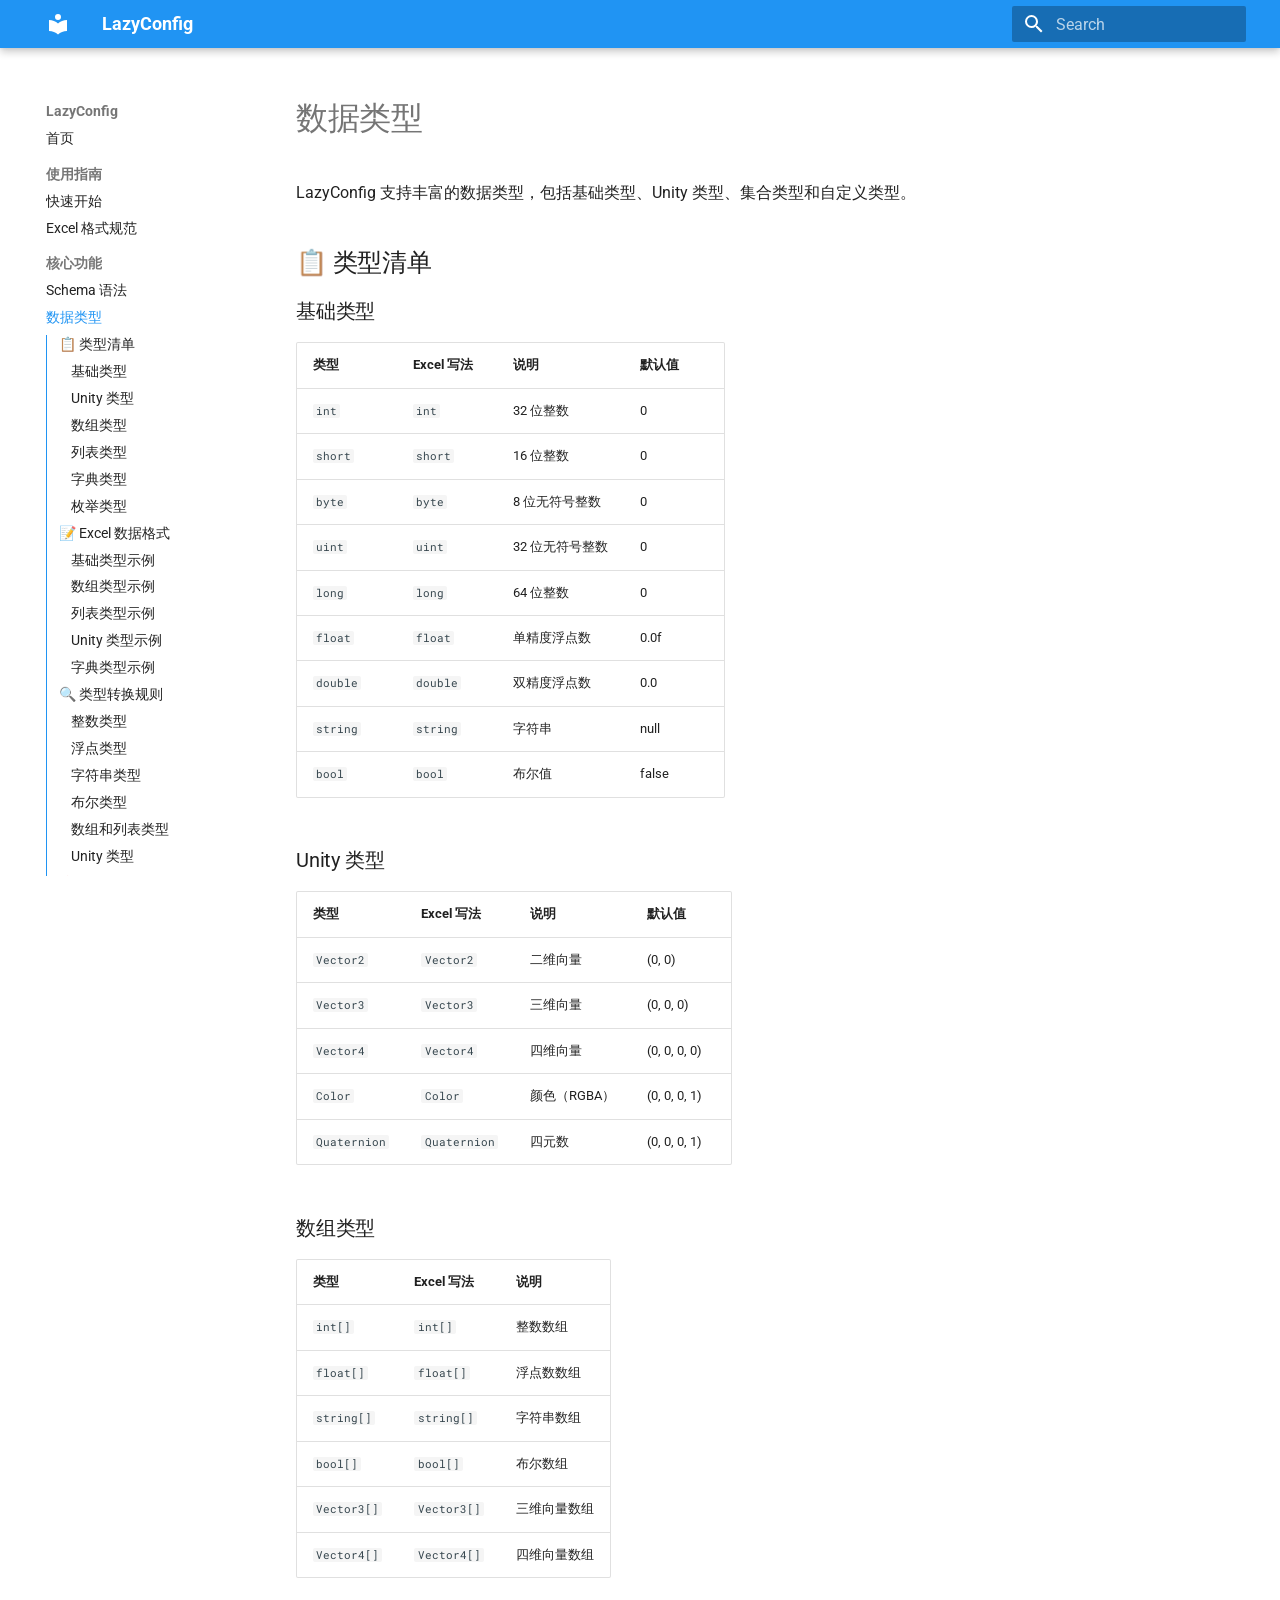
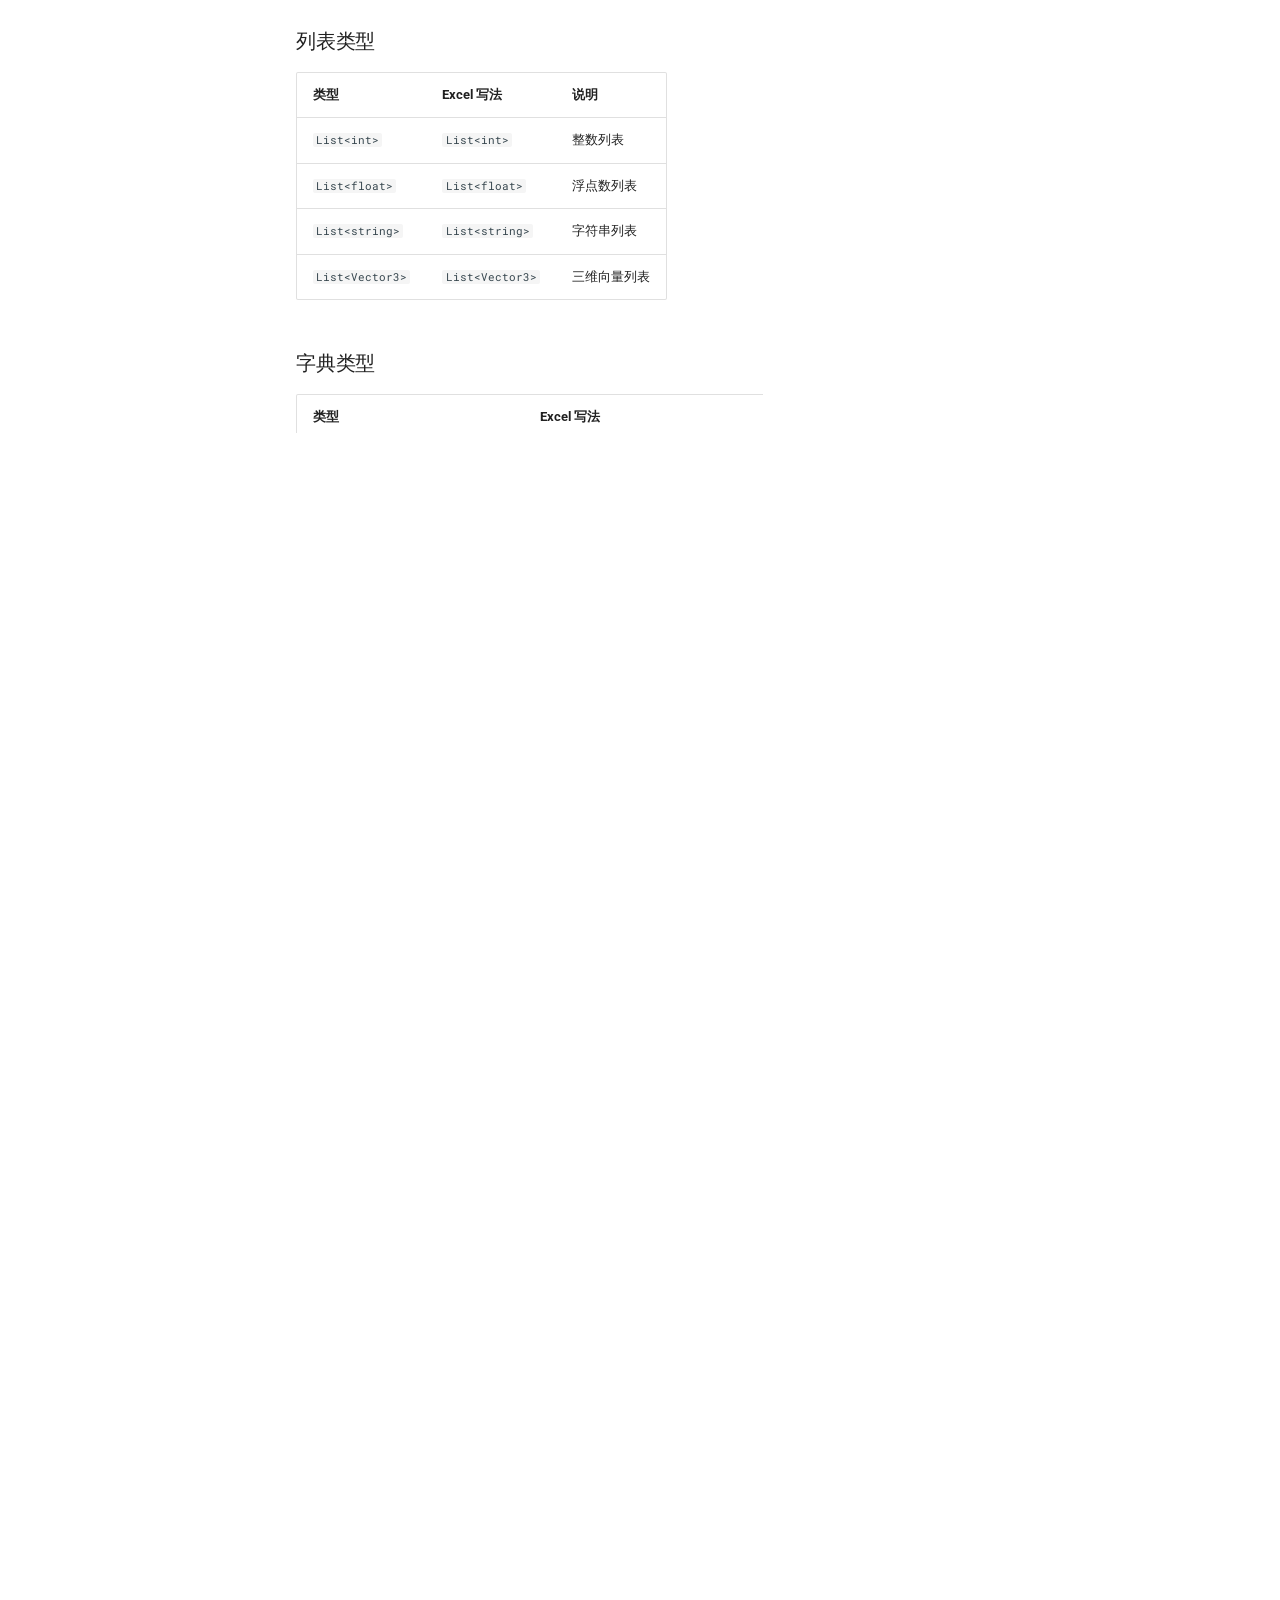
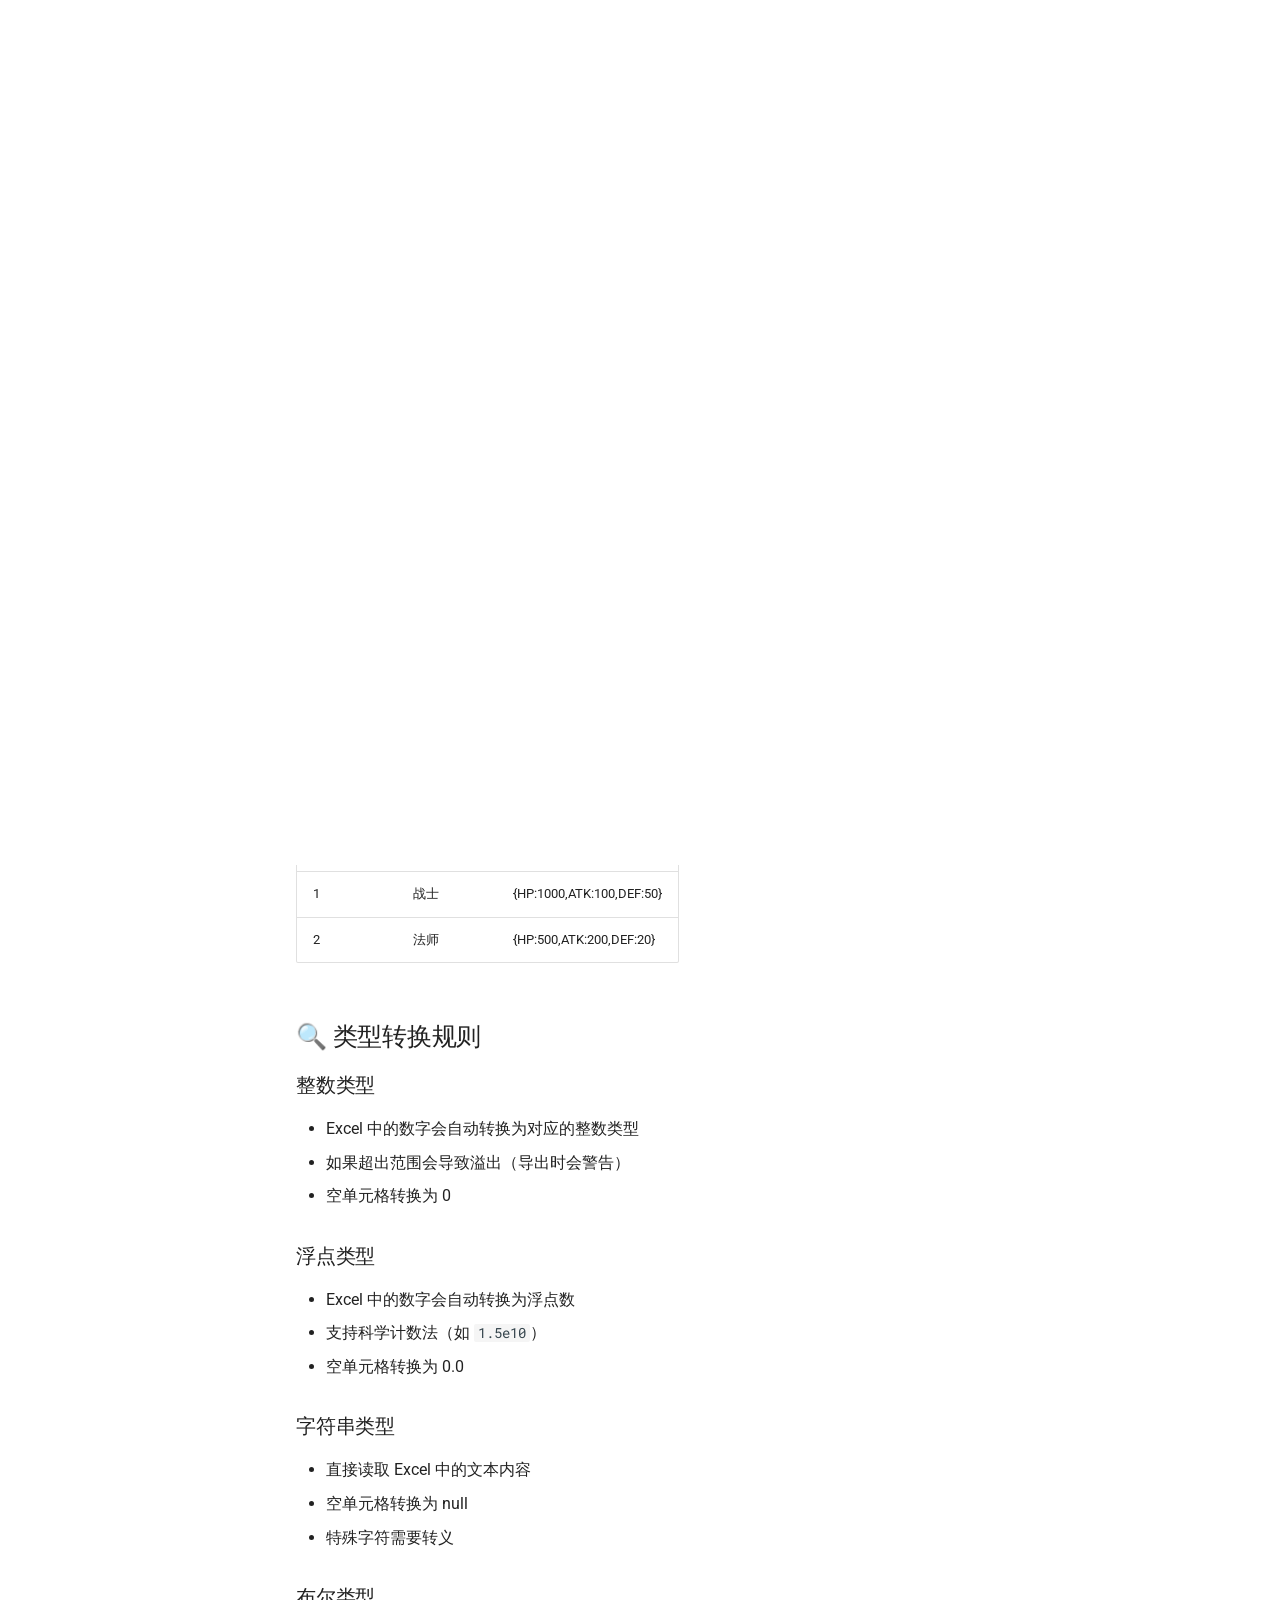
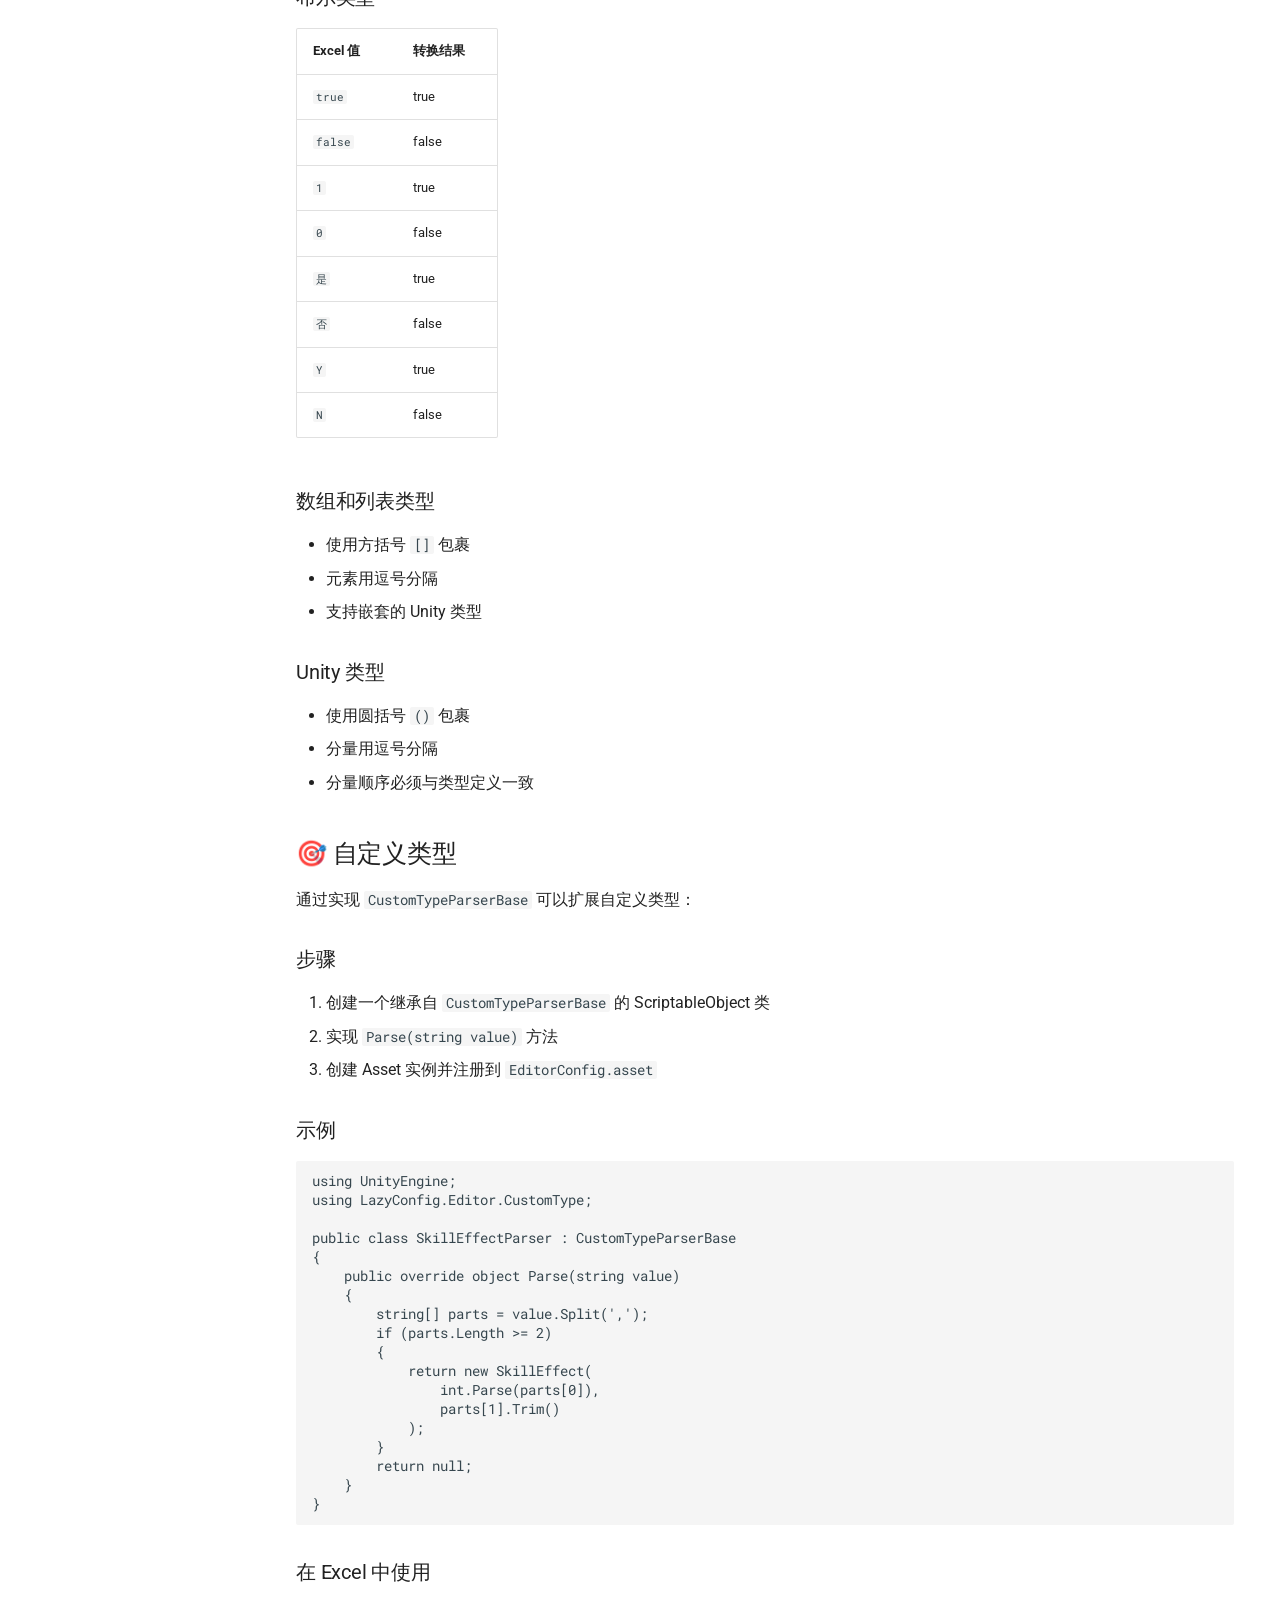
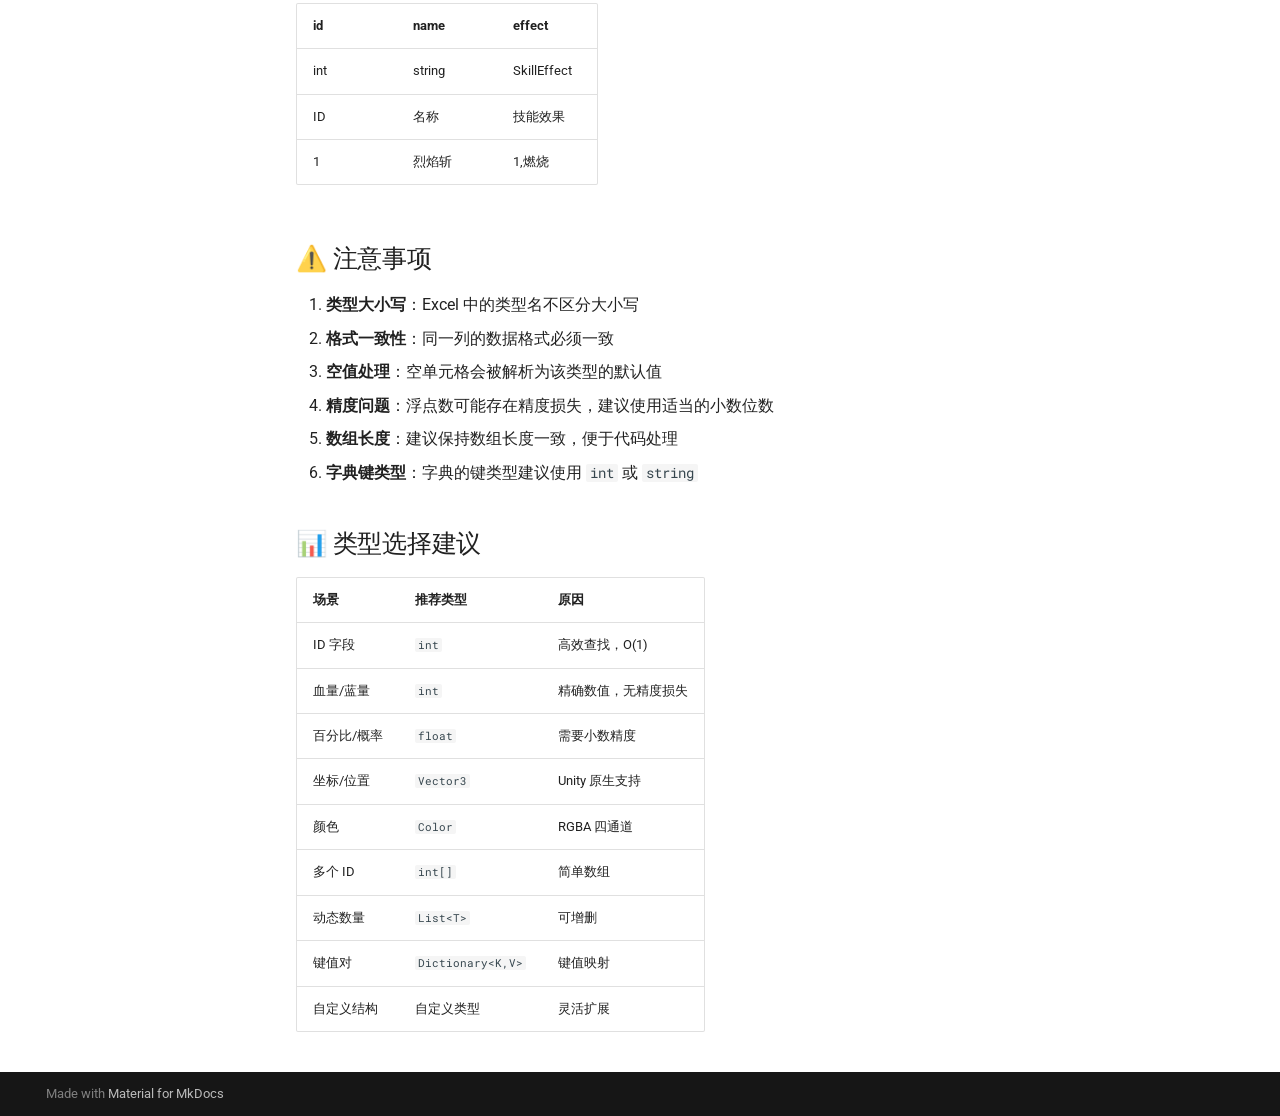
==== data-types/index.html @ 4c8ee776 "Deployed 880ec7c with MkDocs version: 1.6.1" ====
<!doctype html>
<html lang="en" class="no-js">
  <head>
    
      <meta charset="utf-8">
      <meta name="viewport" content="width=device-width,initial-scale=1">
      
        <meta name="description" content="商业级 Excel → JSON → Config 自动化配置工具，专为 Unity 游戏开发打造">
      
      
      
        <link rel="canonical" href="https://lazyconfig.github.io/data-types/">
      
      
        <link rel="prev" href="../schema/">
      
      
        <link rel="next" href="../runtime-api/">
      
      
        
      
      
      <link rel="icon" href="../assets/images/favicon.png">
      <meta name="generator" content="mkdocs-1.6.1, mkdocs-material-9.7.6">
    
    
      
        <title>数据类型 - LazyConfig</title>
      
    
    
      <link rel="stylesheet" href="../assets/stylesheets/main.484c7ddc.min.css">
      
        
        <link rel="stylesheet" href="../assets/stylesheets/palette.ab4e12ef.min.css">
      
      


    
    
      
    
    
      
        
        
        <link rel="preconnect" href="https://fonts.gstatic.com" crossorigin>
        <link rel="stylesheet" href="https://fonts.googleapis.com/css?family=Roboto:300,300i,400,400i,700,700i%7CRoboto+Mono:400,400i,700,700i&display=fallback">
        <style>:root{--md-text-font:"Roboto";--md-code-font:"Roboto Mono"}</style>
      
    
    
    <script>__md_scope=new URL("..",location),__md_hash=e=>[...e].reduce(((e,_)=>(e<<5)-e+_.charCodeAt(0)),0),__md_get=(e,_=localStorage,t=__md_scope)=>JSON.parse(_.getItem(t.pathname+"."+e)),__md_set=(e,_,t=localStorage,a=__md_scope)=>{try{t.setItem(a.pathname+"."+e,JSON.stringify(_))}catch(e){}}</script>
    
      

    
    
  </head>
  
  
    
    
    
    
    
    <body dir="ltr" data-md-color-scheme="default" data-md-color-primary="blue" data-md-color-accent="cyan">
  
    
    <input class="md-toggle" data-md-toggle="drawer" type="checkbox" id="__drawer" autocomplete="off">
    <input class="md-toggle" data-md-toggle="search" type="checkbox" id="__search" autocomplete="off">
    <label class="md-overlay" for="__drawer"></label>
    <div data-md-component="skip">
      
        
        <a href="#_1" class="md-skip">
          Skip to content
        </a>
      
    </div>
    <div data-md-component="announce">
      
    </div>
    
    
      

  

<header class="md-header md-header--shadow" data-md-component="header">
  <nav class="md-header__inner md-grid" aria-label="Header">
    <a href=".." title="LazyConfig" class="md-header__button md-logo" aria-label="LazyConfig" data-md-component="logo">
      
  
  <svg xmlns="http://www.w3.org/2000/svg" viewBox="0 0 24 24"><path d="M12 8a3 3 0 0 0 3-3 3 3 0 0 0-3-3 3 3 0 0 0-3 3 3 3 0 0 0 3 3m0 3.54C9.64 9.35 6.5 8 3 8v11c3.5 0 6.64 1.35 9 3.54 2.36-2.19 5.5-3.54 9-3.54V8c-3.5 0-6.64 1.35-9 3.54"/></svg>

    </a>
    <label class="md-header__button md-icon" for="__drawer">
      
      <svg xmlns="http://www.w3.org/2000/svg" viewBox="0 0 24 24"><path d="M3 6h18v2H3zm0 5h18v2H3zm0 5h18v2H3z"/></svg>
    </label>
    <div class="md-header__title" data-md-component="header-title">
      <div class="md-header__ellipsis">
        <div class="md-header__topic">
          <span class="md-ellipsis">
            LazyConfig
          </span>
        </div>
        <div class="md-header__topic" data-md-component="header-topic">
          <span class="md-ellipsis">
            
              数据类型
            
          </span>
        </div>
      </div>
    </div>
    
      
    
    
    
    
      
      
        <label class="md-header__button md-icon" for="__search">
          
          <svg xmlns="http://www.w3.org/2000/svg" viewBox="0 0 24 24"><path d="M9.5 3A6.5 6.5 0 0 1 16 9.5c0 1.61-.59 3.09-1.56 4.23l.27.27h.79l5 5-1.5 1.5-5-5v-.79l-.27-.27A6.52 6.52 0 0 1 9.5 16 6.5 6.5 0 0 1 3 9.5 6.5 6.5 0 0 1 9.5 3m0 2C7 5 5 7 5 9.5S7 14 9.5 14 14 12 14 9.5 12 5 9.5 5"/></svg>
        </label>
        <div class="md-search" data-md-component="search" role="dialog">
  <label class="md-search__overlay" for="__search"></label>
  <div class="md-search__inner" role="search">
    <form class="md-search__form" name="search">
      <input type="text" class="md-search__input" name="query" aria-label="Search" placeholder="Search" autocapitalize="off" autocorrect="off" autocomplete="off" spellcheck="false" data-md-component="search-query" required>
      <label class="md-search__icon md-icon" for="__search">
        
        <svg xmlns="http://www.w3.org/2000/svg" viewBox="0 0 24 24"><path d="M9.5 3A6.5 6.5 0 0 1 16 9.5c0 1.61-.59 3.09-1.56 4.23l.27.27h.79l5 5-1.5 1.5-5-5v-.79l-.27-.27A6.52 6.52 0 0 1 9.5 16 6.5 6.5 0 0 1 3 9.5 6.5 6.5 0 0 1 9.5 3m0 2C7 5 5 7 5 9.5S7 14 9.5 14 14 12 14 9.5 12 5 9.5 5"/></svg>
        
        <svg xmlns="http://www.w3.org/2000/svg" viewBox="0 0 24 24"><path d="M20 11v2H8l5.5 5.5-1.42 1.42L4.16 12l7.92-7.92L13.5 5.5 8 11z"/></svg>
      </label>
      <nav class="md-search__options" aria-label="Search">
        
        <button type="reset" class="md-search__icon md-icon" title="Clear" aria-label="Clear" tabindex="-1">
          
          <svg xmlns="http://www.w3.org/2000/svg" viewBox="0 0 24 24"><path d="M19 6.41 17.59 5 12 10.59 6.41 5 5 6.41 10.59 12 5 17.59 6.41 19 12 13.41 17.59 19 19 17.59 13.41 12z"/></svg>
        </button>
      </nav>
      
        <div class="md-search__suggest" data-md-component="search-suggest"></div>
      
    </form>
    <div class="md-search__output">
      <div class="md-search__scrollwrap" tabindex="0" data-md-scrollfix>
        <div class="md-search-result" data-md-component="search-result">
          <div class="md-search-result__meta">
            Initializing search
          </div>
          <ol class="md-search-result__list" role="presentation"></ol>
        </div>
      </div>
    </div>
  </div>
</div>
      
    
    
  </nav>
  
</header>
    
    <div class="md-container" data-md-component="container">
      
      
        
          
        
      
      <main class="md-main" data-md-component="main">
        <div class="md-main__inner md-grid">
          
            
              
              <div class="md-sidebar md-sidebar--primary" data-md-component="sidebar" data-md-type="navigation" >
                <div class="md-sidebar__scrollwrap">
                  <div class="md-sidebar__inner">
                    



  

<nav class="md-nav md-nav--primary md-nav--integrated" aria-label="Navigation" data-md-level="0">
  <label class="md-nav__title" for="__drawer">
    <a href=".." title="LazyConfig" class="md-nav__button md-logo" aria-label="LazyConfig" data-md-component="logo">
      
  
  <svg xmlns="http://www.w3.org/2000/svg" viewBox="0 0 24 24"><path d="M12 8a3 3 0 0 0 3-3 3 3 0 0 0-3-3 3 3 0 0 0-3 3 3 3 0 0 0 3 3m0 3.54C9.64 9.35 6.5 8 3 8v11c3.5 0 6.64 1.35 9 3.54 2.36-2.19 5.5-3.54 9-3.54V8c-3.5 0-6.64 1.35-9 3.54"/></svg>

    </a>
    LazyConfig
  </label>
  
  <ul class="md-nav__list" data-md-scrollfix>
    
      
      
  
  
  
  
    <li class="md-nav__item">
      <a href=".." class="md-nav__link">
        
  
  
  <span class="md-ellipsis">
    
  
    首页
  

    
  </span>
  
  

      </a>
    </li>
  

    
      
      
  
  
  
  
    
    
      
        
      
        
      
    
    
    
      
        
        
      
    
    
    <li class="md-nav__item md-nav__item--section md-nav__item--nested">
      
        
        
          
        
        <input class="md-nav__toggle md-toggle md-toggle--indeterminate" type="checkbox" id="__nav_2" >
        
          
          <label class="md-nav__link" for="__nav_2" id="__nav_2_label" tabindex="">
            
  
  
  <span class="md-ellipsis">
    
  
    使用指南
  

    
  </span>
  
  

            <span class="md-nav__icon md-icon"></span>
          </label>
        
        <nav class="md-nav" data-md-level="1" aria-labelledby="__nav_2_label" aria-expanded="false">
          <label class="md-nav__title" for="__nav_2">
            <span class="md-nav__icon md-icon"></span>
            
  
    使用指南
  

          </label>
          <ul class="md-nav__list" data-md-scrollfix>
            
              
                
  
  
  
  
    <li class="md-nav__item">
      <a href="../getting-started/" class="md-nav__link">
        
  
  
  <span class="md-ellipsis">
    
  
    快速开始
  

    
  </span>
  
  

      </a>
    </li>
  

              
            
              
                
  
  
  
  
    <li class="md-nav__item">
      <a href="../excel-format/" class="md-nav__link">
        
  
  
  <span class="md-ellipsis">
    
  
    Excel 格式规范
  

    
  </span>
  
  

      </a>
    </li>
  

              
            
          </ul>
        </nav>
      
    </li>
  

    
      
      
  
  
    
  
  
  
    
    
      
        
      
        
      
        
      
    
    
    
      
        
        
      
    
    
    <li class="md-nav__item md-nav__item--active md-nav__item--section md-nav__item--nested">
      
        
        
        <input class="md-nav__toggle md-toggle " type="checkbox" id="__nav_3" checked>
        
          
          <label class="md-nav__link" for="__nav_3" id="__nav_3_label" tabindex="">
            
  
  
  <span class="md-ellipsis">
    
  
    核心功能
  

    
  </span>
  
  

            <span class="md-nav__icon md-icon"></span>
          </label>
        
        <nav class="md-nav" data-md-level="1" aria-labelledby="__nav_3_label" aria-expanded="true">
          <label class="md-nav__title" for="__nav_3">
            <span class="md-nav__icon md-icon"></span>
            
  
    核心功能
  

          </label>
          <ul class="md-nav__list" data-md-scrollfix>
            
              
                
  
  
  
  
    <li class="md-nav__item">
      <a href="../schema/" class="md-nav__link">
        
  
  
  <span class="md-ellipsis">
    
  
    Schema 语法
  

    
  </span>
  
  

      </a>
    </li>
  

              
            
              
                
  
  
    
  
  
  
    <li class="md-nav__item md-nav__item--active">
      
      <input class="md-nav__toggle md-toggle" type="checkbox" id="__toc">
      
      
        
      
      
        <label class="md-nav__link md-nav__link--active" for="__toc">
          
  
  
  <span class="md-ellipsis">
    
  
    数据类型
  

    
  </span>
  
  

          <span class="md-nav__icon md-icon"></span>
        </label>
      
      <a href="./" class="md-nav__link md-nav__link--active">
        
  
  
  <span class="md-ellipsis">
    
  
    数据类型
  

    
  </span>
  
  

      </a>
      
        

<nav class="md-nav md-nav--secondary" aria-label="Table of contents">
  
  
  
    
  
  
    <label class="md-nav__title" for="__toc">
      <span class="md-nav__icon md-icon"></span>
      Table of contents
    </label>
    <ul class="md-nav__list" data-md-component="toc" data-md-scrollfix>
      
        <li class="md-nav__item">
  <a href="#_2" class="md-nav__link">
    <span class="md-ellipsis">
      
        📋 类型清单
      
    </span>
  </a>
  
    <nav class="md-nav" aria-label="📋 类型清单">
      <ul class="md-nav__list">
        
          <li class="md-nav__item">
  <a href="#_3" class="md-nav__link">
    <span class="md-ellipsis">
      
        基础类型
      
    </span>
  </a>
  
</li>
        
          <li class="md-nav__item">
  <a href="#unity" class="md-nav__link">
    <span class="md-ellipsis">
      
        Unity 类型
      
    </span>
  </a>
  
</li>
        
          <li class="md-nav__item">
  <a href="#_4" class="md-nav__link">
    <span class="md-ellipsis">
      
        数组类型
      
    </span>
  </a>
  
</li>
        
          <li class="md-nav__item">
  <a href="#_5" class="md-nav__link">
    <span class="md-ellipsis">
      
        列表类型
      
    </span>
  </a>
  
</li>
        
          <li class="md-nav__item">
  <a href="#_6" class="md-nav__link">
    <span class="md-ellipsis">
      
        字典类型
      
    </span>
  </a>
  
</li>
        
          <li class="md-nav__item">
  <a href="#_7" class="md-nav__link">
    <span class="md-ellipsis">
      
        枚举类型
      
    </span>
  </a>
  
</li>
        
      </ul>
    </nav>
  
</li>
      
        <li class="md-nav__item">
  <a href="#excel" class="md-nav__link">
    <span class="md-ellipsis">
      
        📝 Excel 数据格式
      
    </span>
  </a>
  
    <nav class="md-nav" aria-label="📝 Excel 数据格式">
      <ul class="md-nav__list">
        
          <li class="md-nav__item">
  <a href="#_8" class="md-nav__link">
    <span class="md-ellipsis">
      
        基础类型示例
      
    </span>
  </a>
  
</li>
        
          <li class="md-nav__item">
  <a href="#_9" class="md-nav__link">
    <span class="md-ellipsis">
      
        数组类型示例
      
    </span>
  </a>
  
</li>
        
          <li class="md-nav__item">
  <a href="#_10" class="md-nav__link">
    <span class="md-ellipsis">
      
        列表类型示例
      
    </span>
  </a>
  
</li>
        
          <li class="md-nav__item">
  <a href="#unity_1" class="md-nav__link">
    <span class="md-ellipsis">
      
        Unity 类型示例
      
    </span>
  </a>
  
</li>
        
          <li class="md-nav__item">
  <a href="#_11" class="md-nav__link">
    <span class="md-ellipsis">
      
        字典类型示例
      
    </span>
  </a>
  
</li>
        
      </ul>
    </nav>
  
</li>
      
        <li class="md-nav__item">
  <a href="#_12" class="md-nav__link">
    <span class="md-ellipsis">
      
        🔍 类型转换规则
      
    </span>
  </a>
  
    <nav class="md-nav" aria-label="🔍 类型转换规则">
      <ul class="md-nav__list">
        
          <li class="md-nav__item">
  <a href="#_13" class="md-nav__link">
    <span class="md-ellipsis">
      
        整数类型
      
    </span>
  </a>
  
</li>
        
          <li class="md-nav__item">
  <a href="#_14" class="md-nav__link">
    <span class="md-ellipsis">
      
        浮点类型
      
    </span>
  </a>
  
</li>
        
          <li class="md-nav__item">
  <a href="#_15" class="md-nav__link">
    <span class="md-ellipsis">
      
        字符串类型
      
    </span>
  </a>
  
</li>
        
          <li class="md-nav__item">
  <a href="#_16" class="md-nav__link">
    <span class="md-ellipsis">
      
        布尔类型
      
    </span>
  </a>
  
</li>
        
          <li class="md-nav__item">
  <a href="#_17" class="md-nav__link">
    <span class="md-ellipsis">
      
        数组和列表类型
      
    </span>
  </a>
  
</li>
        
          <li class="md-nav__item">
  <a href="#unity_2" class="md-nav__link">
    <span class="md-ellipsis">
      
        Unity 类型
      
    </span>
  </a>
  
</li>
        
      </ul>
    </nav>
  
</li>
      
        <li class="md-nav__item">
  <a href="#_18" class="md-nav__link">
    <span class="md-ellipsis">
      
        🎯 自定义类型
      
    </span>
  </a>
  
    <nav class="md-nav" aria-label="🎯 自定义类型">
      <ul class="md-nav__list">
        
          <li class="md-nav__item">
  <a href="#_19" class="md-nav__link">
    <span class="md-ellipsis">
      
        步骤
      
    </span>
  </a>
  
</li>
        
          <li class="md-nav__item">
  <a href="#_20" class="md-nav__link">
    <span class="md-ellipsis">
      
        示例
      
    </span>
  </a>
  
</li>
        
          <li class="md-nav__item">
  <a href="#excel_1" class="md-nav__link">
    <span class="md-ellipsis">
      
        在 Excel 中使用
      
    </span>
  </a>
  
</li>
        
      </ul>
    </nav>
  
</li>
      
        <li class="md-nav__item">
  <a href="#_21" class="md-nav__link">
    <span class="md-ellipsis">
      
        ⚠️ 注意事项
      
    </span>
  </a>
  
</li>
      
        <li class="md-nav__item">
  <a href="#_22" class="md-nav__link">
    <span class="md-ellipsis">
      
        📊 类型选择建议
      
    </span>
  </a>
  
</li>
      
    </ul>
  
</nav>
      
    </li>
  

              
            
              
                
  
  
  
  
    <li class="md-nav__item">
      <a href="../runtime-api/" class="md-nav__link">
        
  
  
  <span class="md-ellipsis">
    
  
    运行时 API
  

    
  </span>
  
  

      </a>
    </li>
  

              
            
          </ul>
        </nav>
      
    </li>
  

    
      
      
  
  
  
  
    
    
      
        
      
        
      
    
    
    
      
        
        
      
    
    
    <li class="md-nav__item md-nav__item--section md-nav__item--nested">
      
        
        
          
        
        <input class="md-nav__toggle md-toggle md-toggle--indeterminate" type="checkbox" id="__nav_4" >
        
          
          <label class="md-nav__link" for="__nav_4" id="__nav_4_label" tabindex="">
            
  
  
  <span class="md-ellipsis">
    
  
    高级扩展
  

    
  </span>
  
  

            <span class="md-nav__icon md-icon"></span>
          </label>
        
        <nav class="md-nav" data-md-level="1" aria-labelledby="__nav_4_label" aria-expanded="false">
          <label class="md-nav__title" for="__nav_4">
            <span class="md-nav__icon md-icon"></span>
            
  
    高级扩展
  

          </label>
          <ul class="md-nav__list" data-md-scrollfix>
            
              
                
  
  
  
  
    <li class="md-nav__item">
      <a href="../extension/" class="md-nav__link">
        
  
  
  <span class="md-ellipsis">
    
  
    扩展机制
  

    
  </span>
  
  

      </a>
    </li>
  

              
            
              
                
  
  
  
  
    <li class="md-nav__item">
      <a href="../examples/" class="md-nav__link">
        
  
  
  <span class="md-ellipsis">
    
  
    使用示例
  

    
  </span>
  
  

      </a>
    </li>
  

              
            
          </ul>
        </nav>
      
    </li>
  

    
      
      
  
  
  
  
    <li class="md-nav__item">
      <a href="../deploy/" class="md-nav__link">
        
  
  
  <span class="md-ellipsis">
    
  
    部署发布
  

    
  </span>
  
  

      </a>
    </li>
  

    
  </ul>
</nav>
                  </div>
                </div>
              </div>
            
            
          
          
            <div class="md-content" data-md-component="content">
              
              <article class="md-content__inner md-typeset">
                
                  



<h1 id="_1">数据类型<a class="headerlink" href="#_1" title="Permanent link">&para;</a></h1>
<p>LazyConfig 支持丰富的数据类型，包括基础类型、Unity 类型、集合类型和自定义类型。</p>
<h2 id="_2">📋 类型清单<a class="headerlink" href="#_2" title="Permanent link">&para;</a></h2>
<h3 id="_3">基础类型<a class="headerlink" href="#_3" title="Permanent link">&para;</a></h3>
<table>
<thead>
<tr>
<th>类型</th>
<th>Excel 写法</th>
<th>说明</th>
<th>默认值</th>
</tr>
</thead>
<tbody>
<tr>
<td><code>int</code></td>
<td><code>int</code></td>
<td>32 位整数</td>
<td>0</td>
</tr>
<tr>
<td><code>short</code></td>
<td><code>short</code></td>
<td>16 位整数</td>
<td>0</td>
</tr>
<tr>
<td><code>byte</code></td>
<td><code>byte</code></td>
<td>8 位无符号整数</td>
<td>0</td>
</tr>
<tr>
<td><code>uint</code></td>
<td><code>uint</code></td>
<td>32 位无符号整数</td>
<td>0</td>
</tr>
<tr>
<td><code>long</code></td>
<td><code>long</code></td>
<td>64 位整数</td>
<td>0</td>
</tr>
<tr>
<td><code>float</code></td>
<td><code>float</code></td>
<td>单精度浮点数</td>
<td>0.0f</td>
</tr>
<tr>
<td><code>double</code></td>
<td><code>double</code></td>
<td>双精度浮点数</td>
<td>0.0</td>
</tr>
<tr>
<td><code>string</code></td>
<td><code>string</code></td>
<td>字符串</td>
<td>null</td>
</tr>
<tr>
<td><code>bool</code></td>
<td><code>bool</code></td>
<td>布尔值</td>
<td>false</td>
</tr>
</tbody>
</table>
<h3 id="unity">Unity 类型<a class="headerlink" href="#unity" title="Permanent link">&para;</a></h3>
<table>
<thead>
<tr>
<th>类型</th>
<th>Excel 写法</th>
<th>说明</th>
<th>默认值</th>
</tr>
</thead>
<tbody>
<tr>
<td><code>Vector2</code></td>
<td><code>Vector2</code></td>
<td>二维向量</td>
<td>(0, 0)</td>
</tr>
<tr>
<td><code>Vector3</code></td>
<td><code>Vector3</code></td>
<td>三维向量</td>
<td>(0, 0, 0)</td>
</tr>
<tr>
<td><code>Vector4</code></td>
<td><code>Vector4</code></td>
<td>四维向量</td>
<td>(0, 0, 0, 0)</td>
</tr>
<tr>
<td><code>Color</code></td>
<td><code>Color</code></td>
<td>颜色（RGBA）</td>
<td>(0, 0, 0, 1)</td>
</tr>
<tr>
<td><code>Quaternion</code></td>
<td><code>Quaternion</code></td>
<td>四元数</td>
<td>(0, 0, 0, 1)</td>
</tr>
</tbody>
</table>
<h3 id="_4">数组类型<a class="headerlink" href="#_4" title="Permanent link">&para;</a></h3>
<table>
<thead>
<tr>
<th>类型</th>
<th>Excel 写法</th>
<th>说明</th>
</tr>
</thead>
<tbody>
<tr>
<td><code>int[]</code></td>
<td><code>int[]</code></td>
<td>整数数组</td>
</tr>
<tr>
<td><code>float[]</code></td>
<td><code>float[]</code></td>
<td>浮点数数组</td>
</tr>
<tr>
<td><code>string[]</code></td>
<td><code>string[]</code></td>
<td>字符串数组</td>
</tr>
<tr>
<td><code>bool[]</code></td>
<td><code>bool[]</code></td>
<td>布尔数组</td>
</tr>
<tr>
<td><code>Vector3[]</code></td>
<td><code>Vector3[]</code></td>
<td>三维向量数组</td>
</tr>
<tr>
<td><code>Vector4[]</code></td>
<td><code>Vector4[]</code></td>
<td>四维向量数组</td>
</tr>
</tbody>
</table>
<h3 id="_5">列表类型<a class="headerlink" href="#_5" title="Permanent link">&para;</a></h3>
<table>
<thead>
<tr>
<th>类型</th>
<th>Excel 写法</th>
<th>说明</th>
</tr>
</thead>
<tbody>
<tr>
<td><code>List&lt;int&gt;</code></td>
<td><code>List&lt;int&gt;</code></td>
<td>整数列表</td>
</tr>
<tr>
<td><code>List&lt;float&gt;</code></td>
<td><code>List&lt;float&gt;</code></td>
<td>浮点数列表</td>
</tr>
<tr>
<td><code>List&lt;string&gt;</code></td>
<td><code>List&lt;string&gt;</code></td>
<td>字符串列表</td>
</tr>
<tr>
<td><code>List&lt;Vector3&gt;</code></td>
<td><code>List&lt;Vector3&gt;</code></td>
<td>三维向量列表</td>
</tr>
</tbody>
</table>
<h3 id="_6">字典类型<a class="headerlink" href="#_6" title="Permanent link">&para;</a></h3>
<table>
<thead>
<tr>
<th>类型</th>
<th>Excel 写法</th>
<th>说明</th>
</tr>
</thead>
<tbody>
<tr>
<td><code>Dictionary&lt;int,string&gt;</code></td>
<td><code>Dictionary&lt;int,string&gt;</code></td>
<td>整数键字符串值字典</td>
</tr>
<tr>
<td><code>Dictionary&lt;string,float&gt;</code></td>
<td><code>Dictionary&lt;string,float&gt;</code></td>
<td>字符串键浮点数值字典</td>
</tr>
<tr>
<td><code>SerializableDictionary&lt;K,V&gt;</code></td>
<td><code>SerializableDictionary&lt;K,V&gt;</code></td>
<td>可序列化字典（Unity Inspector 可编辑）</td>
</tr>
</tbody>
</table>
<h3 id="_7">枚举类型<a class="headerlink" href="#_7" title="Permanent link">&para;</a></h3>
<p>使用 <code>#enum</code> Schema 标记声明：</p>
<table>
<thead>
<tr>
<th>classType</th>
</tr>
</thead>
<tbody>
<tr>
<td>#enum[Game.ClassType] int</td>
</tr>
<tr>
<td>职业类型</td>
</tr>
<tr>
<td>Warrior</td>
</tr>
</tbody>
</table>
<h2 id="excel">📝 Excel 数据格式<a class="headerlink" href="#excel" title="Permanent link">&para;</a></h2>
<h3 id="_8">基础类型示例<a class="headerlink" href="#_8" title="Permanent link">&para;</a></h3>
<table>
<thead>
<tr>
<th>id</th>
<th>name</th>
<th>attack</th>
<th>isActive</th>
</tr>
</thead>
<tbody>
<tr>
<td>int</td>
<td>string</td>
<td>float</td>
<td>bool</td>
</tr>
<tr>
<td>ID</td>
<td>名称</td>
<td>攻击力</td>
<td>是否激活</td>
</tr>
<tr>
<td>1</td>
<td>战士</td>
<td>100.5</td>
<td>true</td>
</tr>
<tr>
<td>2</td>
<td>法师</td>
<td>80.0</td>
<td>false</td>
</tr>
</tbody>
</table>
<h3 id="_9">数组类型示例<a class="headerlink" href="#_9" title="Permanent link">&para;</a></h3>
<table>
<thead>
<tr>
<th>id</th>
<th>name</th>
<th>skillIds</th>
<th>tags</th>
</tr>
</thead>
<tbody>
<tr>
<td>int</td>
<td>string</td>
<td>int[]</td>
<td>string[]</td>
</tr>
<tr>
<td>ID</td>
<td>名称</td>
<td>技能ID列表</td>
<td>标签列表</td>
</tr>
<tr>
<td>1</td>
<td>战士</td>
<td>[1,2,3]</td>
<td>[近战,物理,坦克]</td>
</tr>
<tr>
<td>2</td>
<td>法师</td>
<td>[4,5]</td>
<td>[远程,魔法,输出]</td>
</tr>
</tbody>
</table>
<h3 id="_10">列表类型示例<a class="headerlink" href="#_10" title="Permanent link">&para;</a></h3>
<table>
<thead>
<tr>
<th>id</th>
<th>name</th>
<th>statGrowth</th>
</tr>
</thead>
<tbody>
<tr>
<td>int</td>
<td>string</td>
<td>List\<float></td>
</tr>
<tr>
<td>ID</td>
<td>名称</td>
<td>属性成长值</td>
</tr>
<tr>
<td>1</td>
<td>战士</td>
<td>[1.0, 0.8, 1.2, 1.5]</td>
</tr>
<tr>
<td>2</td>
<td>法师</td>
<td>[0.5, 1.5, 0.8, 0.6]</td>
</tr>
</tbody>
</table>
<h3 id="unity_1">Unity 类型示例<a class="headerlink" href="#unity_1" title="Permanent link">&para;</a></h3>
<table>
<thead>
<tr>
<th>id</th>
<th>name</th>
<th>spawnPosition</th>
<th>hairColor</th>
<th>rotation</th>
</tr>
</thead>
<tbody>
<tr>
<td>int</td>
<td>string</td>
<td>Vector3</td>
<td>Color</td>
<td>Quaternion</td>
</tr>
<tr>
<td>ID</td>
<td>名称</td>
<td>出生位置</td>
<td>头发颜色</td>
<td>旋转角度</td>
</tr>
<tr>
<td>1</td>
<td>战士</td>
<td>(10.0, 0.0, 5.0)</td>
<td>(1.0, 0.5, 0.0, 1.0)</td>
<td>(0.0, 0.0, 0.0, 1.0)</td>
</tr>
<tr>
<td>2</td>
<td>法师</td>
<td>(20.0, 0.0, 8.0)</td>
<td>(0.0, 0.5, 1.0, 1.0)</td>
<td>(0.0, 90.0, 0.0, 0.707)</td>
</tr>
</tbody>
</table>
<h3 id="_11">字典类型示例<a class="headerlink" href="#_11" title="Permanent link">&para;</a></h3>
<table>
<thead>
<tr>
<th>id</th>
<th>name</th>
<th>attributes</th>
</tr>
</thead>
<tbody>
<tr>
<td>int</td>
<td>string</td>
<td>Dictionary\<string,float></td>
</tr>
<tr>
<td>ID</td>
<td>名称</td>
<td>属性字典</td>
</tr>
<tr>
<td>1</td>
<td>战士</td>
<td>{HP:1000,ATK:100,DEF:50}</td>
</tr>
<tr>
<td>2</td>
<td>法师</td>
<td>{HP:500,ATK:200,DEF:20}</td>
</tr>
</tbody>
</table>
<h2 id="_12">🔍 类型转换规则<a class="headerlink" href="#_12" title="Permanent link">&para;</a></h2>
<h3 id="_13">整数类型<a class="headerlink" href="#_13" title="Permanent link">&para;</a></h3>
<ul>
<li>Excel 中的数字会自动转换为对应的整数类型</li>
<li>如果超出范围会导致溢出（导出时会警告）</li>
<li>空单元格转换为 0</li>
</ul>
<h3 id="_14">浮点类型<a class="headerlink" href="#_14" title="Permanent link">&para;</a></h3>
<ul>
<li>Excel 中的数字会自动转换为浮点数</li>
<li>支持科学计数法（如 <code>1.5e10</code>）</li>
<li>空单元格转换为 0.0</li>
</ul>
<h3 id="_15">字符串类型<a class="headerlink" href="#_15" title="Permanent link">&para;</a></h3>
<ul>
<li>直接读取 Excel 中的文本内容</li>
<li>空单元格转换为 null</li>
<li>特殊字符需要转义</li>
</ul>
<h3 id="_16">布尔类型<a class="headerlink" href="#_16" title="Permanent link">&para;</a></h3>
<table>
<thead>
<tr>
<th>Excel 值</th>
<th>转换结果</th>
</tr>
</thead>
<tbody>
<tr>
<td><code>true</code></td>
<td>true</td>
</tr>
<tr>
<td><code>false</code></td>
<td>false</td>
</tr>
<tr>
<td><code>1</code></td>
<td>true</td>
</tr>
<tr>
<td><code>0</code></td>
<td>false</td>
</tr>
<tr>
<td><code>是</code></td>
<td>true</td>
</tr>
<tr>
<td><code>否</code></td>
<td>false</td>
</tr>
<tr>
<td><code>Y</code></td>
<td>true</td>
</tr>
<tr>
<td><code>N</code></td>
<td>false</td>
</tr>
</tbody>
</table>
<h3 id="_17">数组和列表类型<a class="headerlink" href="#_17" title="Permanent link">&para;</a></h3>
<ul>
<li>使用方括号 <code>[]</code> 包裹</li>
<li>元素用逗号分隔</li>
<li>支持嵌套的 Unity 类型</li>
</ul>
<h3 id="unity_2">Unity 类型<a class="headerlink" href="#unity_2" title="Permanent link">&para;</a></h3>
<ul>
<li>使用圆括号 <code>()</code> 包裹</li>
<li>分量用逗号分隔</li>
<li>分量顺序必须与类型定义一致</li>
</ul>
<h2 id="_18">🎯 自定义类型<a class="headerlink" href="#_18" title="Permanent link">&para;</a></h2>
<p>通过实现 <code>CustomTypeParserBase</code> 可以扩展自定义类型：</p>
<h3 id="_19">步骤<a class="headerlink" href="#_19" title="Permanent link">&para;</a></h3>
<ol>
<li>创建一个继承自 <code>CustomTypeParserBase</code> 的 ScriptableObject 类</li>
<li>实现 <code>Parse(string value)</code> 方法</li>
<li>创建 Asset 实例并注册到 <code>EditorConfig.asset</code></li>
</ol>
<h3 id="_20">示例<a class="headerlink" href="#_20" title="Permanent link">&para;</a></h3>
<div class="codehilite"><pre><span></span><code><span class="k">using</span><span class="w"> </span><span class="nn">UnityEngine</span><span class="p">;</span>
<span class="k">using</span><span class="w"> </span><span class="nn">LazyConfig.Editor.CustomType</span><span class="p">;</span>

<span class="k">public</span><span class="w"> </span><span class="k">class</span><span class="w"> </span><span class="nc">SkillEffectParser</span><span class="w"> </span><span class="p">:</span><span class="w"> </span><span class="n">CustomTypeParserBase</span>
<span class="p">{</span>
<span class="w">    </span><span class="k">public</span><span class="w"> </span><span class="k">override</span><span class="w"> </span><span class="kt">object</span><span class="w"> </span><span class="nf">Parse</span><span class="p">(</span><span class="kt">string</span><span class="w"> </span><span class="k">value</span><span class="p">)</span>
<span class="w">    </span><span class="p">{</span>
<span class="w">        </span><span class="kt">string</span><span class="p">[]</span><span class="w"> </span><span class="n">parts</span><span class="w"> </span><span class="o">=</span><span class="w"> </span><span class="k">value</span><span class="p">.</span><span class="n">Split</span><span class="p">(</span><span class="sc">&#39;,&#39;</span><span class="p">);</span>
<span class="w">        </span><span class="k">if</span><span class="w"> </span><span class="p">(</span><span class="n">parts</span><span class="p">.</span><span class="n">Length</span><span class="w"> </span><span class="o">&gt;=</span><span class="w"> </span><span class="mi">2</span><span class="p">)</span>
<span class="w">        </span><span class="p">{</span>
<span class="w">            </span><span class="k">return</span><span class="w"> </span><span class="k">new</span><span class="w"> </span><span class="nf">SkillEffect</span><span class="p">(</span>
<span class="w">                </span><span class="kt">int</span><span class="p">.</span><span class="n">Parse</span><span class="p">(</span><span class="n">parts</span><span class="p">[</span><span class="mi">0</span><span class="p">]),</span>
<span class="w">                </span><span class="n">parts</span><span class="p">[</span><span class="mi">1</span><span class="p">].</span><span class="n">Trim</span><span class="p">()</span>
<span class="w">            </span><span class="p">);</span>
<span class="w">        </span><span class="p">}</span>
<span class="w">        </span><span class="k">return</span><span class="w"> </span><span class="k">null</span><span class="p">;</span>
<span class="w">    </span><span class="p">}</span>
<span class="p">}</span>
</code></pre></div>

<h3 id="excel_1">在 Excel 中使用<a class="headerlink" href="#excel_1" title="Permanent link">&para;</a></h3>
<table>
<thead>
<tr>
<th>id</th>
<th>name</th>
<th>effect</th>
</tr>
</thead>
<tbody>
<tr>
<td>int</td>
<td>string</td>
<td>SkillEffect</td>
</tr>
<tr>
<td>ID</td>
<td>名称</td>
<td>技能效果</td>
</tr>
<tr>
<td>1</td>
<td>烈焰斩</td>
<td>1,燃烧</td>
</tr>
</tbody>
</table>
<h2 id="_21">⚠️ 注意事项<a class="headerlink" href="#_21" title="Permanent link">&para;</a></h2>
<ol>
<li><strong>类型大小写</strong>：Excel 中的类型名不区分大小写</li>
<li><strong>格式一致性</strong>：同一列的数据格式必须一致</li>
<li><strong>空值处理</strong>：空单元格会被解析为该类型的默认值</li>
<li><strong>精度问题</strong>：浮点数可能存在精度损失，建议使用适当的小数位数</li>
<li><strong>数组长度</strong>：建议保持数组长度一致，便于代码处理</li>
<li><strong>字典键类型</strong>：字典的键类型建议使用 <code>int</code> 或 <code>string</code></li>
</ol>
<h2 id="_22">📊 类型选择建议<a class="headerlink" href="#_22" title="Permanent link">&para;</a></h2>
<table>
<thead>
<tr>
<th>场景</th>
<th>推荐类型</th>
<th>原因</th>
</tr>
</thead>
<tbody>
<tr>
<td>ID 字段</td>
<td><code>int</code></td>
<td>高效查找，O(1)</td>
</tr>
<tr>
<td>血量/蓝量</td>
<td><code>int</code></td>
<td>精确数值，无精度损失</td>
</tr>
<tr>
<td>百分比/概率</td>
<td><code>float</code></td>
<td>需要小数精度</td>
</tr>
<tr>
<td>坐标/位置</td>
<td><code>Vector3</code></td>
<td>Unity 原生支持</td>
</tr>
<tr>
<td>颜色</td>
<td><code>Color</code></td>
<td>RGBA 四通道</td>
</tr>
<tr>
<td>多个 ID</td>
<td><code>int[]</code></td>
<td>简单数组</td>
</tr>
<tr>
<td>动态数量</td>
<td><code>List&lt;T&gt;</code></td>
<td>可增删</td>
</tr>
<tr>
<td>键值对</td>
<td><code>Dictionary&lt;K,V&gt;</code></td>
<td>键值映射</td>
</tr>
<tr>
<td>自定义结构</td>
<td>自定义类型</td>
<td>灵活扩展</td>
</tr>
</tbody>
</table>












                
              </article>
            </div>
          
          
<script>var target=document.getElementById(location.hash.slice(1));target&&target.name&&(target.checked=target.name.startsWith("__tabbed_"))</script>
        </div>
        
          <button type="button" class="md-top md-icon" data-md-component="top" hidden>
  
  <svg xmlns="http://www.w3.org/2000/svg" viewBox="0 0 24 24"><path d="M13 20h-2V8l-5.5 5.5-1.42-1.42L12 4.16l7.92 7.92-1.42 1.42L13 8z"/></svg>
  Back to top
</button>
        
      </main>
      
        <footer class="md-footer">
  
  <div class="md-footer-meta md-typeset">
    <div class="md-footer-meta__inner md-grid">
      <div class="md-copyright">
  
  
    Made with
    <a href="https://squidfunk.github.io/mkdocs-material/" target="_blank" rel="noopener">
      Material for MkDocs
    </a>
  
</div>
      
    </div>
  </div>
</footer>
      
    </div>
    <div class="md-dialog" data-md-component="dialog">
      <div class="md-dialog__inner md-typeset"></div>
    </div>
    
    
    
      
      
      <script id="__config" type="application/json">{"annotate": null, "base": "..", "features": ["navigation.sidebar", "navigation.expand", "navigation.sections", "navigation.top", "toc.integrate", "search.suggest", "search.highlight", "navigation.indexes"], "search": "../assets/javascripts/workers/search.2c215733.min.js", "tags": null, "translations": {"clipboard.copied": "Copied to clipboard", "clipboard.copy": "Copy to clipboard", "search.result.more.one": "1 more on this page", "search.result.more.other": "# more on this page", "search.result.none": "No matching documents", "search.result.one": "1 matching document", "search.result.other": "# matching documents", "search.result.placeholder": "Type to start searching", "search.result.term.missing": "Missing", "select.version": "Select version"}, "version": null}</script>
    
    
      <script src="../assets/javascripts/bundle.79ae519e.min.js"></script>
      
    
  </body>
</html>
---- assets/stylesheets/main.484c7ddc.min.css ----
@charset "UTF-8";html{-webkit-text-size-adjust:none;-moz-text-size-adjust:none;text-size-adjust:none;box-sizing:border-box}*,:after,:before{box-sizing:inherit}@media (prefers-reduced-motion){*,:after,:before{transition:none!important}}body{margin:0}a,button,input,label{-webkit-tap-highlight-color:transparent}a{color:inherit;text-decoration:none}hr{border:0;box-sizing:initial;display:block;height:.05rem;overflow:visible;padding:0}small{font-size:80%}sub,sup{line-height:1em}img{border-style:none}table{border-collapse:initial;border-spacing:0}td,th{font-weight:400;vertical-align:top}button{background:#0000;border:0;font-family:inherit;font-size:inherit;margin:0;padding:0}input{border:0;outline:none}:root{--md-primary-fg-color:#4051b5;--md-primary-fg-color--light:#5d6cc0;--md-primary-fg-color--dark:#303fa1;--md-primary-bg-color:#fff;--md-primary-bg-color--light:#ffffffb3;--md-accent-fg-color:#526cfe;--md-accent-fg-color--transparent:#526cfe1a;--md-accent-bg-color:#fff;--md-accent-bg-color--light:#ffffffb3}[data-md-color-scheme=default]{color-scheme:light}[data-md-color-scheme=default] img[src$="#gh-dark-mode-only"],[data-md-color-scheme=default] img[src$="#only-dark"]{display:none}:root,[data-md-color-scheme=default]{--md-hue:225deg;--md-default-fg-color:#000000de;--md-default-fg-color--light:#0000008a;--md-default-fg-color--lighter:#00000052;--md-default-fg-color--lightest:#00000012;--md-default-bg-color:#fff;--md-default-bg-color--light:#ffffffb3;--md-default-bg-color--lighter:#ffffff4d;--md-default-bg-color--lightest:#ffffff1f;--md-code-fg-color:#36464e;--md-code-bg-color:#f5f5f5;--md-code-bg-color--light:#f5f5f5b3;--md-code-bg-color--lighter:#f5f5f54d;--md-code-hl-color:#4287ff;--md-code-hl-color--light:#4287ff1a;--md-code-hl-number-color:#d52a2a;--md-code-hl-special-color:#db1457;--md-code-hl-function-color:#a846b9;--md-code-hl-constant-color:#6e59d9;--md-code-hl-keyword-color:#3f6ec6;--md-code-hl-string-color:#1c7d4d;--md-code-hl-name-color:var(--md-code-fg-color);--md-code-hl-operator-color:var(--md-default-fg-color--light);--md-code-hl-punctuation-color:var(--md-default-fg-color--light);--md-code-hl-comment-color:var(--md-default-fg-color--light);--md-code-hl-generic-color:var(--md-default-fg-color--light);--md-code-hl-variable-color:var(--md-default-fg-color--light);--md-typeset-color:var(--md-default-fg-color);--md-typeset-a-color:var(--md-primary-fg-color);--md-typeset-del-color:#f5503d26;--md-typeset-ins-color:#0bd57026;--md-typeset-kbd-color:#fafafa;--md-typeset-kbd-accent-color:#fff;--md-typeset-kbd-border-color:#b8b8b8;--md-typeset-mark-color:#ffff0080;--md-typeset-table-color:#0000001f;--md-typeset-table-color--light:rgba(0,0,0,.035);--md-admonition-fg-color:var(--md-default-fg-color);--md-admonition-bg-color:var(--md-default-bg-color);--md-warning-fg-color:#000000de;--md-warning-bg-color:#ff9;--md-footer-fg-color:#fff;--md-footer-fg-color--light:#ffffffb3;--md-footer-fg-color--lighter:#ffffff73;--md-footer-bg-color:#000000de;--md-footer-bg-color--dark:#00000052;--md-shadow-z1:0 0.2rem 0.5rem #0000000d,0 0 0.05rem #0000001a;--md-shadow-z2:0 0.2rem 0.5rem #0000001a,0 0 0.05rem #00000040;--md-shadow-z3:0 0.2rem 0.5rem #0003,0 0 0.05rem #00000059}.md-icon svg{fill:currentcolor;display:block;height:1.2rem;width:1.2rem}body{-webkit-font-smoothing:antialiased;-moz-osx-font-smoothing:grayscale;--md-text-font-family:var(--md-text-font,_),-apple-system,BlinkMacSystemFont,Helvetica,Arial,sans-serif;--md-code-font-family:var(--md-code-font,_),SFMono-Regular,Consolas,Menlo,monospace}aside,body,input{font-feature-settings:"kern","liga";color:var(--md-typeset-color);font-family:var(--md-text-font-family)}code,kbd,pre{font-feature-settings:"kern";font-family:var(--md-code-font-family)}:root{--md-typeset-table-sort-icon:url('data:image/svg+xml;charset=utf-8,<svg xmlns="http://www.w3.org/2000/svg" viewBox="0 0 24 24"><path d="m18 21-4-4h3V7h-3l4-4 4 4h-3v10h3M2 19v-2h10v2M2 13v-2h7v2M2 7V5h4v2z"/></svg>');--md-typeset-table-sort-icon--asc:url('data:image/svg+xml;charset=utf-8,<svg xmlns="http://www.w3.org/2000/svg" viewBox="0 0 24 24"><path d="M19 17h3l-4 4-4-4h3V3h2M2 17h10v2H2M6 5v2H2V5m0 6h7v2H2z"/></svg>');--md-typeset-table-sort-icon--desc:url('data:image/svg+xml;charset=utf-8,<svg xmlns="http://www.w3.org/2000/svg" viewBox="0 0 24 24"><path d="M19 7h3l-4-4-4 4h3v14h2M2 17h10v2H2M6 5v2H2V5m0 6h7v2H2z"/></svg>')}.md-typeset{-webkit-print-color-adjust:exact;color-adjust:exact;font-size:.8rem;line-height:1.6;overflow-wrap:break-word}@media print{.md-typeset{font-size:.68rem}}.md-typeset blockquote,.md-typeset dl,.md-typeset figure,.md-typeset ol,.md-typeset pre,.md-typeset ul{margin-bottom:1em;margin-top:1em}.md-typeset h1{color:var(--md-default-fg-color--light);font-size:2em;line-height:1.3;margin:0 0 1.25em}.md-typeset h1,.md-typeset h2{font-weight:300;letter-spacing:-.01em}.md-typeset h2{font-size:1.5625em;line-height:1.4;margin:1.6em 0 .64em}.md-typeset h3{font-size:1.25em;font-weight:400;letter-spacing:-.01em;line-height:1.5;margin:1.6em 0 .8em}.md-typeset h2+h3{margin-top:.8em}.md-typeset h4{font-weight:700;letter-spacing:-.01em;margin:1em 0}.md-typeset h5,.md-typeset h6{color:var(--md-default-fg-color--light);font-size:.8em;font-weight:700;letter-spacing:-.01em;margin:1.25em 0}.md-typeset h5{text-transform:uppercase}.md-typeset h5 code{text-transform:none}.md-typeset hr{border-bottom:.05rem solid var(--md-default-fg-color--lightest);display:flow-root;margin:1.5em 0}.md-typeset a{color:var(--md-typeset-a-color);word-break:break-word}.md-typeset a,.md-typeset a:before{transition:color 125ms}.md-typeset a:focus,.md-typeset a:hover{color:var(--md-accent-fg-color)}.md-typeset a:focus code,.md-typeset a:hover code{background-color:var(--md-accent-fg-color--transparent);color:var(--md-accent-fg-color)}.md-typeset a code{color:var(--md-typeset-a-color)}.md-typeset a.focus-visible{outline-color:var(--md-accent-fg-color);outline-offset:.2rem}.md-typeset code,.md-typeset kbd,.md-typeset pre{color:var(--md-code-fg-color);direction:ltr;font-variant-ligatures:none;transition:background-color 125ms}@media print{.md-typeset code,.md-typeset kbd,.md-typeset pre{white-space:pre-wrap}}.md-typeset code{background-color:var(--md-code-bg-color);border-radius:.1rem;-webkit-box-decoration-break:clone;box-decoration-break:clone;font-size:.85em;padding:0 .2941176471em;transition:color 125ms,background-color 125ms;word-break:break-word}.md-typeset code:not(.focus-visible){-webkit-tap-highlight-color:transparent;outline:none}.md-typeset pre{display:flow-root;line-height:1.4;position:relative}.md-typeset pre>code{-webkit-box-decoration-break:slice;box-decoration-break:slice;box-shadow:none;display:block;margin:0;outline-color:var(--md-accent-fg-color);overflow:auto;padding:.7720588235em 1.1764705882em;scrollbar-color:var(--md-default-fg-color--lighter) #0000;scrollbar-width:thin;touch-action:auto;word-break:normal}.md-typeset pre>code:hover{scrollbar-color:var(--md-accent-fg-color) #0000}.md-typeset pre>code::-webkit-scrollbar{height:.2rem;width:.2rem}.md-typeset pre>code::-webkit-scrollbar-thumb{background-color:var(--md-default-fg-color--lighter)}.md-typeset pre>code::-webkit-scrollbar-thumb:hover{background-color:var(--md-accent-fg-color)}.md-typeset kbd{background-color:var(--md-typeset-kbd-color);border-radius:.1rem;box-shadow:0 .1rem 0 .05rem var(--md-typeset-kbd-border-color),0 .1rem 0 var(--md-typeset-kbd-border-color),0 -.1rem .2rem var(--md-typeset-kbd-accent-color) inset;color:var(--md-default-fg-color);display:inline-block;font-size:.75em;padding:0 .6666666667em;vertical-align:text-top;word-break:break-word}.md-typeset mark{background-color:var(--md-typeset-mark-color);-webkit-box-decoration-break:clone;box-decoration-break:clone;color:inherit;word-break:break-word}.md-typeset abbr{cursor:help;text-decoration:none}.md-typeset [data-preview],.md-typeset abbr{border-bottom:.05rem dotted var(--md-default-fg-color--light)}.md-typeset small{opacity:.75}[dir=ltr] .md-typeset sub,[dir=ltr] .md-typeset sup{margin-left:.078125em}[dir=rtl] .md-typeset sub,[dir=rtl] .md-typeset sup{margin-right:.078125em}[dir=ltr] .md-typeset blockquote{padding-left:.6rem}[dir=rtl] .md-typeset blockquote{padding-right:.6rem}[dir=ltr] .md-typeset blockquote{border-left:.2rem solid var(--md-default-fg-color--lighter)}[dir=rtl] .md-typeset blockquote{border-right:.2rem solid var(--md-default-fg-color--lighter)}.md-typeset blockquote{color:var(--md-default-fg-color--light);margin-left:0;margin-right:0}.md-typeset ul{list-style-type:disc}.md-typeset ul[type]{list-style-type:revert-layer}[dir=ltr] .md-typeset ol,[dir=ltr] .md-typeset ul{margin-left:.625em}[dir=rtl] .md-typeset ol,[dir=rtl] .md-typeset ul{margin-right:.625em}.md-typeset ol,.md-typeset ul{padding:0}.md-typeset ol:not([hidden]),.md-typeset ul:not([hidden]){display:flow-root}.md-typeset ol ol,.md-typeset ul ol{list-style-type:lower-alpha}.md-typeset ol ol ol,.md-typeset ul ol ol{list-style-type:lower-roman}.md-typeset ol ol ol ol,.md-typeset ul ol ol ol{list-style-type:upper-alpha}.md-typeset ol ol ol ol ol,.md-typeset ul ol ol ol ol{list-style-type:upper-roman}.md-typeset ol[type],.md-typeset ul[type]{list-style-type:revert-layer}[dir=ltr] .md-typeset ol li,[dir=ltr] .md-typeset ul li{margin-left:1.25em}[dir=rtl] .md-typeset ol li,[dir=rtl] .md-typeset ul li{margin-right:1.25em}.md-typeset ol li,.md-typeset ul li{margin-bottom:.5em}.md-typeset ol li blockquote,.md-typeset ol li p,.md-typeset ul li blockquote,.md-typeset ul li p{margin:.5em 0}.md-typeset ol li:last-child,.md-typeset ul li:last-child{margin-bottom:0}[dir=ltr] .md-typeset ol li ol,[dir=ltr] .md-typeset ol li ul,[dir=ltr] .md-typeset ul li ol,[dir=ltr] .md-typeset ul li ul{margin-left:.625em}[dir=rtl] .md-typeset ol li ol,[dir=rtl] .md-typeset ol li ul,[dir=rtl] .md-typeset ul li ol,[dir=rtl] .md-typeset ul li ul{margin-right:.625em}.md-typeset ol li ol,.md-typeset ol li ul,.md-typeset ul li ol,.md-typeset ul li ul{margin-bottom:.5em;margin-top:.5em}[dir=ltr] .md-typeset dd{margin-left:1.875em}[dir=rtl] .md-typeset dd{margin-right:1.875em}.md-typeset dd{margin-bottom:1.5em;margin-top:1em}.md-typeset img,.md-typeset svg,.md-typeset video{height:auto;max-width:100%}.md-typeset img[align=left]{margin:1em 1em 1em 0}.md-typeset img[align=right]{margin:1em 0 1em 1em}.md-typeset img[align]:only-child{margin-top:0}.md-typeset figure{display:flow-root;margin:1em auto;max-width:100%;text-align:center;width:fit-content}.md-typeset figure img{display:block;margin:0 auto}.md-typeset figcaption{font-style:italic;margin:1em auto;max-width:24rem}.md-typeset iframe{max-width:100%}.md-typeset table:not([class]){background-color:var(--md-default-bg-color);border:.05rem solid var(--md-typeset-table-color);border-radius:.1rem;display:inline-block;font-size:.64rem;max-width:100%;overflow:auto;touch-action:auto}@media print{.md-typeset table:not([class]){display:table}}.md-typeset table:not([class])+*{margin-top:1.5em}.md-typeset table:not([class]) td>:first-child,.md-typeset table:not([class]) th>:first-child{margin-top:0}.md-typeset table:not([class]) td>:last-child,.md-typeset table:not([class]) th>:last-child{margin-bottom:0}.md-typeset table:not([class]) td:not([align]),.md-typeset table:not([class]) th:not([align]){text-align:left}[dir=rtl] .md-typeset table:not([class]) td:not([align]),[dir=rtl] .md-typeset table:not([class]) th:not([align]){text-align:right}.md-typeset table:not([class]) th{font-weight:700;min-width:5rem;padding:.9375em 1.25em;vertical-align:top}.md-typeset table:not([class]) td{border-top:.05rem solid var(--md-typeset-table-color);padding:.9375em 1.25em;vertical-align:top}.md-typeset table:not([class]) tbody tr{transition:background-color 125ms}.md-typeset table:not([class]) tbody tr:hover{background-color:var(--md-typeset-table-color--light);box-shadow:0 .05rem 0 var(--md-default-bg-color) inset}.md-typeset table:not([class]) a{word-break:normal}.md-typeset table th[role=columnheader]{cursor:pointer}[dir=ltr] .md-typeset table th[role=columnheader]:after{margin-left:.5em}[dir=rtl] .md-typeset table th[role=columnheader]:after{margin-right:.5em}.md-typeset table th[role=columnheader]:after{content:"";display:inline-block;height:1.2em;-webkit-mask-image:var(--md-typeset-table-sort-icon);mask-image:var(--md-typeset-table-sort-icon);-webkit-mask-repeat:no-repeat;mask-repeat:no-repeat;-webkit-mask-size:contain;mask-size:contain;transition:background-color 125ms;vertical-align:text-bottom;width:1.2em}.md-typeset table th[role=columnheader]:hover:after{background-color:var(--md-default-fg-color--lighter)}.md-typeset table th[role=columnheader][aria-sort=ascending]:after{background-color:var(--md-default-fg-color--light);-webkit-mask-image:var(--md-typeset-table-sort-icon--asc);mask-image:var(--md-typeset-table-sort-icon--asc)}.md-typeset table th[role=columnheader][aria-sort=descending]:after{background-color:var(--md-default-fg-color--light);-webkit-mask-image:var(--md-typeset-table-sort-icon--desc);mask-image:var(--md-typeset-table-sort-icon--desc)}.md-typeset__scrollwrap{margin:1em -.8rem;overflow-x:auto;touch-action:auto}.md-typeset__table{display:inline-block;margin-bottom:.5em;padding:0 .8rem}@media print{.md-typeset__table{display:block}}html .md-typeset__table table{display:table;margin:0;overflow:hidden;width:100%}@media screen and (max-width:44.984375em){.md-content__inner>pre{margin:1em -.8rem}.md-content__inner>pre code{border-radius:0}}.md-typeset .md-author{border-radius:100%;display:block;flex-shrink:0;height:1.6rem;overflow:hidden;position:relative;transition:color 125ms,transform 125ms;width:1.6rem}.md-typeset .md-author img{display:block}.md-typeset .md-author--more{background:var(--md-default-fg-color--lightest);color:var(--md-default-fg-color--lighter);font-size:.6rem;font-weight:700;line-height:1.6rem;text-align:center}.md-typeset .md-author--long{height:2.4rem;width:2.4rem}.md-typeset a.md-author{transform:scale(1)}.md-typeset a.md-author img{border-radius:100%;filter:grayscale(100%) opacity(75%);transition:filter 125ms}.md-typeset a.md-author:focus,.md-typeset a.md-author:hover{transform:scale(1.1);z-index:1}.md-typeset a.md-author:focus img,.md-typeset a.md-author:hover img{filter:grayscale(0)}.md-banner{background-color:var(--md-footer-bg-color);color:var(--md-footer-fg-color);overflow:auto}@media print{.md-banner{display:none}}.md-banner--warning{background-color:var(--md-warning-bg-color);color:var(--md-warning-fg-color)}.md-banner__inner{font-size:.7rem;margin:.6rem auto;padding:0 .8rem}[dir=ltr] .md-banner__button{float:right}[dir=rtl] .md-banner__button{float:left}.md-banner__button{color:inherit;cursor:pointer;transition:opacity .25s}.no-js .md-banner__button{display:none}.md-banner__button:hover{opacity:.7}html{font-size:125%;height:100%;overflow-x:hidden}@media screen and (min-width:100em){html{font-size:137.5%}}@media screen and (min-width:125em){html{font-size:150%}}body{background-color:var(--md-default-bg-color);display:flex;flex-direction:column;font-size:.5rem;min-height:100%;position:relative;width:100%}@media print{body{display:block}}@media screen and (max-width:59.984375em){body[data-md-scrolllock]{position:fixed}}.md-grid{margin-left:auto;margin-right:auto;max-width:61rem}.md-container{display:flex;flex-direction:column;flex-grow:1}@media print{.md-container{display:block}}.md-main{flex-grow:1}.md-main__inner{display:flex;height:100%;margin-top:1.5rem}.md-ellipsis{overflow:hidden;text-overflow:ellipsis}.md-toggle{display:none}.md-option{height:0;opacity:0;position:absolute;width:0}.md-option:checked+label:not([hidden]){display:block}.md-option.focus-visible+label{outline-color:var(--md-accent-fg-color);outline-style:auto}.md-skip{background-color:var(--md-default-fg-color);border-radius:.1rem;color:var(--md-default-bg-color);font-size:.64rem;margin:.5rem;opacity:0;outline-color:var(--md-accent-fg-color);padding:.3rem .5rem;position:fixed;transform:translateY(.4rem);z-index:-1}.md-skip:focus{opacity:1;transform:translateY(0);transition:transform .25s cubic-bezier(.4,0,.2,1),opacity 175ms 75ms;z-index:10}@page{margin:25mm}:root{--md-clipboard-icon:url('data:image/svg+xml;charset=utf-8,<svg xmlns="http://www.w3.org/2000/svg" viewBox="0 0 24 24"><path d="M19 21H8V7h11m0-2H8a2 2 0 0 0-2 2v14a2 2 0 0 0 2 2h11a2 2 0 0 0 2-2V7a2 2 0 0 0-2-2m-3-4H4a2 2 0 0 0-2 2v14h2V3h12z"/></svg>')}.md-clipboard{border-radius:.1rem;color:var(--md-default-fg-color--lightest);cursor:pointer;height:1.5em;outline-color:var(--md-accent-fg-color);outline-offset:.1rem;transition:color .25s;width:1.5em;z-index:1}@media print{.md-clipboard{display:none}}.md-clipboard:not(.focus-visible){-webkit-tap-highlight-color:transparent;outline:none}:hover>.md-clipboard{color:var(--md-default-fg-color--light)}.md-clipboard:focus,.md-clipboard:hover{color:var(--md-accent-fg-color)}.md-clipboard:after{background-color:currentcolor;content:"";display:block;height:1.125em;margin:0 auto;-webkit-mask-image:var(--md-clipboard-icon);mask-image:var(--md-clipboard-icon);-webkit-mask-position:center;mask-position:center;-webkit-mask-repeat:no-repeat;mask-repeat:no-repeat;-webkit-mask-size:contain;mask-size:contain;width:1.125em}.md-clipboard--inline{cursor:pointer}.md-clipboard--inline code{transition:color .25s,background-color .25s}.md-clipboard--inline:focus code,.md-clipboard--inline:hover code{background-color:var(--md-accent-fg-color--transparent);color:var(--md-accent-fg-color)}:root{--md-code-select-icon:url('data:image/svg+xml;charset=utf-8,<svg xmlns="http://www.w3.org/2000/svg" viewBox="0 0 24 24"><path d="M19 19h-4v2h4c1.1 0 2-.9 2-2v-4h-2m0-12h-4v2h4v4h2V5c0-1.1-.9-2-2-2M5 5h4V3H5c-1.1 0-2 .9-2 2v4h2m0 6H3v4c0 1.1.9 2 2 2h4v-2H5zm2-4h2v2H7zm4 0h2v2h-2zm4 0h2v2h-2zM7 7h2v2H7zm4 0h2v2h-2zm4 0h2v2h-2zm-8 8h2v2H7zm4 0h2v2h-2zm4 0h2v2h-2z"/></svg>');--md-code-copy-icon:url('data:image/svg+xml;charset=utf-8,<svg xmlns="http://www.w3.org/2000/svg" viewBox="0 0 24 24"><path d="M19 21H8V7h11m0-2H8a2 2 0 0 0-2 2v14a2 2 0 0 0 2 2h11a2 2 0 0 0 2-2V7a2 2 0 0 0-2-2m-3-4H4a2 2 0 0 0-2 2v14h2V3h12z"/></svg>')}.md-typeset .md-code__content{display:grid}.md-code__nav{background-color:var(--md-code-bg-color--lighter);border-radius:.1rem;display:flex;gap:.2rem;padding:.2rem;position:absolute;right:.25em;top:.25em;transition:background-color .25s;z-index:1}:hover>.md-code__nav{background-color:var(--md-code-bg-color--light)}.md-code__button{color:var(--md-default-fg-color--lightest);cursor:pointer;display:block;height:1.5em;outline-color:var(--md-accent-fg-color);outline-offset:.1rem;transition:color .25s;width:1.5em}:hover>*>.md-code__button{color:var(--md-default-fg-color--light)}.md-code__button.focus-visible,.md-code__button:hover{color:var(--md-accent-fg-color)}.md-code__button--active{color:var(--md-default-fg-color)!important}.md-code__button:after{background-color:currentcolor;content:"";display:block;height:1.125em;margin:0 auto;-webkit-mask-position:center;mask-position:center;-webkit-mask-repeat:no-repeat;mask-repeat:no-repeat;-webkit-mask-size:contain;mask-size:contain;width:1.125em}.md-code__button[data-md-type=select]:after{-webkit-mask-image:var(--md-code-select-icon);mask-image:var(--md-code-select-icon)}.md-code__button[data-md-type=copy]:after{-webkit-mask-image:var(--md-code-copy-icon);mask-image:var(--md-code-copy-icon)}@keyframes consent{0%{opacity:0;transform:translateY(100%)}to{opacity:1;transform:translateY(0)}}@keyframes overlay{0%{opacity:0}to{opacity:1}}.md-consent__overlay{animation:overlay .25s both;-webkit-backdrop-filter:blur(.1rem);backdrop-filter:blur(.1rem);background-color:#0000008a;height:100%;opacity:1;position:fixed;top:0;width:100%;z-index:5}.md-consent__inner{animation:consent .5s cubic-bezier(.1,.7,.1,1) both;background-color:var(--md-default-bg-color);border:0;border-radius:.1rem;bottom:0;box-shadow:0 0 .2rem #0000001a,0 .2rem .4rem #0003;max-height:100%;overflow:auto;padding:0;position:fixed;width:100%;z-index:5}.md-consent__form{padding:.8rem}.md-consent__settings{display:none;margin:1em 0}input:checked+.md-consent__settings{display:block}.md-consent__controls{margin-bottom:.8rem}.md-typeset .md-consent__controls .md-button{display:inline}@media screen and (max-width:44.984375em){.md-typeset .md-consent__controls .md-button{display:block;margin-top:.4rem;text-align:center;width:100%}}.md-consent label{cursor:pointer}.md-content{flex-grow:1;min-width:0}.md-content__inner{margin:0 .8rem 1.2rem;padding-top:.6rem}@media screen and (min-width:76.25em){[dir=ltr] .md-sidebar--primary:not([hidden])~.md-content>.md-content__inner{margin-left:1.2rem}[dir=ltr] .md-sidebar--secondary:not([hidden])~.md-content>.md-content__inner,[dir=rtl] .md-sidebar--primary:not([hidden])~.md-content>.md-content__inner{margin-right:1.2rem}[dir=rtl] .md-sidebar--secondary:not([hidden])~.md-content>.md-content__inner{margin-left:1.2rem}}.md-content__inner:before{content:"";display:block;height:.4rem}.md-content__inner>:last-child{margin-bottom:0}[dir=ltr] .md-content__button{float:right}[dir=rtl] .md-content__button{float:left}[dir=ltr] .md-content__button{margin-left:.4rem}[dir=rtl] .md-content__button{margin-right:.4rem}.md-content__button{margin:.4rem 0;padding:0}@media print{.md-content__button{display:none}}.md-typeset .md-content__button{color:var(--md-default-fg-color--lighter)}.md-content__button svg{display:inline;vertical-align:top}[dir=rtl] .md-content__button svg{transform:scaleX(-1)}[dir=ltr] .md-dialog{right:.8rem}[dir=rtl] .md-dialog{left:.8rem}.md-dialog{background-color:var(--md-default-fg-color);border-radius:.1rem;bottom:.8rem;box-shadow:var(--md-shadow-z3);min-width:11.1rem;opacity:0;padding:.4rem .6rem;pointer-events:none;position:fixed;transform:translateY(100%);transition:transform 0ms .4s,opacity .4s;z-index:4}@media print{.md-dialog{display:none}}.md-dialog--active{opacity:1;pointer-events:auto;transform:translateY(0);transition:transform .4s cubic-bezier(.075,.85,.175,1),opacity .4s}.md-dialog__inner{color:var(--md-default-bg-color);font-size:.7rem}.md-feedback{margin:2em 0 1em;text-align:center}.md-feedback fieldset{border:none;margin:0;padding:0}.md-feedback__title{font-weight:700;margin:1em auto}.md-feedback__inner{position:relative}.md-feedback__list{display:flex;flex-wrap:wrap;place-content:baseline center;position:relative}.md-feedback__list:hover .md-icon:not(:disabled){color:var(--md-default-fg-color--lighter)}:disabled .md-feedback__list{min-height:1.8rem}.md-feedback__icon{color:var(--md-default-fg-color--light);cursor:pointer;flex-shrink:0;margin:0 .1rem;transition:color 125ms}.md-feedback__icon:not(:disabled).md-icon:hover{color:var(--md-accent-fg-color)}.md-feedback__icon:disabled{color:var(--md-default-fg-color--lightest);pointer-events:none}.md-feedback__note{opacity:0;position:relative;transform:translateY(.4rem);transition:transform .4s cubic-bezier(.1,.7,.1,1),opacity .15s}.md-feedback__note>*{margin:0 auto;max-width:16rem}:disabled .md-feedback__note{opacity:1;transform:translateY(0)}@media print{.md-feedback{display:none}}.md-footer{background-color:var(--md-footer-bg-color);color:var(--md-footer-fg-color)}@media print{.md-footer{display:none}}.md-footer__inner{justify-content:space-between;overflow:auto;padding:.2rem}.md-footer__inner:not([hidden]){display:flex}.md-footer__link{align-items:end;display:flex;flex-grow:0.01;margin-bottom:.4rem;margin-top:1rem;max-width:100%;outline-color:var(--md-accent-fg-color);overflow:hidden;transition:opacity .25s}.md-footer__link:focus,.md-footer__link:hover{opacity:.7}[dir=rtl] .md-footer__link svg{transform:scaleX(-1)}@media screen and (max-width:44.984375em){.md-footer__link--prev{flex-shrink:0}.md-footer__link--prev .md-footer__title{display:none}}[dir=ltr] .md-footer__link--next{margin-left:auto}[dir=rtl] .md-footer__link--next{margin-right:auto}.md-footer__link--next{text-align:right}[dir=rtl] .md-footer__link--next{text-align:left}.md-footer__title{flex-grow:1;font-size:.9rem;margin-bottom:.7rem;max-width:calc(100% - 2.4rem);padding:0 1rem;white-space:nowrap}.md-footer__button{margin:.2rem;padding:.4rem}.md-footer__direction{font-size:.64rem;opacity:.7}.md-footer-meta{background-color:var(--md-footer-bg-color--dark)}.md-footer-meta__inner{display:flex;flex-wrap:wrap;justify-content:space-between;padding:.2rem}html .md-footer-meta.md-typeset a{color:var(--md-footer-fg-color--light)}html .md-footer-meta.md-typeset a:focus,html .md-footer-meta.md-typeset a:hover{color:var(--md-footer-fg-color)}.md-copyright{color:var(--md-footer-fg-color--lighter);font-size:.64rem;margin:auto .6rem;padding:.4rem 0;width:100%}@media screen and (min-width:45em){.md-copyright{width:auto}}.md-copyright__highlight{color:var(--md-footer-fg-color--light)}.md-social{display:inline-flex;gap:.2rem;margin:0 .4rem;padding:.2rem 0 .6rem}@media screen and (min-width:45em){.md-social{padding:.6rem 0}}.md-social__link{display:inline-block;height:1.6rem;text-align:center;width:1.6rem}.md-social__link:before{line-height:1.9}.md-social__link svg{fill:currentcolor;max-height:.8rem;vertical-align:-25%}.md-typeset .md-button{border:.1rem solid;border-radius:.1rem;color:var(--md-primary-fg-color);cursor:pointer;display:inline-block;font-weight:700;padding:.625em 2em;transition:color 125ms,background-color 125ms,border-color 125ms}.md-typeset .md-button--primary{background-color:var(--md-primary-fg-color);border-color:var(--md-primary-fg-color);color:var(--md-primary-bg-color)}.md-typeset .md-button:focus,.md-typeset .md-button:hover{background-color:var(--md-accent-fg-color);border-color:var(--md-accent-fg-color);color:var(--md-accent-bg-color)}[dir=ltr] .md-typeset .md-input{border-top-left-radius:.1rem}[dir=ltr] .md-typeset .md-input,[dir=rtl] .md-typeset .md-input{border-top-right-radius:.1rem}[dir=rtl] .md-typeset .md-input{border-top-left-radius:.1rem}.md-typeset .md-input{border-bottom:.1rem solid var(--md-default-fg-color--lighter);box-shadow:var(--md-shadow-z1);font-size:.8rem;height:1.8rem;padding:0 .6rem;transition:border .25s,box-shadow .25s}.md-typeset .md-input:focus,.md-typeset .md-input:hover{border-bottom-color:var(--md-accent-fg-color);box-shadow:var(--md-shadow-z2)}.md-typeset .md-input--stretch{width:100%}.md-header{background-color:var(--md-primary-fg-color);box-shadow:0 0 .2rem #0000,0 .2rem .4rem #0000;color:var(--md-primary-bg-color);display:block;left:0;position:sticky;right:0;top:0;z-index:4}@media print{.md-header{display:none}}.md-header[hidden]{transform:translateY(-100%);transition:transform .25s cubic-bezier(.8,0,.6,1),box-shadow .25s}.md-header--shadow{box-shadow:0 0 .2rem #0000001a,0 .2rem .4rem #0003;transition:transform .25s cubic-bezier(.1,.7,.1,1),box-shadow .25s}.md-header__inner{align-items:center;display:flex;padding:0 .2rem}.md-header__button{color:currentcolor;cursor:pointer;margin:.2rem;outline-color:var(--md-accent-fg-color);padding:.4rem;position:relative;transition:opacity .25s;vertical-align:middle;z-index:1}.md-header__button:hover{opacity:.7}.md-header__button:not([hidden]){display:inline-block}.md-header__button:not(.focus-visible){-webkit-tap-highlight-color:transparent;outline:none}.md-header__button.md-logo{margin:.2rem;padding:.4rem}@media screen and (max-width:76.234375em){.md-header__button.md-logo{display:none}}.md-header__button.md-logo img,.md-header__button.md-logo svg{fill:currentcolor;display:block;height:1.2rem;width:auto}@media screen and (min-width:60em){.md-header__button[for=__search]{display:none}}.no-js .md-header__button[for=__search]{display:none}[dir=rtl] .md-header__button[for=__search] svg{transform:scaleX(-1)}@media screen and (min-width:76.25em){.md-header__button[for=__drawer]{display:none}}.md-header__topic{display:flex;max-width:100%;position:absolute;transition:transform .4s cubic-bezier(.1,.7,.1,1),opacity .15s;white-space:nowrap}.md-header__topic+.md-header__topic{opacity:0;pointer-events:none;transform:translateX(1.25rem);transition:transform .4s cubic-bezier(1,.7,.1,.1),opacity .15s;z-index:-1}[dir=rtl] .md-header__topic+.md-header__topic{transform:translateX(-1.25rem)}.md-header__topic:first-child{font-weight:700}[dir=ltr] .md-header__title{margin-left:1rem;margin-right:.4rem}[dir=rtl] .md-header__title{margin-left:.4rem;margin-right:1rem}.md-header__title{flex-grow:1;font-size:.9rem;height:2.4rem;line-height:2.4rem}.md-header__title--active .md-header__topic{opacity:0;pointer-events:none;transform:translateX(-1.25rem);transition:transform .4s cubic-bezier(1,.7,.1,.1),opacity .15s;z-index:-1}[dir=rtl] .md-header__title--active .md-header__topic{transform:translateX(1.25rem)}.md-header__title--active .md-header__topic+.md-header__topic{opacity:1;pointer-events:auto;transform:translateX(0);transition:transform .4s cubic-bezier(.1,.7,.1,1),opacity .15s;z-index:0}.md-header__title>.md-header__ellipsis{height:100%;position:relative;width:100%}.md-header__option{display:flex;flex-shrink:0;max-width:100%;transition:max-width 0ms .25s,opacity .25s .25s;white-space:nowrap}[data-md-toggle=search]:checked~.md-header .md-header__option{max-width:0;opacity:0;transition:max-width 0ms,opacity 0ms}.md-header__option>input{bottom:0}.md-header__source{display:none}@media screen and (min-width:60em){[dir=ltr] .md-header__source{margin-left:1rem}[dir=rtl] .md-header__source{margin-right:1rem}.md-header__source{display:block;max-width:11.7rem;width:11.7rem}}@media screen and (min-width:76.25em){[dir=ltr] .md-header__source{margin-left:1.4rem}[dir=rtl] .md-header__source{margin-right:1.4rem}}.md-meta{color:var(--md-default-fg-color--light);font-size:.7rem;line-height:1.3}.md-meta__list{display:inline-flex;flex-wrap:wrap;list-style:none;margin:0;padding:0}.md-meta__item:not(:last-child):after{content:"·";margin-left:.2rem;margin-right:.2rem}.md-meta__link{color:var(--md-typeset-a-color)}.md-meta__link:focus,.md-meta__link:hover{color:var(--md-accent-fg-color)}.md-draft{background-color:#ff1744;border-radius:.125em;color:#fff;display:inline-block;font-weight:700;padding-left:.5714285714em;padding-right:.5714285714em}:root{--md-nav-icon--prev:url('data:image/svg+xml;charset=utf-8,<svg xmlns="http://www.w3.org/2000/svg" viewBox="0 0 24 24"><path d="M20 11v2H8l5.5 5.5-1.42 1.42L4.16 12l7.92-7.92L13.5 5.5 8 11z"/></svg>');--md-nav-icon--next:url('data:image/svg+xml;charset=utf-8,<svg xmlns="http://www.w3.org/2000/svg" viewBox="0 0 24 24"><path d="M8.59 16.58 13.17 12 8.59 7.41 10 6l6 6-6 6z"/></svg>');--md-toc-icon:url('data:image/svg+xml;charset=utf-8,<svg xmlns="http://www.w3.org/2000/svg" viewBox="0 0 24 24"><path d="M3 9h14V7H3zm0 4h14v-2H3zm0 4h14v-2H3zm16 0h2v-2h-2zm0-10v2h2V7zm0 6h2v-2h-2z"/></svg>')}.md-nav{font-size:.7rem;line-height:1.3}.md-nav__title{color:var(--md-default-fg-color--light);display:block;font-weight:700;overflow:hidden;padding:0 .6rem;text-overflow:ellipsis}.md-nav__title .md-nav__button{display:none}.md-nav__title .md-nav__button img{height:100%;width:auto}.md-nav__title .md-nav__button.md-logo img,.md-nav__title .md-nav__button.md-logo svg{fill:currentcolor;display:block;height:2.4rem;max-width:100%;object-fit:contain;width:auto}.md-nav__list{list-style:none;margin:0;padding:0}.md-nav__link{align-items:flex-start;display:flex;gap:.4rem;margin-top:.625em;scroll-snap-align:start;transition:color 125ms}.md-nav__link--passed,.md-nav__link--passed code{color:var(--md-default-fg-color--light)}.md-nav__item .md-nav__link--active,.md-nav__item .md-nav__link--active code{color:var(--md-typeset-a-color)}.md-nav__link .md-ellipsis{position:relative}.md-nav__link .md-ellipsis code{word-break:normal}[dir=ltr] .md-nav__link .md-icon:last-child{margin-left:auto}[dir=rtl] .md-nav__link .md-icon:last-child{margin-right:auto}.md-nav__link .md-typeset{font-size:.7rem;line-height:1.3}.md-nav__link svg{fill:currentcolor;flex-shrink:0;height:1.3em;position:relative}.md-nav__link[for]:focus,.md-nav__link[for]:hover,.md-nav__link[href]:focus,.md-nav__link[href]:hover{color:var(--md-accent-fg-color);cursor:pointer}.md-nav__link[for]:focus code,.md-nav__link[for]:hover code,.md-nav__link[href]:focus code,.md-nav__link[href]:hover code{background-color:var(--md-accent-fg-color--transparent);color:var(--md-accent-fg-color)}.md-nav__link.focus-visible{outline-color:var(--md-accent-fg-color);outline-offset:.2rem}.md-nav--primary .md-nav__link[for=__toc]{display:none}.md-nav--primary .md-nav__link[for=__toc] .md-icon:after{background-color:currentcolor;display:block;height:100%;-webkit-mask-image:var(--md-toc-icon);mask-image:var(--md-toc-icon);width:100%}.md-nav--primary .md-nav__link[for=__toc]~.md-nav{display:none}.md-nav__container>.md-nav__link{margin-top:0}.md-nav__container>.md-nav__link:first-child{flex-grow:1;min-width:0}.md-nav__icon{flex-shrink:0}.md-nav__source{display:none}@media screen and (max-width:76.234375em){.md-nav--primary,.md-nav--primary .md-nav{background-color:var(--md-default-bg-color);display:flex;flex-direction:column;height:100%;left:0;position:absolute;right:0;top:0;z-index:1}.md-nav--primary .md-nav__item,.md-nav--primary .md-nav__title{font-size:.8rem;line-height:1.5}.md-nav--primary .md-nav__title{background-color:var(--md-default-fg-color--lightest);color:var(--md-default-fg-color--light);cursor:pointer;height:5.6rem;line-height:2.4rem;padding:3rem .8rem .2rem;position:relative;white-space:nowrap}[dir=ltr] .md-nav--primary .md-nav__title .md-nav__icon{left:.4rem}[dir=rtl] .md-nav--primary .md-nav__title .md-nav__icon{right:.4rem}.md-nav--primary .md-nav__title .md-nav__icon{display:block;height:1.2rem;margin:.2rem;position:absolute;top:.4rem;width:1.2rem}.md-nav--primary .md-nav__title .md-nav__icon:after{background-color:currentcolor;content:"";display:block;height:100%;-webkit-mask-image:var(--md-nav-icon--prev);mask-image:var(--md-nav-icon--prev);-webkit-mask-position:center;mask-position:center;-webkit-mask-repeat:no-repeat;mask-repeat:no-repeat;-webkit-mask-size:contain;mask-size:contain;width:100%}.md-nav--primary .md-nav__title~.md-nav__list{background-color:var(--md-default-bg-color);box-shadow:0 .05rem 0 var(--md-default-fg-color--lightest) inset;overflow-y:auto;scroll-snap-type:y mandatory;touch-action:pan-y}.md-nav--primary .md-nav__title~.md-nav__list>:first-child{border-top:0}.md-nav--primary .md-nav__title[for=__drawer]{background-color:var(--md-primary-fg-color);color:var(--md-primary-bg-color);font-weight:700}.md-nav--primary .md-nav__title .md-logo{display:block;left:.2rem;margin:.2rem;padding:.4rem;position:absolute;right:.2rem;top:.2rem}.md-nav--primary .md-nav__list{flex:1}.md-nav--primary .md-nav__item{border-top:.05rem solid var(--md-default-fg-color--lightest)}.md-nav--primary .md-nav__item--active>.md-nav__link{color:var(--md-typeset-a-color)}.md-nav--primary .md-nav__item--active>.md-nav__link:focus,.md-nav--primary .md-nav__item--active>.md-nav__link:hover{color:var(--md-accent-fg-color)}.md-nav--primary .md-nav__link{margin-top:0;padding:.6rem .8rem}.md-nav--primary .md-nav__link svg{margin-top:.1em}.md-nav--primary .md-nav__link>.md-nav__link{padding:0}[dir=ltr] .md-nav--primary .md-nav__link .md-nav__icon{margin-right:-.2rem}[dir=rtl] .md-nav--primary .md-nav__link .md-nav__icon{margin-left:-.2rem}.md-nav--primary .md-nav__link .md-nav__icon{font-size:1.2rem;height:1.2rem;width:1.2rem}.md-nav--primary .md-nav__link .md-nav__icon:after{background-color:currentcolor;content:"";display:block;height:100%;-webkit-mask-image:var(--md-nav-icon--next);mask-image:var(--md-nav-icon--next);-webkit-mask-position:center;mask-position:center;-webkit-mask-repeat:no-repeat;mask-repeat:no-repeat;-webkit-mask-size:contain;mask-size:contain;width:100%}[dir=rtl] .md-nav--primary .md-nav__icon:after{transform:scale(-1)}.md-nav--primary .md-nav--secondary .md-nav{background-color:initial;position:static}[dir=ltr] .md-nav--primary .md-nav--secondary .md-nav .md-nav__link{padding-left:1.4rem}[dir=rtl] .md-nav--primary .md-nav--secondary .md-nav .md-nav__link{padding-right:1.4rem}[dir=ltr] .md-nav--primary .md-nav--secondary .md-nav .md-nav .md-nav__link{padding-left:2rem}[dir=rtl] .md-nav--primary .md-nav--secondary .md-nav .md-nav .md-nav__link{padding-right:2rem}[dir=ltr] .md-nav--primary .md-nav--secondary .md-nav .md-nav .md-nav .md-nav__link{padding-left:2.6rem}[dir=rtl] .md-nav--primary .md-nav--secondary .md-nav .md-nav .md-nav .md-nav__link{padding-right:2.6rem}[dir=ltr] .md-nav--primary .md-nav--secondary .md-nav .md-nav .md-nav .md-nav .md-nav__link{padding-left:3.2rem}[dir=rtl] .md-nav--primary .md-nav--secondary .md-nav .md-nav .md-nav .md-nav .md-nav__link{padding-right:3.2rem}.md-nav--secondary{background-color:initial}.md-nav__toggle~.md-nav{display:flex;opacity:0;transform:translateX(100%);transition:transform .25s cubic-bezier(.8,0,.6,1),opacity 125ms 50ms}[dir=rtl] .md-nav__toggle~.md-nav{transform:translateX(-100%)}.md-nav__toggle:checked~.md-nav{opacity:1;transform:translateX(0);transition:transform .25s cubic-bezier(.4,0,.2,1),opacity 125ms 125ms}.md-nav__toggle:checked~.md-nav>.md-nav__list{backface-visibility:hidden}}@media screen and (max-width:59.984375em){.md-nav--primary .md-nav__link[for=__toc]{display:flex}.md-nav--primary .md-nav__link[for=__toc] .md-icon:after{content:""}.md-nav--primary .md-nav__link[for=__toc]+.md-nav__link{display:none}.md-nav--primary .md-nav__link[for=__toc]~.md-nav{display:flex}.md-nav__source{background-color:var(--md-primary-fg-color--dark);color:var(--md-primary-bg-color);display:block;padding:0 .2rem}}@media screen and (min-width:60em) and (max-width:76.234375em){.md-nav--integrated .md-nav__link[for=__toc]{display:flex}.md-nav--integrated .md-nav__link[for=__toc] .md-icon:after{content:""}.md-nav--integrated .md-nav__link[for=__toc]+.md-nav__link{display:none}.md-nav--integrated .md-nav__link[for=__toc]~.md-nav{display:flex}}@media screen and (min-width:60em){.md-nav{margin-bottom:-.4rem}.md-nav--secondary .md-nav__title{background:var(--md-default-bg-color);box-shadow:0 0 .4rem .4rem var(--md-default-bg-color);position:sticky;top:0;z-index:1}.md-nav--secondary .md-nav__title[for=__toc]{scroll-snap-align:start}.md-nav--secondary .md-nav__title .md-nav__icon{display:none}[dir=ltr] .md-nav--secondary .md-nav__list{padding-left:.6rem}[dir=rtl] .md-nav--secondary .md-nav__list{padding-right:.6rem}.md-nav--secondary .md-nav__list{padding-bottom:.4rem}[dir=ltr] .md-nav--secondary .md-nav__item>.md-nav__link{margin-right:.4rem}[dir=rtl] .md-nav--secondary .md-nav__item>.md-nav__link{margin-left:.4rem}}@media screen and (min-width:76.25em){.md-nav{margin-bottom:-.4rem;transition:max-height .25s cubic-bezier(.86,0,.07,1)}.md-nav--primary .md-nav__title{background:var(--md-default-bg-color);box-shadow:0 0 .4rem .4rem var(--md-default-bg-color);position:sticky;top:0;z-index:1}.md-nav--primary .md-nav__title[for=__drawer]{scroll-snap-align:start}.md-nav--primary .md-nav__title .md-nav__icon{display:none}[dir=ltr] .md-nav--primary .md-nav__list{padding-left:.6rem}[dir=rtl] .md-nav--primary .md-nav__list{padding-right:.6rem}.md-nav--primary .md-nav__list{padding-bottom:.4rem}[dir=ltr] .md-nav--primary .md-nav__item>.md-nav__link{margin-right:.4rem}[dir=rtl] .md-nav--primary .md-nav__item>.md-nav__link{margin-left:.4rem}.md-nav__toggle~.md-nav{display:grid;grid-template-rows:minmax(.4rem,0fr);opacity:0;transition:grid-template-rows .25s cubic-bezier(.86,0,.07,1),opacity .25s,visibility 0ms .25s;visibility:collapse}.md-nav__toggle~.md-nav>.md-nav__list{overflow:hidden}.md-nav__toggle.md-toggle--indeterminate~.md-nav,.md-nav__toggle:checked~.md-nav{grid-template-rows:minmax(.4rem,1fr);opacity:1;transition:grid-template-rows .25s cubic-bezier(.86,0,.07,1),opacity .15s .1s,visibility 0ms;visibility:visible}.md-nav__toggle.md-toggle--indeterminate~.md-nav{transition:none}.md-nav__item--nested>.md-nav>.md-nav__title{display:none}.md-nav__item--section{display:block;margin:1.25em 0}.md-nav__item--section:last-child{margin-bottom:0}.md-nav__item--section>.md-nav__link{font-weight:700}.md-nav__item--section>.md-nav__link[for]{color:var(--md-default-fg-color--light)}.md-nav__item--section>.md-nav__link:not(.md-nav__container){pointer-events:none}.md-nav__item--section>.md-nav__link .md-icon,.md-nav__item--section>.md-nav__link>[for]{display:none}[dir=ltr] .md-nav__item--section>.md-nav{margin-left:-.6rem}[dir=rtl] .md-nav__item--section>.md-nav{margin-right:-.6rem}.md-nav__item--section>.md-nav{display:block;opacity:1;visibility:visible}.md-nav__item--section>.md-nav>.md-nav__list>.md-nav__item{padding:0}.md-nav__icon{border-radius:100%;height:.9rem;transition:background-color .25s;width:.9rem}.md-nav__icon:hover{background-color:var(--md-accent-fg-color--transparent)}.md-nav__icon:after{background-color:currentcolor;border-radius:100%;content:"";display:inline-block;height:100%;-webkit-mask-image:var(--md-nav-icon--next);mask-image:var(--md-nav-icon--next);-webkit-mask-position:center;mask-position:center;-webkit-mask-repeat:no-repeat;mask-repeat:no-repeat;-webkit-mask-size:contain;mask-size:contain;transition:transform .25s;vertical-align:-.1rem;width:100%}[dir=rtl] .md-nav__icon:after{transform:rotate(180deg)}.md-nav__item--nested .md-nav__toggle:checked~.md-nav__link .md-nav__icon:after,.md-nav__item--nested .md-toggle--indeterminate~.md-nav__link .md-nav__icon:after{transform:rotate(90deg)}.md-nav--lifted>.md-nav__list>.md-nav__item,.md-nav--lifted>.md-nav__title{display:none}.md-nav--lifted>.md-nav__list>.md-nav__item--active{display:block}.md-nav--lifted>.md-nav__list>.md-nav__item--active>.md-nav__link{background:var(--md-default-bg-color);box-shadow:0 0 .4rem .4rem var(--md-default-bg-color);margin-top:0;position:sticky;top:0;z-index:1}.md-nav--lifted>.md-nav__list>.md-nav__item--active>.md-nav__link:not(.md-nav__container){pointer-events:none}.md-nav--lifted>.md-nav__list>.md-nav__item--active.md-nav__item--section{margin:0}[dir=ltr] .md-nav--lifted>.md-nav__list>.md-nav__item>.md-nav:not(.md-nav--secondary){margin-left:-.6rem}[dir=rtl] .md-nav--lifted>.md-nav__list>.md-nav__item>.md-nav:not(.md-nav--secondary){margin-right:-.6rem}.md-nav--lifted>.md-nav__list>.md-nav__item>[for]{color:var(--md-default-fg-color--light)}.md-nav--lifted .md-nav[data-md-level="1"]{grid-template-rows:minmax(.4rem,1fr);opacity:1;visibility:visible}[dir=ltr] .md-nav--integrated>.md-nav__list>.md-nav__item--active .md-nav--secondary{border-left:.05rem solid var(--md-primary-fg-color)}[dir=rtl] .md-nav--integrated>.md-nav__list>.md-nav__item--active .md-nav--secondary{border-right:.05rem solid var(--md-primary-fg-color)}.md-nav--integrated>.md-nav__list>.md-nav__item--active .md-nav--secondary{display:block;margin-bottom:1.25em;opacity:1;visibility:visible}.md-nav--integrated>.md-nav__list>.md-nav__item--active .md-nav--secondary>.md-nav__list{overflow:visible;padding-bottom:0}.md-nav--integrated>.md-nav__list>.md-nav__item--active .md-nav--secondary>.md-nav__title{display:none}}.md-pagination{font-size:.8rem;font-weight:700;gap:.4rem}.md-pagination,.md-pagination>*{align-items:center;display:flex;justify-content:center}.md-pagination>*{border-radius:.2rem;height:1.8rem;min-width:1.8rem;text-align:center}.md-pagination__current{background-color:var(--md-default-fg-color--lightest);color:var(--md-default-fg-color--light)}.md-pagination__link{transition:color 125ms,background-color 125ms}.md-pagination__link:focus,.md-pagination__link:hover{background-color:var(--md-accent-fg-color--transparent);color:var(--md-accent-fg-color)}.md-pagination__link:focus svg,.md-pagination__link:hover svg{color:var(--md-accent-fg-color)}.md-pagination__link.focus-visible{outline-color:var(--md-accent-fg-color);outline-offset:.2rem}.md-pagination__link svg{fill:currentcolor;color:var(--md-default-fg-color--lighter);display:block;max-height:100%;width:1.2rem}:root{--md-path-icon:url('data:image/svg+xml;charset=utf-8,<svg xmlns="http://www.w3.org/2000/svg" viewBox="0 0 24 24"><path d="M8.59 16.58 13.17 12 8.59 7.41 10 6l6 6-6 6z"/></svg>')}.md-path{font-size:.7rem;margin:0 .8rem;overflow:auto;padding-top:1.2rem}.md-path:not([hidden]){display:block}@media screen and (min-width:76.25em){.md-path{margin:0 1.2rem}}.md-path__list{align-items:center;display:flex;gap:.2rem;list-style:none;margin:0;padding:0}.md-path__item:not(:first-child){display:inline-flex;gap:.2rem;white-space:nowrap}.md-path__item:not(:first-child):before{background-color:var(--md-default-fg-color--lighter);content:"";display:inline;height:.8rem;-webkit-mask-image:var(--md-path-icon);mask-image:var(--md-path-icon);width:.8rem}.md-path__link{align-items:center;color:var(--md-default-fg-color--light);display:flex}.md-path__link:focus,.md-path__link:hover{color:var(--md-accent-fg-color)}:root{--md-post-pin-icon:url('data:image/svg+xml;charset=utf-8,<svg xmlns="http://www.w3.org/2000/svg" viewBox="0 0 24 24"><path d="M16 12V4h1V2H7v2h1v8l-2 2v2h5.2v6h1.6v-6H18v-2z"/></svg>')}.md-post__back{border-bottom:.05rem solid var(--md-default-fg-color--lightest);margin-bottom:1.2rem;padding-bottom:1.2rem}@media screen and (max-width:76.234375em){.md-post__back{display:none}}[dir=rtl] .md-post__back svg{transform:scaleX(-1)}.md-post__authors{display:flex;flex-direction:column;gap:.6rem;margin:0 .6rem 1.2rem}.md-post .md-post__meta a{transition:color 125ms}.md-post .md-post__meta a:focus,.md-post .md-post__meta a:hover{color:var(--md-accent-fg-color)}.md-post__title{color:var(--md-default-fg-color--light);font-weight:700}.md-post--excerpt{margin-bottom:3.2rem}.md-post--excerpt .md-post__header{align-items:center;display:flex;gap:.6rem;min-height:1.6rem}.md-post--excerpt .md-post__authors{align-items:center;display:inline-flex;flex-direction:row;gap:.2rem;margin:0;min-height:2.4rem}[dir=ltr] .md-post--excerpt .md-post__meta .md-meta__list{margin-right:.4rem}[dir=rtl] .md-post--excerpt .md-post__meta .md-meta__list{margin-left:.4rem}.md-post--excerpt .md-post__content>:first-child{--md-scroll-margin:6rem;margin-top:0}.md-post>.md-nav--secondary{margin:1em 0}.md-pin{background:var(--md-default-fg-color--lightest);border-radius:1rem;margin-top:-.05rem;padding:.2rem}.md-pin:after{background-color:currentcolor;content:"";display:block;height:.6rem;margin:0 auto;-webkit-mask-image:var(--md-post-pin-icon);mask-image:var(--md-post-pin-icon);-webkit-mask-position:center;mask-position:center;-webkit-mask-repeat:no-repeat;mask-repeat:no-repeat;-webkit-mask-size:contain;mask-size:contain;width:.6rem}.md-profile{align-items:center;display:flex;font-size:.7rem;gap:.6rem;line-height:1.4;width:100%}.md-profile__description{flex-grow:1}.md-content--post{display:flex}@media screen and (max-width:76.234375em){.md-content--post{flex-flow:column-reverse}}.md-content--post>.md-content__inner{flex-grow:1;min-width:0}@media screen and (min-width:76.25em){[dir=ltr] .md-content--post>.md-content__inner{margin-left:1.2rem}[dir=rtl] .md-content--post>.md-content__inner{margin-right:1.2rem}}@media screen and (max-width:76.234375em){.md-sidebar.md-sidebar--post{padding:0;position:static;width:100%}.md-sidebar.md-sidebar--post .md-sidebar__scrollwrap{overflow:visible}.md-sidebar.md-sidebar--post .md-sidebar__inner{padding:0}.md-sidebar.md-sidebar--post .md-post__meta{margin-left:.6rem;margin-right:.6rem}.md-sidebar.md-sidebar--post .md-nav__item{border:none;display:inline}.md-sidebar.md-sidebar--post .md-nav__list{display:inline-flex;flex-wrap:wrap;gap:.6rem;padding-bottom:.6rem;padding-top:.6rem}.md-sidebar.md-sidebar--post .md-nav__link{padding:0}.md-sidebar.md-sidebar--post .md-nav{height:auto;margin-bottom:0;position:static}}:root{--md-progress-value:0;--md-progress-delay:400ms}.md-progress{background:var(--md-primary-bg-color);height:.075rem;opacity:min(clamp(0,var(--md-progress-value),1),clamp(0,100 - var(--md-progress-value),1));position:fixed;top:0;transform:scaleX(calc(var(--md-progress-value)*1%));transform-origin:left;transition:transform .5s cubic-bezier(.19,1,.22,1),opacity .25s var(--md-progress-delay);width:100%;z-index:4}:root{--md-search-result-icon:url('data:image/svg+xml;charset=utf-8,<svg xmlns="http://www.w3.org/2000/svg" viewBox="0 0 24 24"><path d="M14 2H6a2 2 0 0 0-2 2v16a2 2 0 0 0 2 2h7c-.41-.25-.8-.56-1.14-.9-.33-.33-.61-.7-.86-1.1H6V4h7v5h5v1.18c.71.16 1.39.43 2 .82V8zm6.31 16.9c1.33-2.11.69-4.9-1.4-6.22-2.11-1.33-4.91-.68-6.22 1.4-1.34 2.11-.69 4.89 1.4 6.22 1.46.93 3.32.93 4.79.02L22 23.39 23.39 22zm-3.81.1a2.5 2.5 0 0 1-2.5-2.5 2.5 2.5 0 0 1 2.5-2.5 2.5 2.5 0 0 1 2.5 2.5 2.5 2.5 0 0 1-2.5 2.5"/></svg>')}.md-search{position:relative}@media screen and (min-width:60em){.md-search{padding:.2rem 0}}.no-js .md-search{display:none}.md-search__overlay{opacity:0;z-index:1}@media screen and (max-width:59.984375em){[dir=ltr] .md-search__overlay{left:-2.2rem}[dir=rtl] .md-search__overlay{right:-2.2rem}.md-search__overlay{background-color:var(--md-default-bg-color);border-radius:1rem;height:2rem;overflow:hidden;pointer-events:none;position:absolute;top:-1rem;transform-origin:center;transition:transform .3s .1s,opacity .2s .2s;width:2rem}[data-md-toggle=search]:checked~.md-header .md-search__overlay{opacity:1;transition:transform .4s,opacity .1s}}@media screen and (min-width:60em){[dir=ltr] .md-search__overlay{left:0}[dir=rtl] .md-search__overlay{right:0}.md-search__overlay{background-color:#0000008a;cursor:pointer;height:0;position:fixed;top:0;transition:width 0ms .25s,height 0ms .25s,opacity .25s;width:0}[data-md-toggle=search]:checked~.md-header .md-search__overlay{height:200vh;opacity:1;transition:width 0ms,height 0ms,opacity .25s;width:100%}}@media screen and (max-width:29.984375em){[data-md-toggle=search]:checked~.md-header .md-search__overlay{transform:scale(45)}}@media screen and (min-width:30em) and (max-width:44.984375em){[data-md-toggle=search]:checked~.md-header .md-search__overlay{transform:scale(60)}}@media screen and (min-width:45em) and (max-width:59.984375em){[data-md-toggle=search]:checked~.md-header .md-search__overlay{transform:scale(75)}}.md-search__inner{backface-visibility:hidden}@media screen and (max-width:59.984375em){[dir=ltr] .md-search__inner{left:0}[dir=rtl] .md-search__inner{right:0}.md-search__inner{height:0;opacity:0;overflow:hidden;position:fixed;top:0;transform:translateX(5%);transition:width 0ms .3s,height 0ms .3s,transform .15s cubic-bezier(.4,0,.2,1) .15s,opacity .15s .15s;width:0;z-index:2}[dir=rtl] .md-search__inner{transform:translateX(-5%)}[data-md-toggle=search]:checked~.md-header .md-search__inner{height:100%;opacity:1;transform:translateX(0);transition:width 0ms 0ms,height 0ms 0ms,transform .15s cubic-bezier(.1,.7,.1,1) .15s,opacity .15s .15s;width:100%}}@media screen and (min-width:60em){[dir=ltr] .md-search__inner{float:right}[dir=rtl] .md-search__inner{float:left}.md-search__inner{padding:.1rem 0;position:relative;transition:width .25s cubic-bezier(.1,.7,.1,1);width:11.7rem}}@media screen and (min-width:60em) and (max-width:76.234375em){[data-md-toggle=search]:checked~.md-header .md-search__inner{width:23.4rem}}@media screen and (min-width:76.25em){[data-md-toggle=search]:checked~.md-header .md-search__inner{width:34.4rem}}.md-search__form{background-color:var(--md-default-bg-color);box-shadow:0 0 .6rem #0000;height:2.4rem;position:relative;transition:color .25s,background-color .25s;z-index:2}@media screen and (min-width:60em){.md-search__form{background-color:#00000042;border-radius:.1rem;height:1.8rem}.md-search__form:hover{background-color:#ffffff1f}}[data-md-toggle=search]:checked~.md-header .md-search__form{background-color:var(--md-default-bg-color);border-radius:.1rem .1rem 0 0;box-shadow:0 0 .6rem #00000012;color:var(--md-default-fg-color)}[dir=ltr] .md-search__input{padding-left:3.6rem;padding-right:2.2rem}[dir=rtl] .md-search__input{padding-left:2.2rem;padding-right:3.6rem}.md-search__input{background:#0000;font-size:.9rem;height:100%;position:relative;text-overflow:ellipsis;width:100%;z-index:2}.md-search__input::placeholder{transition:color .25s}.md-search__input::placeholder,.md-search__input~.md-search__icon{color:var(--md-default-fg-color--light)}.md-search__input::-ms-clear{display:none}@media screen and (max-width:59.984375em){.md-search__input{font-size:.9rem;height:2.4rem;width:100%}}@media screen and (min-width:60em){[dir=ltr] .md-search__input{padding-left:2.2rem}[dir=rtl] .md-search__input{padding-right:2.2rem}.md-search__input{color:inherit;font-size:.8rem}.md-search__input::placeholder{color:var(--md-primary-bg-color--light)}.md-search__input+.md-search__icon{color:var(--md-primary-bg-color)}[data-md-toggle=search]:checked~.md-header .md-search__input{text-overflow:clip}[data-md-toggle=search]:checked~.md-header .md-search__input+.md-search__icon{color:var(--md-default-fg-color--light)}[data-md-toggle=search]:checked~.md-header .md-search__input::placeholder{color:#0000}}.md-search__icon{cursor:pointer;display:inline-block;height:1.2rem;transition:color .25s,opacity .25s;width:1.2rem}.md-search__icon:hover{opacity:.7}[dir=ltr] .md-search__icon[for=__search]{left:.5rem}[dir=rtl] .md-search__icon[for=__search]{right:.5rem}.md-search__icon[for=__search]{position:absolute;top:.3rem;z-index:2}[dir=rtl] .md-search__icon[for=__search] svg{transform:scaleX(-1)}@media screen and (max-width:59.984375em){[dir=ltr] .md-search__icon[for=__search]{left:.8rem}[dir=rtl] .md-search__icon[for=__search]{right:.8rem}.md-search__icon[for=__search]{top:.6rem}.md-search__icon[for=__search] svg:first-child{display:none}}@media screen and (min-width:60em){.md-search__icon[for=__search]{pointer-events:none}.md-search__icon[for=__search] svg:last-child{display:none}}[dir=ltr] .md-search__options{right:.5rem}[dir=rtl] .md-search__options{left:.5rem}.md-search__options{pointer-events:none;position:absolute;top:.3rem;z-index:2}@media screen and (max-width:59.984375em){[dir=ltr] .md-search__options{right:.8rem}[dir=rtl] .md-search__options{left:.8rem}.md-search__options{top:.6rem}}[dir=ltr] .md-search__options>.md-icon{margin-left:.2rem}[dir=rtl] .md-search__options>.md-icon{margin-right:.2rem}.md-search__options>.md-icon{color:var(--md-default-fg-color--light);opacity:0;transform:scale(.75);transition:transform .15s cubic-bezier(.1,.7,.1,1),opacity .15s}.md-search__options>.md-icon:not(.focus-visible){-webkit-tap-highlight-color:transparent;outline:none}[data-md-toggle=search]:checked~.md-header .md-search__input:valid~.md-search__options>.md-icon{opacity:1;pointer-events:auto;transform:scale(1)}[data-md-toggle=search]:checked~.md-header .md-search__input:valid~.md-search__options>.md-icon:hover{opacity:.7}[dir=ltr] .md-search__suggest{padding-left:3.6rem;padding-right:2.2rem}[dir=rtl] .md-search__suggest{padding-left:2.2rem;padding-right:3.6rem}.md-search__suggest{align-items:center;color:var(--md-default-fg-color--lighter);display:flex;font-size:.9rem;height:100%;opacity:0;position:absolute;top:0;transition:opacity 50ms;white-space:nowrap;width:100%}@media screen and (min-width:60em){[dir=ltr] .md-search__suggest{padding-left:2.2rem}[dir=rtl] .md-search__suggest{padding-right:2.2rem}.md-search__suggest{font-size:.8rem}}[data-md-toggle=search]:checked~.md-header .md-search__suggest{opacity:1;transition:opacity .3s .1s}[dir=ltr] .md-search__output{border-bottom-left-radius:.1rem}[dir=ltr] .md-search__output,[dir=rtl] .md-search__output{border-bottom-right-radius:.1rem}[dir=rtl] .md-search__output{border-bottom-left-radius:.1rem}.md-search__output{overflow:hidden;position:absolute;width:100%;z-index:1}@media screen and (max-width:59.984375em){.md-search__output{bottom:0;top:2.4rem}}@media screen and (min-width:60em){.md-search__output{opacity:0;top:1.9rem;transition:opacity .4s}[data-md-toggle=search]:checked~.md-header .md-search__output{box-shadow:var(--md-shadow-z3);opacity:1}}.md-search__scrollwrap{backface-visibility:hidden;background-color:var(--md-default-bg-color);height:100%;overflow-y:auto;touch-action:pan-y}@media (-webkit-max-device-pixel-ratio:1),(max-resolution:1dppx){.md-search__scrollwrap{transform:translateZ(0)}}@media screen and (min-width:60em) and (max-width:76.234375em){.md-search__scrollwrap{width:23.4rem}}@media screen and (min-width:76.25em){.md-search__scrollwrap{width:34.4rem}}@media screen and (min-width:60em){.md-search__scrollwrap{max-height:0;scrollbar-color:var(--md-default-fg-color--lighter) #0000;scrollbar-width:thin}[data-md-toggle=search]:checked~.md-header .md-search__scrollwrap{max-height:75vh}.md-search__scrollwrap:hover{scrollbar-color:var(--md-accent-fg-color) #0000}.md-search__scrollwrap::-webkit-scrollbar{height:.2rem;width:.2rem}.md-search__scrollwrap::-webkit-scrollbar-thumb{background-color:var(--md-default-fg-color--lighter)}.md-search__scrollwrap::-webkit-scrollbar-thumb:hover{background-color:var(--md-accent-fg-color)}}.md-search-result{color:var(--md-default-fg-color);word-break:break-word}.md-search-result__meta{background-color:var(--md-default-fg-color--lightest);color:var(--md-default-fg-color--light);font-size:.64rem;line-height:1.8rem;padding:0 .8rem;scroll-snap-align:start}@media screen and (min-width:60em){[dir=ltr] .md-search-result__meta{padding-left:2.2rem}[dir=rtl] .md-search-result__meta{padding-right:2.2rem}}.md-search-result__list{list-style:none;margin:0;padding:0;-webkit-user-select:none;user-select:none}.md-search-result__item{box-shadow:0 -.05rem var(--md-default-fg-color--lightest)}.md-search-result__item:first-child{box-shadow:none}.md-search-result__link{display:block;outline:none;scroll-snap-align:start;transition:background-color .25s}.md-search-result__link:focus,.md-search-result__link:hover{background-color:var(--md-accent-fg-color--transparent)}.md-search-result__link:last-child p:last-child{margin-bottom:.6rem}.md-search-result__more>summary{cursor:pointer;display:block;outline:none;position:sticky;scroll-snap-align:start;top:0;z-index:1}.md-search-result__more>summary::marker{display:none}.md-search-result__more>summary::-webkit-details-marker{display:none}.md-search-result__more>summary>div{color:var(--md-typeset-a-color);font-size:.64rem;padding:.75em .8rem;transition:color .25s,background-color .25s}@media screen and (min-width:60em){[dir=ltr] .md-search-result__more>summary>div{padding-left:2.2rem}[dir=rtl] .md-search-result__more>summary>div{padding-right:2.2rem}}.md-search-result__more>summary:focus>div,.md-search-result__more>summary:hover>div{background-color:var(--md-accent-fg-color--transparent);color:var(--md-accent-fg-color)}.md-search-result__more[open]>summary{background-color:var(--md-default-bg-color)}.md-search-result__article{overflow:hidden;padding:0 .8rem;position:relative}@media screen and (min-width:60em){[dir=ltr] .md-search-result__article{padding-left:2.2rem}[dir=rtl] .md-search-result__article{padding-right:2.2rem}}[dir=ltr] .md-search-result__icon{left:0}[dir=rtl] .md-search-result__icon{right:0}.md-search-result__icon{color:var(--md-default-fg-color--light);height:1.2rem;margin:.5rem;position:absolute;width:1.2rem}@media screen and (max-width:59.984375em){.md-search-result__icon{display:none}}.md-search-result__icon:after{background-color:currentcolor;content:"";display:inline-block;height:100%;-webkit-mask-image:var(--md-search-result-icon);mask-image:var(--md-search-result-icon);-webkit-mask-position:center;mask-position:center;-webkit-mask-repeat:no-repeat;mask-repeat:no-repeat;-webkit-mask-size:contain;mask-size:contain;width:100%}[dir=rtl] .md-search-result__icon:after{transform:scaleX(-1)}.md-search-result .md-typeset{color:var(--md-default-fg-color--light);font-size:.64rem;line-height:1.6}.md-search-result .md-typeset h1{color:var(--md-default-fg-color);font-size:.8rem;font-weight:400;line-height:1.4;margin:.55rem 0}.md-search-result .md-typeset h1 mark{text-decoration:none}.md-search-result .md-typeset h2{color:var(--md-default-fg-color);font-size:.64rem;font-weight:700;line-height:1.6;margin:.5em 0}.md-search-result .md-typeset h2 mark{text-decoration:none}.md-search-result__terms{color:var(--md-default-fg-color);display:block;font-size:.64rem;font-style:italic;margin:.5em 0}.md-search-result mark{background-color:initial;color:var(--md-accent-fg-color);text-decoration:underline}.md-select{position:relative;z-index:1}.md-select__inner{background-color:var(--md-default-bg-color);border-radius:.1rem;box-shadow:var(--md-shadow-z2);color:var(--md-default-fg-color);left:50%;margin-top:.2rem;max-height:0;opacity:0;position:absolute;top:calc(100% - .2rem);transform:translate3d(-50%,.3rem,0);transition:transform .25s 375ms,opacity .25s .25s,max-height 0ms .5s}.md-select:focus-within .md-select__inner,.md-select:hover .md-select__inner{max-height:10rem;opacity:1;transform:translate3d(-50%,0,0);transition:transform .25s cubic-bezier(.1,.7,.1,1),opacity .25s,max-height 0ms}.md-select__inner:after{border-bottom:.2rem solid #0000;border-bottom-color:var(--md-default-bg-color);border-left:.2rem solid #0000;border-right:.2rem solid #0000;border-top:0;content:"";height:0;left:50%;margin-left:-.2rem;margin-top:-.2rem;position:absolute;top:0;width:0}.md-select__list{border-radius:.1rem;font-size:.8rem;list-style-type:none;margin:0;max-height:inherit;overflow:auto;padding:0}.md-select__item{line-height:1.8rem}[dir=ltr] .md-select__link{padding-left:.6rem;padding-right:1.2rem}[dir=rtl] .md-select__link{padding-left:1.2rem;padding-right:.6rem}.md-select__link{cursor:pointer;display:block;outline:none;scroll-snap-align:start;transition:background-color .25s,color .25s;width:100%}.md-select__link:focus,.md-select__link:hover{color:var(--md-accent-fg-color)}.md-select__link:focus{background-color:var(--md-default-fg-color--lightest)}.md-sidebar{align-self:flex-start;flex-shrink:0;padding:1.2rem 0;position:sticky;top:2.4rem;width:12.1rem}@media print{.md-sidebar{display:none}}@media screen and (max-width:76.234375em){[dir=ltr] .md-sidebar--primary{left:-12.1rem}[dir=rtl] .md-sidebar--primary{right:-12.1rem}.md-sidebar--primary{background-color:var(--md-default-bg-color);display:block;height:100%;position:fixed;top:0;transform:translateX(0);transition:transform .25s cubic-bezier(.4,0,.2,1),box-shadow .25s;width:12.1rem;z-index:5}[data-md-toggle=drawer]:checked~.md-container .md-sidebar--primary{box-shadow:var(--md-shadow-z3);transform:translateX(12.1rem)}[dir=rtl] [data-md-toggle=drawer]:checked~.md-container .md-sidebar--primary{transform:translateX(-12.1rem)}.md-sidebar--primary .md-sidebar__scrollwrap{bottom:0;left:0;margin:0;overflow:hidden;position:absolute;right:0;scroll-snap-type:none;top:0}}@media screen and (min-width:76.25em){.md-sidebar{height:0}.no-js .md-sidebar{height:auto}.md-header--lifted~.md-container .md-sidebar{top:4.8rem}}.md-sidebar--secondary{display:none;order:2}@media screen and (min-width:60em){.md-sidebar--secondary{height:0}.no-js .md-sidebar--secondary{height:auto}.md-sidebar--secondary:not([hidden]){display:block}.md-sidebar--secondary .md-sidebar__scrollwrap{touch-action:pan-y}}.md-sidebar__scrollwrap{backface-visibility:hidden;margin:0 .2rem;overflow-y:auto;scrollbar-color:var(--md-default-fg-color--lighter) #0000}@media screen and (min-width:60em){.md-sidebar__scrollwrap{scrollbar-gutter:stable;scrollbar-width:thin}}.md-sidebar__scrollwrap::-webkit-scrollbar{height:.2rem;width:.2rem}.md-sidebar__scrollwrap:focus-within,.md-sidebar__scrollwrap:hover{scrollbar-color:var(--md-accent-fg-color) #0000}.md-sidebar__scrollwrap:focus-within::-webkit-scrollbar-thumb,.md-sidebar__scrollwrap:hover::-webkit-scrollbar-thumb{background-color:var(--md-default-fg-color--lighter)}.md-sidebar__scrollwrap:focus-within::-webkit-scrollbar-thumb:hover,.md-sidebar__scrollwrap:hover::-webkit-scrollbar-thumb:hover{background-color:var(--md-accent-fg-color)}@supports selector(::-webkit-scrollbar){.md-sidebar__scrollwrap{scrollbar-gutter:auto}[dir=ltr] .md-sidebar__inner{padding-right:calc(100% - 11.5rem)}[dir=rtl] .md-sidebar__inner{padding-left:calc(100% - 11.5rem)}}@media screen and (max-width:76.234375em){.md-overlay{background-color:#0000008a;height:0;opacity:0;position:fixed;top:0;transition:width 0ms .25s,height 0ms .25s,opacity .25s;width:0;z-index:5}[data-md-toggle=drawer]:checked~.md-overlay{height:100%;opacity:1;transition:width 0ms,height 0ms,opacity .25s;width:100%}}@keyframes facts{0%{height:0}to{height:.65rem}}@keyframes fact{0%{opacity:0;transform:translateY(100%)}50%{opacity:0}to{opacity:1;transform:translateY(0)}}:root{--md-source-forks-icon:url('data:image/svg+xml;charset=utf-8,<svg xmlns="http://www.w3.org/2000/svg" viewBox="0 0 16 16"><path d="M5 5.372v.878c0 .414.336.75.75.75h4.5a.75.75 0 0 0 .75-.75v-.878a2.25 2.25 0 1 1 1.5 0v.878a2.25 2.25 0 0 1-2.25 2.25h-1.5v2.128a2.251 2.251 0 1 1-1.5 0V8.5h-1.5A2.25 2.25 0 0 1 3.5 6.25v-.878a2.25 2.25 0 1 1 1.5 0M5 3.25a.75.75 0 1 0-1.5 0 .75.75 0 0 0 1.5 0m6.75.75a.75.75 0 1 0 0-1.5.75.75 0 0 0 0 1.5m-3 8.75a.75.75 0 1 0-1.5 0 .75.75 0 0 0 1.5 0"/></svg>');--md-source-repositories-icon:url('data:image/svg+xml;charset=utf-8,<svg xmlns="http://www.w3.org/2000/svg" viewBox="0 0 16 16"><path d="M2 2.5A2.5 2.5 0 0 1 4.5 0h8.75a.75.75 0 0 1 .75.75v12.5a.75.75 0 0 1-.75.75h-2.5a.75.75 0 0 1 0-1.5h1.75v-2h-8a1 1 0 0 0-.714 1.7.75.75 0 1 1-1.072 1.05A2.5 2.5 0 0 1 2 11.5Zm10.5-1h-8a1 1 0 0 0-1 1v6.708A2.5 2.5 0 0 1 4.5 9h8ZM5 12.25a.25.25 0 0 1 .25-.25h3.5a.25.25 0 0 1 .25.25v3.25a.25.25 0 0 1-.4.2l-1.45-1.087a.25.25 0 0 0-.3 0L5.4 15.7a.25.25 0 0 1-.4-.2Z"/></svg>');--md-source-stars-icon:url('data:image/svg+xml;charset=utf-8,<svg xmlns="http://www.w3.org/2000/svg" viewBox="0 0 16 16"><path d="M8 .25a.75.75 0 0 1 .673.418l1.882 3.815 4.21.612a.75.75 0 0 1 .416 1.279l-3.046 2.97.719 4.192a.751.751 0 0 1-1.088.791L8 12.347l-3.766 1.98a.75.75 0 0 1-1.088-.79l.72-4.194L.818 6.374a.75.75 0 0 1 .416-1.28l4.21-.611L7.327.668A.75.75 0 0 1 8 .25m0 2.445L6.615 5.5a.75.75 0 0 1-.564.41l-3.097.45 2.24 2.184a.75.75 0 0 1 .216.664l-.528 3.084 2.769-1.456a.75.75 0 0 1 .698 0l2.77 1.456-.53-3.084a.75.75 0 0 1 .216-.664l2.24-2.183-3.096-.45a.75.75 0 0 1-.564-.41z"/></svg>');--md-source-version-icon:url('data:image/svg+xml;charset=utf-8,<svg xmlns="http://www.w3.org/2000/svg" viewBox="0 0 16 16"><path d="M1 7.775V2.75C1 1.784 1.784 1 2.75 1h5.025c.464 0 .91.184 1.238.513l6.25 6.25a1.75 1.75 0 0 1 0 2.474l-5.026 5.026a1.75 1.75 0 0 1-2.474 0l-6.25-6.25A1.75 1.75 0 0 1 1 7.775m1.5 0c0 .066.026.13.073.177l6.25 6.25a.25.25 0 0 0 .354 0l5.025-5.025a.25.25 0 0 0 0-.354l-6.25-6.25a.25.25 0 0 0-.177-.073H2.75a.25.25 0 0 0-.25.25ZM6 5a1 1 0 1 1 0 2 1 1 0 0 1 0-2"/></svg>')}.md-source{backface-visibility:hidden;display:block;font-size:.65rem;line-height:1.2;outline-color:var(--md-accent-fg-color);transition:opacity .25s;white-space:nowrap}.md-source:hover{opacity:.7}.md-source__icon{display:inline-block;height:2.4rem;vertical-align:middle;width:2rem}[dir=ltr] .md-source__icon svg{margin-left:.6rem}[dir=rtl] .md-source__icon svg{margin-right:.6rem}.md-source__icon svg{margin-top:.6rem}[dir=ltr] .md-source__icon+.md-source__repository{padding-left:2rem}[dir=rtl] .md-source__icon+.md-source__repository{padding-right:2rem}[dir=ltr] .md-source__icon+.md-source__repository{margin-left:-2rem}[dir=rtl] .md-source__icon+.md-source__repository{margin-right:-2rem}[dir=ltr] .md-source__repository{margin-left:.6rem}[dir=rtl] .md-source__repository{margin-right:.6rem}.md-source__repository{display:inline-block;max-width:calc(100% - 1.2rem);overflow:hidden;text-overflow:ellipsis;vertical-align:middle}.md-source__facts{display:flex;font-size:.55rem;gap:.4rem;list-style-type:none;margin:.1rem 0 0;opacity:.75;overflow:hidden;padding:0;width:100%}.md-source__repository--active .md-source__facts{animation:facts .25s ease-in}.md-source__fact{overflow:hidden;text-overflow:ellipsis}.md-source__repository--active .md-source__fact{animation:fact .4s ease-out}[dir=ltr] .md-source__fact:before{margin-right:.1rem}[dir=rtl] .md-source__fact:before{margin-left:.1rem}.md-source__fact:before{background-color:currentcolor;content:"";display:inline-block;height:.6rem;-webkit-mask-position:center;mask-position:center;-webkit-mask-repeat:no-repeat;mask-repeat:no-repeat;-webkit-mask-size:contain;mask-size:contain;vertical-align:text-top;width:.6rem}.md-source__fact:nth-child(1n+2){flex-shrink:0}.md-source__fact--version:before{-webkit-mask-image:var(--md-source-version-icon);mask-image:var(--md-source-version-icon)}.md-source__fact--stars:before{-webkit-mask-image:var(--md-source-stars-icon);mask-image:var(--md-source-stars-icon)}.md-source__fact--forks:before{-webkit-mask-image:var(--md-source-forks-icon);mask-image:var(--md-source-forks-icon)}.md-source__fact--repositories:before{-webkit-mask-image:var(--md-source-repositories-icon);mask-image:var(--md-source-repositories-icon)}.md-source-file{margin:1em 0}[dir=ltr] .md-source-file__fact{margin-right:.6rem}[dir=rtl] .md-source-file__fact{margin-left:.6rem}.md-source-file__fact{align-items:center;color:var(--md-default-fg-color--light);display:inline-flex;font-size:.68rem;gap:.3rem}.md-source-file__fact .md-icon{flex-shrink:0;margin-bottom:.05rem}[dir=ltr] .md-source-file__fact .md-author{float:left}[dir=rtl] .md-source-file__fact .md-author{float:right}.md-source-file__fact .md-author{margin-right:.2rem}.md-source-file__fact svg{width:.9rem}:root{--md-status:url('data:image/svg+xml;charset=utf-8,<svg xmlns="http://www.w3.org/2000/svg" viewBox="0 0 24 24"><path d="M11 9h2V7h-2m1 13c-4.41 0-8-3.59-8-8s3.59-8 8-8 8 3.59 8 8-3.59 8-8 8m0-18A10 10 0 0 0 2 12a10 10 0 0 0 10 10 10 10 0 0 0 10-10A10 10 0 0 0 12 2m-1 15h2v-6h-2z"/></svg>');--md-status--new:url('data:image/svg+xml;charset=utf-8,<svg xmlns="http://www.w3.org/2000/svg" viewBox="0 0 24 24"><path d="m23 12-2.44-2.78.34-3.68-3.61-.82-1.89-3.18L12 3 8.6 1.54 6.71 4.72l-3.61.81.34 3.68L1 12l2.44 2.78-.34 3.69 3.61.82 1.89 3.18L12 21l3.4 1.46 1.89-3.18 3.61-.82-.34-3.68zm-10 5h-2v-2h2zm0-4h-2V7h2z"/></svg>');--md-status--deprecated:url('data:image/svg+xml;charset=utf-8,<svg xmlns="http://www.w3.org/2000/svg" viewBox="0 0 24 24"><path d="M9 3v1H4v2h1v13a2 2 0 0 0 2 2h10a2 2 0 0 0 2-2V6h1V4h-5V3zm0 5h2v9H9zm4 0h2v9h-2z"/></svg>');--md-status--encrypted:url('data:image/svg+xml;charset=utf-8,<svg xmlns="http://www.w3.org/2000/svg" viewBox="0 0 24 24"><path d="M12 1 3 5v6c0 5.55 3.84 10.74 9 12 5.16-1.26 9-6.45 9-12V5zm0 6c1.4 0 2.8 1.1 2.8 2.5V11c.6 0 1.2.6 1.2 1.3v3.5c0 .6-.6 1.2-1.3 1.2H9.2c-.6 0-1.2-.6-1.2-1.3v-3.5c0-.6.6-1.2 1.2-1.2V9.5C9.2 8.1 10.6 7 12 7m0 1.2c-.8 0-1.5.5-1.5 1.3V11h3V9.5c0-.8-.7-1.3-1.5-1.3"/></svg>')}.md-status:after{background-color:var(--md-default-fg-color--light);content:"";display:inline-block;height:1.125em;-webkit-mask-image:var(--md-status);mask-image:var(--md-status);-webkit-mask-position:center;mask-position:center;-webkit-mask-repeat:no-repeat;mask-repeat:no-repeat;-webkit-mask-size:contain;mask-size:contain;vertical-align:text-bottom;width:1.125em}.md-status:hover:after{background-color:currentcolor}.md-status--new:after{-webkit-mask-image:var(--md-status--new);mask-image:var(--md-status--new)}.md-status--deprecated:after{-webkit-mask-image:var(--md-status--deprecated);mask-image:var(--md-status--deprecated)}.md-status--encrypted:after{-webkit-mask-image:var(--md-status--encrypted);mask-image:var(--md-status--encrypted)}.md-tabs{background-color:var(--md-primary-fg-color);color:var(--md-primary-bg-color);display:block;line-height:1.3;overflow:auto;width:100%;z-index:3}@media print{.md-tabs{display:none}}@media screen and (max-width:76.234375em){.md-tabs{display:none}}.md-tabs[hidden]{pointer-events:none}[dir=ltr] .md-tabs__list{margin-left:.2rem}[dir=rtl] .md-tabs__list{margin-right:.2rem}.md-tabs__list{contain:content;display:flex;list-style:none;margin:0;overflow:auto;padding:0;scrollbar-width:none;white-space:nowrap}.md-tabs__list::-webkit-scrollbar{display:none}.md-tabs__item{height:2.4rem;padding-left:.6rem;padding-right:.6rem}.md-tabs__item--active .md-tabs__link{color:inherit;opacity:1}.md-tabs__link{backface-visibility:hidden;display:flex;font-size:.7rem;margin-top:.8rem;opacity:.7;outline-color:var(--md-accent-fg-color);outline-offset:.2rem;transition:transform .4s cubic-bezier(.1,.7,.1,1),opacity .25s}.md-tabs__link:focus,.md-tabs__link:hover{color:inherit;opacity:1}[dir=ltr] .md-tabs__link svg{margin-right:.4rem}[dir=rtl] .md-tabs__link svg{margin-left:.4rem}.md-tabs__link svg{fill:currentcolor;height:1.3em}.md-tabs__item:nth-child(2) .md-tabs__link{transition-delay:20ms}.md-tabs__item:nth-child(3) .md-tabs__link{transition-delay:40ms}.md-tabs__item:nth-child(4) .md-tabs__link{transition-delay:60ms}.md-tabs__item:nth-child(5) .md-tabs__link{transition-delay:80ms}.md-tabs__item:nth-child(6) .md-tabs__link{transition-delay:.1s}.md-tabs__item:nth-child(7) .md-tabs__link{transition-delay:.12s}.md-tabs__item:nth-child(8) .md-tabs__link{transition-delay:.14s}.md-tabs__item:nth-child(9) .md-tabs__link{transition-delay:.16s}.md-tabs__item:nth-child(10) .md-tabs__link{transition-delay:.18s}.md-tabs__item:nth-child(11) .md-tabs__link{transition-delay:.2s}.md-tabs__item:nth-child(12) .md-tabs__link{transition-delay:.22s}.md-tabs__item:nth-child(13) .md-tabs__link{transition-delay:.24s}.md-tabs__item:nth-child(14) .md-tabs__link{transition-delay:.26s}.md-tabs__item:nth-child(15) .md-tabs__link{transition-delay:.28s}.md-tabs__item:nth-child(16) .md-tabs__link{transition-delay:.3s}.md-tabs[hidden] .md-tabs__link{opacity:0;transform:translateY(50%);transition:transform 0ms .1s,opacity .1s}:root{--md-tag-icon:url('data:image/svg+xml;charset=utf-8,<svg xmlns="http://www.w3.org/2000/svg" viewBox="0 0 24 24"><path d="m5.41 21 .71-4h-4l.35-2h4l1.06-6h-4l.35-2h4l.71-4h2l-.71 4h6l.71-4h2l-.71 4h4l-.35 2h-4l-1.06 6h4l-.35 2h-4l-.71 4h-2l.71-4h-6l-.71 4zM9.53 9l-1.06 6h6l1.06-6z"/></svg>')}.md-typeset .md-tags:not([hidden]){display:inline-flex;flex-wrap:wrap;gap:.5em;margin-bottom:.75em;margin-top:-.125em}.md-typeset .md-tag{align-items:center;background:var(--md-default-fg-color--lightest);border-radius:2.4rem;display:inline-flex;font-size:.64rem;font-size:min(.8em,.64rem);font-weight:700;gap:.5em;letter-spacing:normal;line-height:1.6;padding:.3125em .78125em}.md-typeset .md-tag[href]{-webkit-tap-highlight-color:transparent;color:inherit;outline:none;transition:color 125ms,background-color 125ms}.md-typeset .md-tag[href]:focus,.md-typeset .md-tag[href]:hover{background-color:var(--md-accent-fg-color);color:var(--md-accent-bg-color)}[id]>.md-typeset .md-tag{vertical-align:text-top}.md-typeset .md-tag-shadow{opacity:.5}.md-typeset .md-tag-icon:before{background-color:var(--md-default-fg-color--lighter);content:"";display:inline-block;height:1.2em;-webkit-mask-image:var(--md-tag-icon);mask-image:var(--md-tag-icon);-webkit-mask-position:center;mask-position:center;-webkit-mask-repeat:no-repeat;mask-repeat:no-repeat;-webkit-mask-size:contain;mask-size:contain;transition:background-color 125ms;vertical-align:text-bottom;width:1.2em}.md-typeset .md-tag-icon[href]:focus:before,.md-typeset .md-tag-icon[href]:hover:before{background-color:var(--md-accent-bg-color)}@keyframes pulse{0%{transform:scale(.95)}75%{transform:scale(1)}to{transform:scale(.95)}}:root{--md-annotation-bg-icon:url('data:image/svg+xml;charset=utf-8,<svg xmlns="http://www.w3.org/2000/svg" viewBox="0 0 24 24"><path d="M12 2A10 10 0 0 0 2 12a10 10 0 0 0 10 10 10 10 0 0 0 10-10A10 10 0 0 0 12 2"/></svg>');--md-annotation-icon:url('data:image/svg+xml;charset=utf-8,<svg xmlns="http://www.w3.org/2000/svg" viewBox="0 0 24 24"><path d="M17 13h-4v4h-2v-4H7v-2h4V7h2v4h4m-5-9A10 10 0 0 0 2 12a10 10 0 0 0 10 10 10 10 0 0 0 10-10A10 10 0 0 0 12 2"/></svg>')}.md-tooltip{backface-visibility:hidden;background-color:var(--md-default-bg-color);border-radius:.1rem;box-shadow:var(--md-shadow-z2);color:var(--md-default-fg-color);font-family:var(--md-text-font-family);left:clamp(var(--md-tooltip-0,0rem) + .8rem,var(--md-tooltip-x),100vw + var(--md-tooltip-0,0rem) + .8rem - var(--md-tooltip-width) - 2 * .8rem);max-width:calc(100vw - 1.6rem);opacity:0;position:absolute;top:var(--md-tooltip-y);transform:translateY(-.4rem);transition:transform 0ms .25s,opacity .25s,z-index .25s;width:var(--md-tooltip-width);z-index:0}.md-tooltip--active{opacity:1;transform:translateY(0);transition:transform .25s cubic-bezier(.1,.7,.1,1),opacity .25s,z-index 0ms;z-index:2}.md-tooltip--inline{font-weight:700;-webkit-user-select:none;user-select:none;width:auto}.md-tooltip--inline:not(.md-tooltip--active){transform:translateY(.2rem) scale(.9)}.md-tooltip--inline .md-tooltip__inner{font-size:.5rem;padding:.2rem .4rem}[hidden]+.md-tooltip--inline{display:none}.focus-visible>.md-tooltip,.md-tooltip:target{outline:var(--md-accent-fg-color) auto}.md-tooltip__inner{font-size:.64rem;padding:.8rem}.md-tooltip__inner.md-typeset>:first-child{margin-top:0}.md-tooltip__inner.md-typeset>:last-child{margin-bottom:0}.md-annotation{font-style:normal;font-weight:400;outline:none;text-align:initial;vertical-align:text-bottom;white-space:normal}[dir=rtl] .md-annotation{direction:rtl}code .md-annotation{font-family:var(--md-code-font-family);font-size:inherit}.md-annotation:not([hidden]){display:inline-block;line-height:1.25}.md-annotation__index{border-radius:.01px;cursor:pointer;display:inline-block;margin-left:.4ch;margin-right:.4ch;outline:none;overflow:hidden;position:relative;-webkit-user-select:none;user-select:none;vertical-align:text-top;z-index:0}.md-annotation .md-annotation__index{transition:z-index .25s}@media screen{.md-annotation__index{width:2.2ch}[data-md-visible]>.md-annotation__index{animation:pulse 2s infinite}.md-annotation__index:before{background:var(--md-default-bg-color);-webkit-mask-image:var(--md-annotation-bg-icon);mask-image:var(--md-annotation-bg-icon)}.md-annotation__index:after,.md-annotation__index:before{content:"";height:2.2ch;-webkit-mask-position:center;mask-position:center;-webkit-mask-repeat:no-repeat;mask-repeat:no-repeat;-webkit-mask-size:contain;mask-size:contain;position:absolute;top:-.1ch;width:2.2ch;z-index:-1}.md-annotation__index:after{background-color:var(--md-default-fg-color--lighter);-webkit-mask-image:var(--md-annotation-icon);mask-image:var(--md-annotation-icon);transform:scale(1.0001);transition:background-color .25s,transform .25s}.md-tooltip--active+.md-annotation__index:after{transform:rotate(45deg)}.md-tooltip--active+.md-annotation__index:after,:hover>.md-annotation__index:after{background-color:var(--md-accent-fg-color)}}.md-tooltip--active+.md-annotation__index{animation-play-state:paused;transition-duration:0ms;z-index:2}.md-annotation__index [data-md-annotation-id]{display:inline-block}@media print{.md-annotation__index [data-md-annotation-id]{background:var(--md-default-fg-color--lighter);border-radius:2ch;color:var(--md-default-bg-color);font-weight:700;padding:0 .6ch;white-space:nowrap}.md-annotation__index [data-md-annotation-id]:after{content:attr(data-md-annotation-id)}}.md-typeset .md-annotation-list{counter-reset:annotation;list-style:none!important}.md-typeset .md-annotation-list li{position:relative}[dir=ltr] .md-typeset .md-annotation-list li:before{left:-2.125em}[dir=rtl] .md-typeset .md-annotation-list li:before{right:-2.125em}.md-typeset .md-annotation-list li:before{background:var(--md-default-fg-color--lighter);border-radius:2ch;color:var(--md-default-bg-color);content:counter(annotation);counter-increment:annotation;font-size:.8875em;font-weight:700;height:2ch;line-height:1.25;min-width:2ch;padding:0 .6ch;position:absolute;text-align:center;top:.25em}:root{--md-tooltip-width:20rem;--md-tooltip-tail:0.3rem}.md-tooltip2{backface-visibility:hidden;color:var(--md-default-fg-color);font-family:var(--md-text-font-family);opacity:0;pointer-events:none;position:absolute;top:calc(var(--md-tooltip-host-y) + var(--md-tooltip-y));transform:translateY(-.4rem);transform-origin:calc(var(--md-tooltip-host-x) + var(--md-tooltip-x)) 0;transition:transform 0ms .25s,opacity .25s,z-index .25s;width:100%;z-index:0}.md-tooltip2:before{border-left:var(--md-tooltip-tail) solid #0000;border-right:var(--md-tooltip-tail) solid #0000;content:"";display:block;left:clamp(1.5 * .8rem,var(--md-tooltip-host-x) + var(--md-tooltip-x) - var(--md-tooltip-tail),100vw - 2 * var(--md-tooltip-tail) - 1.5 * .8rem);position:absolute;z-index:1}.md-tooltip2--top:before{border-top:var(--md-tooltip-tail) solid var(--md-default-bg-color);bottom:calc(var(--md-tooltip-tail)*-1 + .025rem);filter:drop-shadow(0 1px 0 hsla(0,0%,0%,.05))}.md-tooltip2--bottom:before{border-bottom:var(--md-tooltip-tail) solid var(--md-default-bg-color);filter:drop-shadow(0 -1px 0 hsla(0,0%,0%,.05));top:calc(var(--md-tooltip-tail)*-1 + .025rem)}.md-tooltip2--active{opacity:1;transform:translateY(0);transition:transform .4s cubic-bezier(0,1,.5,1),opacity .25s,z-index 0ms;z-index:2}.md-tooltip2__inner{scrollbar-gutter:stable;background-color:var(--md-default-bg-color);border-radius:.1rem;box-shadow:var(--md-shadow-z2);left:clamp(.8rem,var(--md-tooltip-host-x) - .8rem,100vw - var(--md-tooltip-width) - .8rem);max-height:40vh;max-width:calc(100vw - 1.6rem);position:relative;scrollbar-width:thin}.md-tooltip2__inner::-webkit-scrollbar{height:.2rem;width:.2rem}.md-tooltip2__inner::-webkit-scrollbar-thumb{background-color:var(--md-default-fg-color--lighter)}.md-tooltip2__inner::-webkit-scrollbar-thumb:hover{background-color:var(--md-accent-fg-color)}[role=dialog]>.md-tooltip2__inner{font-size:.64rem;overflow:auto;padding:0 .8rem;pointer-events:auto;width:var(--md-tooltip-width)}[role=dialog]>.md-tooltip2__inner:after,[role=dialog]>.md-tooltip2__inner:before{content:"";display:block;height:.8rem;position:sticky;width:100%;z-index:10}[role=dialog]>.md-tooltip2__inner:before{background:linear-gradient(var(--md-default-bg-color),#0000 75%);top:0}[role=dialog]>.md-tooltip2__inner:after{background:linear-gradient(#0000,var(--md-default-bg-color) 75%);bottom:0}[role=tooltip]>.md-tooltip2__inner{font-size:.5rem;font-weight:700;left:clamp(.8rem,var(--md-tooltip-host-x) + var(--md-tooltip-x) - var(--md-tooltip-width)/2,100vw - var(--md-tooltip-width) - .8rem);max-width:min(100vw - 2 * .8rem,400px);padding:.2rem .4rem;-webkit-user-select:none;user-select:none;width:fit-content}.md-tooltip2__inner.md-typeset>:first-child{margin-top:0}.md-tooltip2__inner.md-typeset>:last-child{margin-bottom:0}[dir=ltr] .md-top{margin-left:50%}[dir=rtl] .md-top{margin-right:50%}.md-top{background-color:var(--md-default-bg-color);border-radius:1.6rem;box-shadow:var(--md-shadow-z2);color:var(--md-default-fg-color--light);cursor:pointer;display:block;font-size:.7rem;outline:none;padding:.4rem .8rem;position:fixed;top:3.2rem;transform:translate(-50%);transition:color 125ms,background-color 125ms,transform 125ms cubic-bezier(.4,0,.2,1),opacity 125ms;z-index:2}@media print{.md-top{display:none}}[dir=rtl] .md-top{transform:translate(50%)}.md-top[hidden]{opacity:0;pointer-events:none;transform:translate(-50%,.2rem);transition-duration:0ms}[dir=rtl] .md-top[hidden]{transform:translate(50%,.2rem)}.md-top:focus,.md-top:hover{background-color:var(--md-accent-fg-color);color:var(--md-accent-bg-color)}.md-top svg{display:inline-block;vertical-align:-.5em}@keyframes hoverfix{0%{pointer-events:none}}:root{--md-version-icon:url('data:image/svg+xml;charset=utf-8,<svg xmlns="http://www.w3.org/2000/svg" viewBox="0 0 320 512"><!--! Font Awesome Free 7.1.0 by @fontawesome - https://fontawesome.com License - https://fontawesome.com/license/free (Icons: CC BY 4.0, Fonts: SIL OFL 1.1, Code: MIT License) Copyright 2025 Fonticons, Inc.--><path d="M140.3 376.8c12.6 10.2 31.1 9.5 42.8-2.2l128-128c9.2-9.2 11.9-22.9 6.9-34.9S301.4 192 288.5 192h-256c-12.9 0-24.6 7.8-29.6 19.8s-2.2 25.7 7 34.8l128 128z"/></svg>')}.md-version{flex-shrink:0;font-size:.8rem;height:2.4rem}[dir=ltr] .md-version__current{margin-left:1.4rem;margin-right:.4rem}[dir=rtl] .md-version__current{margin-left:.4rem;margin-right:1.4rem}.md-version__current{color:inherit;cursor:pointer;outline:none;position:relative;top:.05rem}[dir=ltr] .md-version__current:after{margin-left:.4rem}[dir=rtl] .md-version__current:after{margin-right:.4rem}.md-version__current:after{background-color:currentcolor;content:"";display:inline-block;height:.6rem;-webkit-mask-image:var(--md-version-icon);mask-image:var(--md-version-icon);-webkit-mask-position:center;mask-position:center;-webkit-mask-repeat:no-repeat;mask-repeat:no-repeat;-webkit-mask-size:contain;mask-size:contain;width:.4rem}.md-version__alias{margin-left:.3rem;opacity:.7}.md-version__list{background-color:var(--md-default-bg-color);border-radius:.1rem;box-shadow:var(--md-shadow-z2);color:var(--md-default-fg-color);list-style-type:none;margin:.2rem .8rem;max-height:0;opacity:0;overflow:auto;padding:0;position:absolute;scroll-snap-type:y mandatory;top:.15rem;transition:max-height 0ms .5s,opacity .25s .25s;z-index:3}.md-version:focus-within .md-version__list,.md-version:hover .md-version__list{max-height:10rem;opacity:1;transition:max-height 0ms,opacity .25s}@media (hover:none),(pointer:coarse){.md-version:hover .md-version__list{animation:hoverfix .25s forwards}.md-version:focus-within .md-version__list{animation:none}}.md-version__item{line-height:1.8rem}[dir=ltr] .md-version__link{padding-left:.6rem;padding-right:1.2rem}[dir=rtl] .md-version__link{padding-left:1.2rem;padding-right:.6rem}.md-version__link{cursor:pointer;display:block;outline:none;scroll-snap-align:start;transition:color .25s,background-color .25s;white-space:nowrap;width:100%}.md-version__link:focus,.md-version__link:hover{color:var(--md-accent-fg-color)}.md-version__link:focus{background-color:var(--md-default-fg-color--lightest)}:root{--md-admonition-icon--note:url('data:image/svg+xml;charset=utf-8,<svg xmlns="http://www.w3.org/2000/svg" viewBox="0 0 24 24"><path d="M12 2C6.47 2 2 6.47 2 12s4.47 10 10 10 10-4.47 10-10S17.53 2 12 2m3.1 5.07c.14 0 .28.05.4.16l1.27 1.27c.23.22.23.57 0 .78l-1 1-2.05-2.05 1-1c.1-.11.24-.16.38-.16m-1.97 1.74 2.06 2.06-6.06 6.06H7.07v-2.06z"/></svg>');--md-admonition-icon--abstract:url('data:image/svg+xml;charset=utf-8,<svg xmlns="http://www.w3.org/2000/svg" viewBox="0 0 24 24"><path d="M17 9H7V7h10m0 6H7v-2h10m-3 6H7v-2h7M12 3a1 1 0 0 1 1 1 1 1 0 0 1-1 1 1 1 0 0 1-1-1 1 1 0 0 1 1-1m7 0h-4.18C14.4 1.84 13.3 1 12 1s-2.4.84-2.82 2H5a2 2 0 0 0-2 2v14a2 2 0 0 0 2 2h14a2 2 0 0 0 2-2V5a2 2 0 0 0-2-2"/></svg>');--md-admonition-icon--info:url('data:image/svg+xml;charset=utf-8,<svg xmlns="http://www.w3.org/2000/svg" viewBox="0 0 24 24"><path d="M13 9h-2V7h2m0 10h-2v-6h2m-1-9A10 10 0 0 0 2 12a10 10 0 0 0 10 10 10 10 0 0 0 10-10A10 10 0 0 0 12 2"/></svg>');--md-admonition-icon--tip:url('data:image/svg+xml;charset=utf-8,<svg xmlns="http://www.w3.org/2000/svg" viewBox="0 0 24 24"><path d="M17.66 11.2c-.23-.3-.51-.56-.77-.82-.67-.6-1.43-1.03-2.07-1.66C13.33 7.26 13 4.85 13.95 3c-.95.23-1.78.75-2.49 1.32-2.59 2.08-3.61 5.75-2.39 8.9.04.1.08.2.08.33 0 .22-.15.42-.35.5-.23.1-.47.04-.66-.12a.6.6 0 0 1-.14-.17c-1.13-1.43-1.31-3.48-.55-5.12C5.78 10 4.87 12.3 5 14.47c.06.5.12 1 .29 1.5.14.6.41 1.2.71 1.73 1.08 1.73 2.95 2.97 4.96 3.22 2.14.27 4.43-.12 6.07-1.6 1.83-1.66 2.47-4.32 1.53-6.6l-.13-.26c-.21-.46-.77-1.26-.77-1.26m-3.16 6.3c-.28.24-.74.5-1.1.6-1.12.4-2.24-.16-2.9-.82 1.19-.28 1.9-1.16 2.11-2.05.17-.8-.15-1.46-.28-2.23-.12-.74-.1-1.37.17-2.06.19.38.39.76.63 1.06.77 1 1.98 1.44 2.24 2.8.04.14.06.28.06.43.03.82-.33 1.72-.93 2.27"/></svg>');--md-admonition-icon--success:url('data:image/svg+xml;charset=utf-8,<svg xmlns="http://www.w3.org/2000/svg" viewBox="0 0 24 24"><path d="M21 7 9 19l-5.5-5.5 1.41-1.41L9 16.17 19.59 5.59z"/></svg>');--md-admonition-icon--question:url('data:image/svg+xml;charset=utf-8,<svg xmlns="http://www.w3.org/2000/svg" viewBox="0 0 24 24"><path d="m15.07 11.25-.9.92C13.45 12.89 13 13.5 13 15h-2v-.5c0-1.11.45-2.11 1.17-2.83l1.24-1.26c.37-.36.59-.86.59-1.41a2 2 0 0 0-2-2 2 2 0 0 0-2 2H8a4 4 0 0 1 4-4 4 4 0 0 1 4 4 3.2 3.2 0 0 1-.93 2.25M13 19h-2v-2h2M12 2A10 10 0 0 0 2 12a10 10 0 0 0 10 10 10 10 0 0 0 10-10c0-5.53-4.5-10-10-10"/></svg>');--md-admonition-icon--warning:url('data:image/svg+xml;charset=utf-8,<svg xmlns="http://www.w3.org/2000/svg" viewBox="0 0 24 24"><path d="M13 14h-2V9h2m0 9h-2v-2h2M1 21h22L12 2z"/></svg>');--md-admonition-icon--failure:url('data:image/svg+xml;charset=utf-8,<svg xmlns="http://www.w3.org/2000/svg" viewBox="0 0 24 24"><path d="M19 6.41 17.59 5 12 10.59 6.41 5 5 6.41 10.59 12 5 17.59 6.41 19 12 13.41 17.59 19 19 17.59 13.41 12z"/></svg>');--md-admonition-icon--danger:url('data:image/svg+xml;charset=utf-8,<svg xmlns="http://www.w3.org/2000/svg" viewBox="0 0 24 24"><path d="m11.5 20 4.86-9.73H13V4l-5 9.73h3.5zM12 2c2.75 0 5.1 1 7.05 2.95S22 9.25 22 12s-1 5.1-2.95 7.05S14.75 22 12 22s-5.1-1-7.05-2.95S2 14.75 2 12s1-5.1 2.95-7.05S9.25 2 12 2"/></svg>');--md-admonition-icon--bug:url('data:image/svg+xml;charset=utf-8,<svg xmlns="http://www.w3.org/2000/svg" viewBox="0 0 24 24"><path d="M11 13h2v1h-2zm10-8v6c0 5.5-3.8 10.7-9 12-5.2-1.3-9-6.5-9-12V5l9-4zm-4 5h-2.2c-.2-.6-.6-1.1-1.1-1.5l1.2-1.2-.7-.7L12.8 8H12c-.2 0-.5 0-.7.1L9.9 6.6l-.8.8 1.2 1.2c-.5.3-.9.8-1.1 1.4H7v1h2v1H7v1h2v1H7v1h2.2c.4 1.2 1.5 2 2.8 2s2.4-.8 2.8-2H17v-1h-2v-1h2v-1h-2v-1h2zm-6 2h2v-1h-2z"/></svg>');--md-admonition-icon--example:url('data:image/svg+xml;charset=utf-8,<svg xmlns="http://www.w3.org/2000/svg" viewBox="0 0 24 24"><path d="M7 2v2h1v14a4 4 0 0 0 4 4 4 4 0 0 0 4-4V4h1V2zm4 14c-.6 0-1-.4-1-1s.4-1 1-1 1 .4 1 1-.4 1-1 1m2-4c-.6 0-1-.4-1-1s.4-1 1-1 1 .4 1 1-.4 1-1 1m1-5h-4V4h4z"/></svg>');--md-admonition-icon--quote:url('data:image/svg+xml;charset=utf-8,<svg xmlns="http://www.w3.org/2000/svg" viewBox="0 0 24 24"><path d="M14 17h3l2-4V7h-6v6h3M6 17h3l2-4V7H5v6h3z"/></svg>')}.md-typeset .admonition,.md-typeset details{background-color:var(--md-admonition-bg-color);border:.075rem solid #448aff;border-radius:.2rem;box-shadow:var(--md-shadow-z1);color:var(--md-admonition-fg-color);display:flow-root;font-size:.64rem;margin:1.5625em 0;padding:0 .6rem;page-break-inside:avoid;transition:box-shadow 125ms}@media print{.md-typeset .admonition,.md-typeset details{box-shadow:none}}.md-typeset .admonition:focus-within,.md-typeset details:focus-within{box-shadow:0 0 0 .2rem #448aff1a}.md-typeset .admonition>*,.md-typeset details>*{box-sizing:border-box}.md-typeset .admonition .admonition,.md-typeset .admonition details,.md-typeset details .admonition,.md-typeset details details{margin-bottom:1em;margin-top:1em}.md-typeset .admonition .md-typeset__scrollwrap,.md-typeset details .md-typeset__scrollwrap{margin:1em -.6rem}.md-typeset .admonition .md-typeset__table,.md-typeset details .md-typeset__table{padding:0 .6rem}.md-typeset .admonition>.tabbed-set:only-child,.md-typeset details>.tabbed-set:only-child{margin-top:0}html .md-typeset .admonition>:last-child,html .md-typeset details>:last-child{margin-bottom:.6rem}[dir=ltr] .md-typeset .admonition-title,[dir=ltr] .md-typeset summary{padding-left:2rem;padding-right:.6rem}[dir=rtl] .md-typeset .admonition-title,[dir=rtl] .md-typeset summary{padding-left:.6rem;padding-right:2rem}[dir=ltr] .md-typeset .admonition-title,[dir=ltr] .md-typeset summary{border-left-width:.2rem}[dir=rtl] .md-typeset .admonition-title,[dir=rtl] .md-typeset summary{border-right-width:.2rem}[dir=ltr] .md-typeset .admonition-title,[dir=ltr] .md-typeset summary{border-top-left-radius:.1rem}[dir=ltr] .md-typeset .admonition-title,[dir=ltr] .md-typeset summary,[dir=rtl] .md-typeset .admonition-title,[dir=rtl] .md-typeset summary{border-top-right-radius:.1rem}[dir=rtl] .md-typeset .admonition-title,[dir=rtl] .md-typeset summary{border-top-left-radius:.1rem}.md-typeset .admonition-title,.md-typeset summary{background-color:#448aff1a;border:none;font-weight:700;margin:0 -.6rem;padding-bottom:.4rem;padding-top:.4rem;position:relative}html .md-typeset .admonition-title:last-child,html .md-typeset summary:last-child{margin-bottom:0}[dir=ltr] .md-typeset .admonition-title:before,[dir=ltr] .md-typeset summary:before{left:.6rem}[dir=rtl] .md-typeset .admonition-title:before,[dir=rtl] .md-typeset summary:before{right:.6rem}.md-typeset .admonition-title:before,.md-typeset summary:before{background-color:#448aff;content:"";height:1rem;-webkit-mask-image:var(--md-admonition-icon--note);mask-image:var(--md-admonition-icon--note);-webkit-mask-position:center;mask-position:center;-webkit-mask-repeat:no-repeat;mask-repeat:no-repeat;-webkit-mask-size:contain;mask-size:contain;position:absolute;top:.625em;width:1rem}.md-typeset .admonition-title code,.md-typeset summary code{box-shadow:0 0 0 .05rem var(--md-default-fg-color--lightest)}.md-typeset .admonition.note,.md-typeset details.note{border-color:#448aff}.md-typeset .admonition.note:focus-within,.md-typeset details.note:focus-within{box-shadow:0 0 0 .2rem #448aff1a}.md-typeset .note>.admonition-title,.md-typeset .note>summary{background-color:#448aff1a}.md-typeset .note>.admonition-title:before,.md-typeset .note>summary:before{background-color:#448aff;-webkit-mask-image:var(--md-admonition-icon--note);mask-image:var(--md-admonition-icon--note)}.md-typeset .note>.admonition-title:after,.md-typeset .note>summary:after{color:#448aff}.md-typeset .admonition.abstract,.md-typeset details.abstract{border-color:#00b0ff}.md-typeset .admonition.abstract:focus-within,.md-typeset details.abstract:focus-within{box-shadow:0 0 0 .2rem #00b0ff1a}.md-typeset .abstract>.admonition-title,.md-typeset .abstract>summary{background-color:#00b0ff1a}.md-typeset .abstract>.admonition-title:before,.md-typeset .abstract>summary:before{background-color:#00b0ff;-webkit-mask-image:var(--md-admonition-icon--abstract);mask-image:var(--md-admonition-icon--abstract)}.md-typeset .abstract>.admonition-title:after,.md-typeset .abstract>summary:after{color:#00b0ff}.md-typeset .admonition.info,.md-typeset details.info{border-color:#00b8d4}.md-typeset .admonition.info:focus-within,.md-typeset details.info:focus-within{box-shadow:0 0 0 .2rem #00b8d41a}.md-typeset .info>.admonition-title,.md-typeset .info>summary{background-color:#00b8d41a}.md-typeset .info>.admonition-title:before,.md-typeset .info>summary:before{background-color:#00b8d4;-webkit-mask-image:var(--md-admonition-icon--info);mask-image:var(--md-admonition-icon--info)}.md-typeset .info>.admonition-title:after,.md-typeset .info>summary:after{color:#00b8d4}.md-typeset .admonition.tip,.md-typeset details.tip{border-color:#00bfa5}.md-typeset .admonition.tip:focus-within,.md-typeset details.tip:focus-within{box-shadow:0 0 0 .2rem #00bfa51a}.md-typeset .tip>.admonition-title,.md-typeset .tip>summary{background-color:#00bfa51a}.md-typeset .tip>.admonition-title:before,.md-typeset .tip>summary:before{background-color:#00bfa5;-webkit-mask-image:var(--md-admonition-icon--tip);mask-image:var(--md-admonition-icon--tip)}.md-typeset .tip>.admonition-title:after,.md-typeset .tip>summary:after{color:#00bfa5}.md-typeset .admonition.success,.md-typeset details.success{border-color:#00c853}.md-typeset .admonition.success:focus-within,.md-typeset details.success:focus-within{box-shadow:0 0 0 .2rem #00c8531a}.md-typeset .success>.admonition-title,.md-typeset .success>summary{background-color:#00c8531a}.md-typeset .success>.admonition-title:before,.md-typeset .success>summary:before{background-color:#00c853;-webkit-mask-image:var(--md-admonition-icon--success);mask-image:var(--md-admonition-icon--success)}.md-typeset .success>.admonition-title:after,.md-typeset .success>summary:after{color:#00c853}.md-typeset .admonition.question,.md-typeset details.question{border-color:#64dd17}.md-typeset .admonition.question:focus-within,.md-typeset details.question:focus-within{box-shadow:0 0 0 .2rem #64dd171a}.md-typeset .question>.admonition-title,.md-typeset .question>summary{background-color:#64dd171a}.md-typeset .question>.admonition-title:before,.md-typeset .question>summary:before{background-color:#64dd17;-webkit-mask-image:var(--md-admonition-icon--question);mask-image:var(--md-admonition-icon--question)}.md-typeset .question>.admonition-title:after,.md-typeset .question>summary:after{color:#64dd17}.md-typeset .admonition.warning,.md-typeset details.warning{border-color:#ff9100}.md-typeset .admonition.warning:focus-within,.md-typeset details.warning:focus-within{box-shadow:0 0 0 .2rem #ff91001a}.md-typeset .warning>.admonition-title,.md-typeset .warning>summary{background-color:#ff91001a}.md-typeset .warning>.admonition-title:before,.md-typeset .warning>summary:before{background-color:#ff9100;-webkit-mask-image:var(--md-admonition-icon--warning);mask-image:var(--md-admonition-icon--warning)}.md-typeset .warning>.admonition-title:after,.md-typeset .warning>summary:after{color:#ff9100}.md-typeset .admonition.failure,.md-typeset details.failure{border-color:#ff5252}.md-typeset .admonition.failure:focus-within,.md-typeset details.failure:focus-within{box-shadow:0 0 0 .2rem #ff52521a}.md-typeset .failure>.admonition-title,.md-typeset .failure>summary{background-color:#ff52521a}.md-typeset .failure>.admonition-title:before,.md-typeset .failure>summary:before{background-color:#ff5252;-webkit-mask-image:var(--md-admonition-icon--failure);mask-image:var(--md-admonition-icon--failure)}.md-typeset .failure>.admonition-title:after,.md-typeset .failure>summary:after{color:#ff5252}.md-typeset .admonition.danger,.md-typeset details.danger{border-color:#ff1744}.md-typeset .admonition.danger:focus-within,.md-typeset details.danger:focus-within{box-shadow:0 0 0 .2rem #ff17441a}.md-typeset .danger>.admonition-title,.md-typeset .danger>summary{background-color:#ff17441a}.md-typeset .danger>.admonition-title:before,.md-typeset .danger>summary:before{background-color:#ff1744;-webkit-mask-image:var(--md-admonition-icon--danger);mask-image:var(--md-admonition-icon--danger)}.md-typeset .danger>.admonition-title:after,.md-typeset .danger>summary:after{color:#ff1744}.md-typeset .admonition.bug,.md-typeset details.bug{border-color:#f50057}.md-typeset .admonition.bug:focus-within,.md-typeset details.bug:focus-within{box-shadow:0 0 0 .2rem #f500571a}.md-typeset .bug>.admonition-title,.md-typeset .bug>summary{background-color:#f500571a}.md-typeset .bug>.admonition-title:before,.md-typeset .bug>summary:before{background-color:#f50057;-webkit-mask-image:var(--md-admonition-icon--bug);mask-image:var(--md-admonition-icon--bug)}.md-typeset .bug>.admonition-title:after,.md-typeset .bug>summary:after{color:#f50057}.md-typeset .admonition.example,.md-typeset details.example{border-color:#7c4dff}.md-typeset .admonition.example:focus-within,.md-typeset details.example:focus-within{box-shadow:0 0 0 .2rem #7c4dff1a}.md-typeset .example>.admonition-title,.md-typeset .example>summary{background-color:#7c4dff1a}.md-typeset .example>.admonition-title:before,.md-typeset .example>summary:before{background-color:#7c4dff;-webkit-mask-image:var(--md-admonition-icon--example);mask-image:var(--md-admonition-icon--example)}.md-typeset .example>.admonition-title:after,.md-typeset .example>summary:after{color:#7c4dff}.md-typeset .admonition.quote,.md-typeset details.quote{border-color:#9e9e9e}.md-typeset .admonition.quote:focus-within,.md-typeset details.quote:focus-within{box-shadow:0 0 0 .2rem #9e9e9e1a}.md-typeset .quote>.admonition-title,.md-typeset .quote>summary{background-color:#9e9e9e1a}.md-typeset .quote>.admonition-title:before,.md-typeset .quote>summary:before{background-color:#9e9e9e;-webkit-mask-image:var(--md-admonition-icon--quote);mask-image:var(--md-admonition-icon--quote)}.md-typeset .quote>.admonition-title:after,.md-typeset .quote>summary:after{color:#9e9e9e}:root{--md-footnotes-icon:url('data:image/svg+xml;charset=utf-8,<svg xmlns="http://www.w3.org/2000/svg" viewBox="0 0 24 24"><path d="M19 7v4H5.83l3.58-3.59L8 6l-6 6 6 6 1.41-1.42L5.83 13H21V7z"/></svg>')}.md-typeset .footnote{color:var(--md-default-fg-color--light);font-size:.64rem}[dir=ltr] .md-typeset .footnote>ol{margin-left:0}[dir=rtl] .md-typeset .footnote>ol{margin-right:0}.md-typeset .footnote>ol>li{transition:color 125ms}.md-typeset .footnote>ol>li:target{color:var(--md-default-fg-color)}.md-typeset .footnote>ol>li:focus-within .footnote-backref{opacity:1;transform:translateX(0);transition:none}.md-typeset .footnote>ol>li:hover .footnote-backref,.md-typeset .footnote>ol>li:target .footnote-backref{opacity:1;transform:translateX(0)}.md-typeset .footnote>ol>li>:first-child{margin-top:0}.md-typeset .footnote-ref{font-size:.75em;font-weight:700}html .md-typeset .footnote-ref{outline-offset:.1rem}.md-typeset [id^="fnref:"]:target>.footnote-ref{outline:auto}.md-typeset .footnote-backref{color:var(--md-typeset-a-color);display:inline-block;font-size:0;opacity:0;transform:translateX(.25rem);transition:color .25s,transform .25s .25s,opacity 125ms .25s;vertical-align:text-bottom}@media print{.md-typeset .footnote-backref{color:var(--md-typeset-a-color);opacity:1;transform:translateX(0)}}[dir=rtl] .md-typeset .footnote-backref{transform:translateX(-.25rem)}.md-typeset .footnote-backref:hover{color:var(--md-accent-fg-color)}.md-typeset .footnote-backref:before{background-color:currentcolor;content:"";display:inline-block;height:.8rem;-webkit-mask-image:var(--md-footnotes-icon);mask-image:var(--md-footnotes-icon);-webkit-mask-position:center;mask-position:center;-webkit-mask-repeat:no-repeat;mask-repeat:no-repeat;-webkit-mask-size:contain;mask-size:contain;width:.8rem}[dir=rtl] .md-typeset .footnote-backref:before{transform:scaleX(-1)}[dir=ltr] .md-typeset .headerlink{margin-left:.5rem}[dir=rtl] .md-typeset .headerlink{margin-right:.5rem}.md-typeset .headerlink{color:var(--md-default-fg-color--lighter);display:inline-block;opacity:0;transition:color .25s,opacity 125ms}@media print{.md-typeset .headerlink{display:none}}.md-typeset .headerlink:focus,.md-typeset :hover>.headerlink,.md-typeset :target>.headerlink{opacity:1;transition:color .25s,opacity 125ms}.md-typeset .headerlink:focus,.md-typeset .headerlink:hover,.md-typeset :target>.headerlink{color:var(--md-accent-fg-color)}.md-typeset :target{--md-scroll-margin:3.6rem;--md-scroll-offset:0rem;scroll-margin-top:calc(var(--md-scroll-margin) - var(--md-scroll-offset))}@media screen and (min-width:76.25em){.md-header--lifted~.md-container .md-typeset :target{--md-scroll-margin:6rem}}.md-typeset h1:target,.md-typeset h2:target,.md-typeset h3:target{--md-scroll-offset:0.2rem}.md-typeset h4:target{--md-scroll-offset:0.15rem}.md-typeset div.arithmatex{overflow:auto}@media screen and (max-width:44.984375em){.md-typeset div.arithmatex{margin:0 -.8rem}.md-typeset div.arithmatex>*{width:min-content}}.md-typeset div.arithmatex>*{margin-left:auto!important;margin-right:auto!important;padding:0 .8rem;touch-action:auto}.md-typeset div.arithmatex>* mjx-container{margin:0!important}.md-typeset div.arithmatex mjx-assistive-mml{height:0}.md-typeset .katex-html svg{max-width:revert}.md-typeset del.critic{background-color:var(--md-typeset-del-color)}.md-typeset del.critic,.md-typeset ins.critic{-webkit-box-decoration-break:clone;box-decoration-break:clone}.md-typeset ins.critic{background-color:var(--md-typeset-ins-color)}.md-typeset .critic.comment{-webkit-box-decoration-break:clone;box-decoration-break:clone;color:var(--md-code-hl-comment-color)}.md-typeset .critic.comment:before{content:"/* "}.md-typeset .critic.comment:after{content:" */"}.md-typeset .critic.block{box-shadow:none;display:block;margin:1em 0;overflow:auto;padding-left:.8rem;padding-right:.8rem}.md-typeset .critic.block>:first-child{margin-top:.5em}.md-typeset .critic.block>:last-child{margin-bottom:.5em}:root{--md-details-icon:url('data:image/svg+xml;charset=utf-8,<svg xmlns="http://www.w3.org/2000/svg" viewBox="0 0 24 24"><path d="M8.59 16.58 13.17 12 8.59 7.41 10 6l6 6-6 6z"/></svg>')}.md-typeset details{display:flow-root;overflow:visible;padding-top:0}.md-typeset details[open]>summary:after{transform:rotate(90deg)}.md-typeset details:not([open]){box-shadow:none;padding-bottom:0}.md-typeset details:not([open])>summary{border-radius:.1rem}[dir=ltr] .md-typeset summary{padding-right:1.8rem}[dir=rtl] .md-typeset summary{padding-left:1.8rem}[dir=ltr] .md-typeset summary{border-top-left-radius:.1rem}[dir=ltr] .md-typeset summary,[dir=rtl] .md-typeset summary{border-top-right-radius:.1rem}[dir=rtl] .md-typeset summary{border-top-left-radius:.1rem}.md-typeset summary{cursor:pointer;display:block;min-height:1rem;overflow:hidden}.md-typeset summary.focus-visible{outline-color:var(--md-accent-fg-color);outline-offset:.2rem}.md-typeset summary:not(.focus-visible){-webkit-tap-highlight-color:transparent;outline:none}[dir=ltr] .md-typeset summary:after{right:.4rem}[dir=rtl] .md-typeset summary:after{left:.4rem}.md-typeset summary:after{background-color:currentcolor;content:"";height:1rem;-webkit-mask-image:var(--md-details-icon);mask-image:var(--md-details-icon);-webkit-mask-position:center;mask-position:center;-webkit-mask-repeat:no-repeat;mask-repeat:no-repeat;-webkit-mask-size:contain;mask-size:contain;position:absolute;top:.625em;transform:rotate(0deg);transition:transform .25s;width:1rem}[dir=rtl] .md-typeset summary:after{transform:rotate(180deg)}.md-typeset summary::marker{display:none}.md-typeset summary::-webkit-details-marker{display:none}.md-typeset .emojione,.md-typeset .gemoji,.md-typeset .twemoji{--md-icon-size:1.125em;display:inline-flex;height:var(--md-icon-size);vertical-align:text-top}.md-typeset .emojione svg,.md-typeset .gemoji svg,.md-typeset .twemoji svg{fill:currentcolor;max-height:100%;width:var(--md-icon-size)}.md-typeset .lg,.md-typeset .xl,.md-typeset .xxl,.md-typeset .xxxl{vertical-align:text-bottom}.md-typeset .middle{vertical-align:middle}.md-typeset .lg{--md-icon-size:1.5em}.md-typeset .xl{--md-icon-size:2.25em}.md-typeset .xxl{--md-icon-size:3em}.md-typeset .xxxl{--md-icon-size:4em}.highlight .o,.highlight .ow{color:var(--md-code-hl-operator-color)}.highlight .p{color:var(--md-code-hl-punctuation-color)}.highlight .cpf,.highlight .l,.highlight .s,.highlight .s1,.highlight .s2,.highlight .sb,.highlight .sc,.highlight .si,.highlight .ss{color:var(--md-code-hl-string-color)}.highlight .cp,.highlight .se,.highlight .sh,.highlight .sr,.highlight .sx{color:var(--md-code-hl-special-color)}.highlight .il,.highlight .m,.highlight .mb,.highlight .mf,.highlight .mh,.highlight .mi,.highlight .mo{color:var(--md-code-hl-number-color)}.highlight .k,.highlight .kd,.highlight .kn,.highlight .kp,.highlight .kr,.highlight .kt{color:var(--md-code-hl-keyword-color)}.highlight .kc,.highlight .n{color:var(--md-code-hl-name-color)}.highlight .bp,.highlight .nb,.highlight .no{color:var(--md-code-hl-constant-color)}.highlight .nc,.highlight .ne,.highlight .nf,.highlight .nn{color:var(--md-code-hl-function-color)}.highlight .nd,.highlight .ni,.highlight .nl,.highlight .nt{color:var(--md-code-hl-keyword-color)}.highlight .c,.highlight .c1,.highlight .ch,.highlight .cm,.highlight .cs,.highlight .sd{color:var(--md-code-hl-comment-color)}.highlight .na,.highlight .nv,.highlight .vc,.highlight .vg,.highlight .vi{color:var(--md-code-hl-variable-color)}.highlight .ge,.highlight .gh,.highlight .go,.highlight .gp,.highlight .gr,.highlight .gs,.highlight .gt,.highlight .gu{color:var(--md-code-hl-generic-color)}.highlight .gd,.highlight .gi{border-radius:.1rem;margin:0 -.125em;padding:0 .125em}.highlight .gd{background-color:var(--md-typeset-del-color)}.highlight .gi{background-color:var(--md-typeset-ins-color)}.highlight .hll{background-color:var(--md-code-hl-color--light);box-shadow:2px 0 0 0 var(--md-code-hl-color) inset;display:block;margin:0 -1.1764705882em;padding:0 1.1764705882em}.highlight span.filename{background-color:var(--md-code-bg-color);border-bottom:.05rem solid var(--md-default-fg-color--lightest);border-top-left-radius:.1rem;border-top-right-radius:.1rem;display:flow-root;font-size:.85em;font-weight:700;margin-top:1em;padding:.6617647059em 1.1764705882em;position:relative}.highlight span.filename+pre{margin-top:0}.highlight span.filename+pre>code{border-top-left-radius:0;border-top-right-radius:0}.highlight [data-linenos]:before{background-color:var(--md-code-bg-color);box-shadow:-.05rem 0 var(--md-default-fg-color--lightest) inset;color:var(--md-default-fg-color--light);content:attr(data-linenos);float:left;left:-1.1764705882em;margin-left:-1.1764705882em;margin-right:1.1764705882em;padding-left:1.1764705882em;position:sticky;-webkit-user-select:none;user-select:none;z-index:3}.highlight code a[id]{position:absolute;visibility:hidden}.highlight code[data-md-copying]{display:initial}.highlight code[data-md-copying] .hll{display:contents}.highlight code[data-md-copying] .md-annotation{display:none}.highlighttable{display:flow-root}.highlighttable tbody,.highlighttable td{display:block;padding:0}.highlighttable tr{display:flex}.highlighttable pre{margin:0}.highlighttable th.filename{flex-grow:1;padding:0;text-align:left}.highlighttable th.filename span.filename{margin-top:0}.highlighttable .linenos{background-color:var(--md-code-bg-color);border-bottom-left-radius:.1rem;border-top-left-radius:.1rem;font-size:.85em;padding:.7720588235em 0 .7720588235em 1.1764705882em;-webkit-user-select:none;user-select:none}.highlighttable .linenodiv{box-shadow:-.05rem 0 var(--md-default-fg-color--lightest) inset}.highlighttable .linenodiv pre{color:var(--md-default-fg-color--light);text-align:right}.highlighttable .linenodiv span[class]{padding-right:.5882352941em}.highlighttable .code{flex:1;min-width:0}.linenodiv a{color:inherit}.md-typeset .highlighttable{direction:ltr;margin:1em 0}.md-typeset .highlighttable>tbody>tr>.code>div>pre>code{border-bottom-left-radius:0;border-top-left-radius:0}.md-typeset .highlight+.result{border:.05rem solid var(--md-code-bg-color);border-bottom-left-radius:.1rem;border-bottom-right-radius:.1rem;border-top-width:.1rem;margin-top:-1.125em;overflow:visible;padding:0 1em}.md-typeset .highlight+.result:after{clear:both;content:"";display:block}@media screen and (max-width:44.984375em){.md-content__inner>.highlight{margin:1em -.8rem}.md-content__inner>.highlight>.filename,.md-content__inner>.highlight>.highlighttable>tbody>tr>.code>div>pre>code,.md-content__inner>.highlight>.highlighttable>tbody>tr>.filename span.filename,.md-content__inner>.highlight>.highlighttable>tbody>tr>.linenos,.md-content__inner>.highlight>pre>code{border-radius:0}.md-content__inner>.highlight+.result{border-left-width:0;border-radius:0;border-right-width:0;margin-left:-.8rem;margin-right:-.8rem}}.md-typeset .keys kbd:after,.md-typeset .keys kbd:before{-moz-osx-font-smoothing:initial;-webkit-font-smoothing:initial;color:inherit;margin:0;position:relative}.md-typeset .keys span{color:var(--md-default-fg-color--light);padding:0 .2em}.md-typeset .keys .key-alt:before,.md-typeset .keys .key-left-alt:before,.md-typeset .keys .key-right-alt:before{content:"⎇";padding-right:.4em}.md-typeset .keys .key-command:before,.md-typeset .keys .key-left-command:before,.md-typeset .keys .key-right-command:before{content:"⌘";padding-right:.4em}.md-typeset .keys .key-control:before,.md-typeset .keys .key-left-control:before,.md-typeset .keys .key-right-control:before{content:"⌃";padding-right:.4em}.md-typeset .keys .key-left-meta:before,.md-typeset .keys .key-meta:before,.md-typeset .keys .key-right-meta:before{content:"◆";padding-right:.4em}.md-typeset .keys .key-left-option:before,.md-typeset .keys .key-option:before,.md-typeset .keys .key-right-option:before{content:"⌥";padding-right:.4em}.md-typeset .keys .key-left-shift:before,.md-typeset .keys .key-right-shift:before,.md-typeset .keys .key-shift:before{content:"⇧";padding-right:.4em}.md-typeset .keys .key-left-super:before,.md-typeset .keys .key-right-super:before,.md-typeset .keys .key-super:before{content:"❖";padding-right:.4em}.md-typeset .keys .key-left-windows:before,.md-typeset .keys .key-right-windows:before,.md-typeset .keys .key-windows:before{content:"⊞";padding-right:.4em}.md-typeset .keys .key-arrow-down:before{content:"↓";padding-right:.4em}.md-typeset .keys .key-arrow-left:before{content:"←";padding-right:.4em}.md-typeset .keys .key-arrow-right:before{content:"→";padding-right:.4em}.md-typeset .keys .key-arrow-up:before{content:"↑";padding-right:.4em}.md-typeset .keys .key-backspace:before{content:"⌫";padding-right:.4em}.md-typeset .keys .key-backtab:before{content:"⇤";padding-right:.4em}.md-typeset .keys .key-caps-lock:before{content:"⇪";padding-right:.4em}.md-typeset .keys .key-clear:before{content:"⌧";padding-right:.4em}.md-typeset .keys .key-context-menu:before{content:"☰";padding-right:.4em}.md-typeset .keys .key-delete:before{content:"⌦";padding-right:.4em}.md-typeset .keys .key-eject:before{content:"⏏";padding-right:.4em}.md-typeset .keys .key-end:before{content:"⤓";padding-right:.4em}.md-typeset .keys .key-escape:before{content:"⎋";padding-right:.4em}.md-typeset .keys .key-home:before{content:"⤒";padding-right:.4em}.md-typeset .keys .key-insert:before{content:"⎀";padding-right:.4em}.md-typeset .keys .key-page-down:before{content:"⇟";padding-right:.4em}.md-typeset .keys .key-page-up:before{content:"⇞";padding-right:.4em}.md-typeset .keys .key-print-screen:before{content:"⎙";padding-right:.4em}.md-typeset .keys .key-tab:after{content:"⇥";padding-left:.4em}.md-typeset .keys .key-num-enter:after{content:"⌤";padding-left:.4em}.md-typeset .keys .key-enter:after{content:"⏎";padding-left:.4em}:root{--md-tabbed-icon--prev:url('data:image/svg+xml;charset=utf-8,<svg xmlns="http://www.w3.org/2000/svg" viewBox="0 0 24 24"><path d="M15.41 16.58 10.83 12l4.58-4.59L14 6l-6 6 6 6z"/></svg>');--md-tabbed-icon--next:url('data:image/svg+xml;charset=utf-8,<svg xmlns="http://www.w3.org/2000/svg" viewBox="0 0 24 24"><path d="M8.59 16.58 13.17 12 8.59 7.41 10 6l6 6-6 6z"/></svg>')}.md-typeset .tabbed-set{border-radius:.1rem;display:flex;flex-flow:column wrap;margin:1em 0;position:relative}.md-typeset .tabbed-set>input{height:0;opacity:0;position:absolute;width:0}.md-typeset .tabbed-set>input:target{--md-scroll-offset:0.625em}.md-typeset .tabbed-set>input.focus-visible~.tabbed-labels:before{background-color:var(--md-accent-fg-color)}.md-typeset .tabbed-labels{-ms-overflow-style:none;box-shadow:0 -.05rem var(--md-default-fg-color--lightest) inset;display:flex;max-width:100%;overflow:auto;scrollbar-width:none}@media print{.md-typeset .tabbed-labels{display:contents}}@media screen{.js .md-typeset .tabbed-labels{position:relative}.js .md-typeset .tabbed-labels:before{background:var(--md-default-fg-color);bottom:0;content:"";display:block;height:2px;left:0;position:absolute;transform:translateX(var(--md-indicator-x));transition:width 225ms,background-color .25s,transform .25s;transition-timing-function:cubic-bezier(.4,0,.2,1);width:var(--md-indicator-width)}}.md-typeset .tabbed-labels::-webkit-scrollbar{display:none}.md-typeset .tabbed-labels>label{border-bottom:.1rem solid #0000;border-radius:.1rem .1rem 0 0;color:var(--md-default-fg-color--light);cursor:pointer;flex-shrink:0;font-size:.64rem;font-weight:700;padding:.78125em 1.25em .625em;scroll-margin-inline-start:1rem;transition:background-color .25s,color .25s;white-space:nowrap;width:auto}@media print{.md-typeset .tabbed-labels>label:first-child{order:1}.md-typeset .tabbed-labels>label:nth-child(2){order:2}.md-typeset .tabbed-labels>label:nth-child(3){order:3}.md-typeset .tabbed-labels>label:nth-child(4){order:4}.md-typeset .tabbed-labels>label:nth-child(5){order:5}.md-typeset .tabbed-labels>label:nth-child(6){order:6}.md-typeset .tabbed-labels>label:nth-child(7){order:7}.md-typeset .tabbed-labels>label:nth-child(8){order:8}.md-typeset .tabbed-labels>label:nth-child(9){order:9}.md-typeset .tabbed-labels>label:nth-child(10){order:10}.md-typeset .tabbed-labels>label:nth-child(11){order:11}.md-typeset .tabbed-labels>label:nth-child(12){order:12}.md-typeset .tabbed-labels>label:nth-child(13){order:13}.md-typeset .tabbed-labels>label:nth-child(14){order:14}.md-typeset .tabbed-labels>label:nth-child(15){order:15}.md-typeset .tabbed-labels>label:nth-child(16){order:16}.md-typeset .tabbed-labels>label:nth-child(17){order:17}.md-typeset .tabbed-labels>label:nth-child(18){order:18}.md-typeset .tabbed-labels>label:nth-child(19){order:19}.md-typeset .tabbed-labels>label:nth-child(20){order:20}}.md-typeset .tabbed-labels>label:hover{color:var(--md-default-fg-color)}.md-typeset .tabbed-labels>label>[href]:first-child{color:inherit}.md-typeset .tabbed-labels--linked>label{padding:0}.md-typeset .tabbed-labels--linked>label>a{display:block;padding:.78125em 1.25em .625em}.md-typeset .tabbed-content{width:100%}@media print{.md-typeset .tabbed-content{display:contents}}.md-typeset .tabbed-block{display:none}@media print{.md-typeset .tabbed-block{display:block}.md-typeset .tabbed-block:first-child{order:1}.md-typeset .tabbed-block:nth-child(2){order:2}.md-typeset .tabbed-block:nth-child(3){order:3}.md-typeset .tabbed-block:nth-child(4){order:4}.md-typeset .tabbed-block:nth-child(5){order:5}.md-typeset .tabbed-block:nth-child(6){order:6}.md-typeset .tabbed-block:nth-child(7){order:7}.md-typeset .tabbed-block:nth-child(8){order:8}.md-typeset .tabbed-block:nth-child(9){order:9}.md-typeset .tabbed-block:nth-child(10){order:10}.md-typeset .tabbed-block:nth-child(11){order:11}.md-typeset .tabbed-block:nth-child(12){order:12}.md-typeset .tabbed-block:nth-child(13){order:13}.md-typeset .tabbed-block:nth-child(14){order:14}.md-typeset .tabbed-block:nth-child(15){order:15}.md-typeset .tabbed-block:nth-child(16){order:16}.md-typeset .tabbed-block:nth-child(17){order:17}.md-typeset .tabbed-block:nth-child(18){order:18}.md-typeset .tabbed-block:nth-child(19){order:19}.md-typeset .tabbed-block:nth-child(20){order:20}}.md-typeset .tabbed-block>.highlight:first-child>pre,.md-typeset .tabbed-block>pre:first-child{margin:0}.md-typeset .tabbed-block>.highlight:first-child>pre>code,.md-typeset .tabbed-block>pre:first-child>code{border-top-left-radius:0;border-top-right-radius:0}.md-typeset .tabbed-block>.highlight:first-child>.filename{border-top-left-radius:0;border-top-right-radius:0;margin:0}.md-typeset .tabbed-block>.highlight:first-child>.highlighttable{margin:0}.md-typeset .tabbed-block>.highlight:first-child>.highlighttable>tbody>tr>.filename span.filename,.md-typeset .tabbed-block>.highlight:first-child>.highlighttable>tbody>tr>.linenos{border-top-left-radius:0;border-top-right-radius:0;margin:0}.md-typeset .tabbed-block>.highlight:first-child>.highlighttable>tbody>tr>.code>div>pre>code{border-top-left-radius:0;border-top-right-radius:0}.md-typeset .tabbed-block>.highlight:first-child+.result{margin-top:-.125em}.md-typeset .tabbed-block>.tabbed-set{margin:0}.md-typeset .tabbed-button{align-self:center;border-radius:100%;color:var(--md-default-fg-color--light);cursor:pointer;display:block;height:.9rem;margin-top:.1rem;pointer-events:auto;transition:background-color .25s;width:.9rem}.md-typeset .tabbed-button:hover{background-color:var(--md-accent-fg-color--transparent);color:var(--md-accent-fg-color)}.md-typeset .tabbed-button:after{background-color:currentcolor;content:"";display:block;height:100%;-webkit-mask-image:var(--md-tabbed-icon--prev);mask-image:var(--md-tabbed-icon--prev);-webkit-mask-position:center;mask-position:center;-webkit-mask-repeat:no-repeat;mask-repeat:no-repeat;-webkit-mask-size:contain;mask-size:contain;transition:background-color .25s,transform .25s;width:100%}.md-typeset .tabbed-control{background:linear-gradient(to right,var(--md-default-bg-color) 60%,#0000);display:flex;height:1.9rem;justify-content:start;pointer-events:none;position:absolute;transition:opacity 125ms;width:1.2rem}[dir=rtl] .md-typeset .tabbed-control{transform:rotate(180deg)}.md-typeset .tabbed-control[hidden]{opacity:0}.md-typeset .tabbed-control--next{background:linear-gradient(to left,var(--md-default-bg-color) 60%,#0000);justify-content:end;right:0}.md-typeset .tabbed-control--next .tabbed-button:after{-webkit-mask-image:var(--md-tabbed-icon--next);mask-image:var(--md-tabbed-icon--next)}@media screen and (max-width:44.984375em){[dir=ltr] .md-content__inner>.tabbed-set .tabbed-labels{padding-left:.8rem}[dir=rtl] .md-content__inner>.tabbed-set .tabbed-labels{padding-right:.8rem}.md-content__inner>.tabbed-set .tabbed-labels{margin:0 -.8rem;max-width:100vw;scroll-padding-inline-start:.8rem}[dir=ltr] .md-content__inner>.tabbed-set .tabbed-labels:after{padding-right:.8rem}[dir=rtl] .md-content__inner>.tabbed-set .tabbed-labels:after{padding-left:.8rem}.md-content__inner>.tabbed-set .tabbed-labels:after{content:""}[dir=ltr] .md-content__inner>.tabbed-set .tabbed-labels~.tabbed-control--prev{padding-left:.8rem}[dir=rtl] .md-content__inner>.tabbed-set .tabbed-labels~.tabbed-control--prev{padding-right:.8rem}[dir=ltr] .md-content__inner>.tabbed-set .tabbed-labels~.tabbed-control--prev{margin-left:-.8rem}[dir=rtl] .md-content__inner>.tabbed-set .tabbed-labels~.tabbed-control--prev{margin-right:-.8rem}.md-content__inner>.tabbed-set .tabbed-labels~.tabbed-control--prev{width:2rem}[dir=ltr] .md-content__inner>.tabbed-set .tabbed-labels~.tabbed-control--next{padding-right:.8rem}[dir=rtl] .md-content__inner>.tabbed-set .tabbed-labels~.tabbed-control--next{padding-left:.8rem}[dir=ltr] .md-content__inner>.tabbed-set .tabbed-labels~.tabbed-control--next{margin-right:-.8rem}[dir=rtl] .md-content__inner>.tabbed-set .tabbed-labels~.tabbed-control--next{margin-left:-.8rem}.md-content__inner>.tabbed-set .tabbed-labels~.tabbed-control--next{width:2rem}}@media screen{.md-typeset .tabbed-set>input:first-child:checked~.tabbed-labels>:first-child,.md-typeset .tabbed-set>input:nth-child(10):checked~.tabbed-labels>:nth-child(10),.md-typeset .tabbed-set>input:nth-child(11):checked~.tabbed-labels>:nth-child(11),.md-typeset .tabbed-set>input:nth-child(12):checked~.tabbed-labels>:nth-child(12),.md-typeset .tabbed-set>input:nth-child(13):checked~.tabbed-labels>:nth-child(13),.md-typeset .tabbed-set>input:nth-child(14):checked~.tabbed-labels>:nth-child(14),.md-typeset .tabbed-set>input:nth-child(15):checked~.tabbed-labels>:nth-child(15),.md-typeset .tabbed-set>input:nth-child(16):checked~.tabbed-labels>:nth-child(16),.md-typeset .tabbed-set>input:nth-child(17):checked~.tabbed-labels>:nth-child(17),.md-typeset .tabbed-set>input:nth-child(18):checked~.tabbed-labels>:nth-child(18),.md-typeset .tabbed-set>input:nth-child(19):checked~.tabbed-labels>:nth-child(19),.md-typeset .tabbed-set>input:nth-child(2):checked~.tabbed-labels>:nth-child(2),.md-typeset .tabbed-set>input:nth-child(20):checked~.tabbed-labels>:nth-child(20),.md-typeset .tabbed-set>input:nth-child(3):checked~.tabbed-labels>:nth-child(3),.md-typeset .tabbed-set>input:nth-child(4):checked~.tabbed-labels>:nth-child(4),.md-typeset .tabbed-set>input:nth-child(5):checked~.tabbed-labels>:nth-child(5),.md-typeset .tabbed-set>input:nth-child(6):checked~.tabbed-labels>:nth-child(6),.md-typeset .tabbed-set>input:nth-child(7):checked~.tabbed-labels>:nth-child(7),.md-typeset .tabbed-set>input:nth-child(8):checked~.tabbed-labels>:nth-child(8),.md-typeset .tabbed-set>input:nth-child(9):checked~.tabbed-labels>:nth-child(9){color:var(--md-default-fg-color)}.md-typeset .no-js .tabbed-set>input:first-child:checked~.tabbed-labels>:first-child,.md-typeset .no-js .tabbed-set>input:nth-child(10):checked~.tabbed-labels>:nth-child(10),.md-typeset .no-js .tabbed-set>input:nth-child(11):checked~.tabbed-labels>:nth-child(11),.md-typeset .no-js .tabbed-set>input:nth-child(12):checked~.tabbed-labels>:nth-child(12),.md-typeset .no-js .tabbed-set>input:nth-child(13):checked~.tabbed-labels>:nth-child(13),.md-typeset .no-js .tabbed-set>input:nth-child(14):checked~.tabbed-labels>:nth-child(14),.md-typeset .no-js .tabbed-set>input:nth-child(15):checked~.tabbed-labels>:nth-child(15),.md-typeset .no-js .tabbed-set>input:nth-child(16):checked~.tabbed-labels>:nth-child(16),.md-typeset .no-js .tabbed-set>input:nth-child(17):checked~.tabbed-labels>:nth-child(17),.md-typeset .no-js .tabbed-set>input:nth-child(18):checked~.tabbed-labels>:nth-child(18),.md-typeset .no-js .tabbed-set>input:nth-child(19):checked~.tabbed-labels>:nth-child(19),.md-typeset .no-js .tabbed-set>input:nth-child(2):checked~.tabbed-labels>:nth-child(2),.md-typeset .no-js .tabbed-set>input:nth-child(20):checked~.tabbed-labels>:nth-child(20),.md-typeset .no-js .tabbed-set>input:nth-child(3):checked~.tabbed-labels>:nth-child(3),.md-typeset .no-js .tabbed-set>input:nth-child(4):checked~.tabbed-labels>:nth-child(4),.md-typeset .no-js .tabbed-set>input:nth-child(5):checked~.tabbed-labels>:nth-child(5),.md-typeset .no-js .tabbed-set>input:nth-child(6):checked~.tabbed-labels>:nth-child(6),.md-typeset .no-js .tabbed-set>input:nth-child(7):checked~.tabbed-labels>:nth-child(7),.md-typeset .no-js .tabbed-set>input:nth-child(8):checked~.tabbed-labels>:nth-child(8),.md-typeset .no-js .tabbed-set>input:nth-child(9):checked~.tabbed-labels>:nth-child(9),.md-typeset [role=dialog] .tabbed-set>input:first-child:checked~.tabbed-labels>:first-child,.md-typeset [role=dialog] .tabbed-set>input:nth-child(10):checked~.tabbed-labels>:nth-child(10),.md-typeset [role=dialog] .tabbed-set>input:nth-child(11):checked~.tabbed-labels>:nth-child(11),.md-typeset [role=dialog] .tabbed-set>input:nth-child(12):checked~.tabbed-labels>:nth-child(12),.md-typeset [role=dialog] .tabbed-set>input:nth-child(13):checked~.tabbed-labels>:nth-child(13),.md-typeset [role=dialog] .tabbed-set>input:nth-child(14):checked~.tabbed-labels>:nth-child(14),.md-typeset [role=dialog] .tabbed-set>input:nth-child(15):checked~.tabbed-labels>:nth-child(15),.md-typeset [role=dialog] .tabbed-set>input:nth-child(16):checked~.tabbed-labels>:nth-child(16),.md-typeset [role=dialog] .tabbed-set>input:nth-child(17):checked~.tabbed-labels>:nth-child(17),.md-typeset [role=dialog] .tabbed-set>input:nth-child(18):checked~.tabbed-labels>:nth-child(18),.md-typeset [role=dialog] .tabbed-set>input:nth-child(19):checked~.tabbed-labels>:nth-child(19),.md-typeset [role=dialog] .tabbed-set>input:nth-child(2):checked~.tabbed-labels>:nth-child(2),.md-typeset [role=dialog] .tabbed-set>input:nth-child(20):checked~.tabbed-labels>:nth-child(20),.md-typeset [role=dialog] .tabbed-set>input:nth-child(3):checked~.tabbed-labels>:nth-child(3),.md-typeset [role=dialog] .tabbed-set>input:nth-child(4):checked~.tabbed-labels>:nth-child(4),.md-typeset [role=dialog] .tabbed-set>input:nth-child(5):checked~.tabbed-labels>:nth-child(5),.md-typeset [role=dialog] .tabbed-set>input:nth-child(6):checked~.tabbed-labels>:nth-child(6),.md-typeset [role=dialog] .tabbed-set>input:nth-child(7):checked~.tabbed-labels>:nth-child(7),.md-typeset [role=dialog] .tabbed-set>input:nth-child(8):checked~.tabbed-labels>:nth-child(8),.md-typeset [role=dialog] .tabbed-set>input:nth-child(9):checked~.tabbed-labels>:nth-child(9),.no-js .md-typeset .tabbed-set>input:first-child:checked~.tabbed-labels>:first-child,.no-js .md-typeset .tabbed-set>input:nth-child(10):checked~.tabbed-labels>:nth-child(10),.no-js .md-typeset .tabbed-set>input:nth-child(11):checked~.tabbed-labels>:nth-child(11),.no-js .md-typeset .tabbed-set>input:nth-child(12):checked~.tabbed-labels>:nth-child(12),.no-js .md-typeset .tabbed-set>input:nth-child(13):checked~.tabbed-labels>:nth-child(13),.no-js .md-typeset .tabbed-set>input:nth-child(14):checked~.tabbed-labels>:nth-child(14),.no-js .md-typeset .tabbed-set>input:nth-child(15):checked~.tabbed-labels>:nth-child(15),.no-js .md-typeset .tabbed-set>input:nth-child(16):checked~.tabbed-labels>:nth-child(16),.no-js .md-typeset .tabbed-set>input:nth-child(17):checked~.tabbed-labels>:nth-child(17),.no-js .md-typeset .tabbed-set>input:nth-child(18):checked~.tabbed-labels>:nth-child(18),.no-js .md-typeset .tabbed-set>input:nth-child(19):checked~.tabbed-labels>:nth-child(19),.no-js .md-typeset .tabbed-set>input:nth-child(2):checked~.tabbed-labels>:nth-child(2),.no-js .md-typeset .tabbed-set>input:nth-child(20):checked~.tabbed-labels>:nth-child(20),.no-js .md-typeset .tabbed-set>input:nth-child(3):checked~.tabbed-labels>:nth-child(3),.no-js .md-typeset .tabbed-set>input:nth-child(4):checked~.tabbed-labels>:nth-child(4),.no-js .md-typeset .tabbed-set>input:nth-child(5):checked~.tabbed-labels>:nth-child(5),.no-js .md-typeset .tabbed-set>input:nth-child(6):checked~.tabbed-labels>:nth-child(6),.no-js .md-typeset .tabbed-set>input:nth-child(7):checked~.tabbed-labels>:nth-child(7),.no-js .md-typeset .tabbed-set>input:nth-child(8):checked~.tabbed-labels>:nth-child(8),.no-js .md-typeset .tabbed-set>input:nth-child(9):checked~.tabbed-labels>:nth-child(9),[role=dialog] .md-typeset .tabbed-set>input:first-child:checked~.tabbed-labels>:first-child,[role=dialog] .md-typeset .tabbed-set>input:nth-child(10):checked~.tabbed-labels>:nth-child(10),[role=dialog] .md-typeset .tabbed-set>input:nth-child(11):checked~.tabbed-labels>:nth-child(11),[role=dialog] .md-typeset .tabbed-set>input:nth-child(12):checked~.tabbed-labels>:nth-child(12),[role=dialog] .md-typeset .tabbed-set>input:nth-child(13):checked~.tabbed-labels>:nth-child(13),[role=dialog] .md-typeset .tabbed-set>input:nth-child(14):checked~.tabbed-labels>:nth-child(14),[role=dialog] .md-typeset .tabbed-set>input:nth-child(15):checked~.tabbed-labels>:nth-child(15),[role=dialog] .md-typeset .tabbed-set>input:nth-child(16):checked~.tabbed-labels>:nth-child(16),[role=dialog] .md-typeset .tabbed-set>input:nth-child(17):checked~.tabbed-labels>:nth-child(17),[role=dialog] .md-typeset .tabbed-set>input:nth-child(18):checked~.tabbed-labels>:nth-child(18),[role=dialog] .md-typeset .tabbed-set>input:nth-child(19):checked~.tabbed-labels>:nth-child(19),[role=dialog] .md-typeset .tabbed-set>input:nth-child(2):checked~.tabbed-labels>:nth-child(2),[role=dialog] .md-typeset .tabbed-set>input:nth-child(20):checked~.tabbed-labels>:nth-child(20),[role=dialog] .md-typeset .tabbed-set>input:nth-child(3):checked~.tabbed-labels>:nth-child(3),[role=dialog] .md-typeset .tabbed-set>input:nth-child(4):checked~.tabbed-labels>:nth-child(4),[role=dialog] .md-typeset .tabbed-set>input:nth-child(5):checked~.tabbed-labels>:nth-child(5),[role=dialog] .md-typeset .tabbed-set>input:nth-child(6):checked~.tabbed-labels>:nth-child(6),[role=dialog] .md-typeset .tabbed-set>input:nth-child(7):checked~.tabbed-labels>:nth-child(7),[role=dialog] .md-typeset .tabbed-set>input:nth-child(8):checked~.tabbed-labels>:nth-child(8),[role=dialog] .md-typeset .tabbed-set>input:nth-child(9):checked~.tabbed-labels>:nth-child(9){border-color:var(--md-default-fg-color)}}.md-typeset .tabbed-set>input:first-child.focus-visible~.tabbed-labels>:first-child,.md-typeset .tabbed-set>input:nth-child(10).focus-visible~.tabbed-labels>:nth-child(10),.md-typeset .tabbed-set>input:nth-child(11).focus-visible~.tabbed-labels>:nth-child(11),.md-typeset .tabbed-set>input:nth-child(12).focus-visible~.tabbed-labels>:nth-child(12),.md-typeset .tabbed-set>input:nth-child(13).focus-visible~.tabbed-labels>:nth-child(13),.md-typeset .tabbed-set>input:nth-child(14).focus-visible~.tabbed-labels>:nth-child(14),.md-typeset .tabbed-set>input:nth-child(15).focus-visible~.tabbed-labels>:nth-child(15),.md-typeset .tabbed-set>input:nth-child(16).focus-visible~.tabbed-labels>:nth-child(16),.md-typeset .tabbed-set>input:nth-child(17).focus-visible~.tabbed-labels>:nth-child(17),.md-typeset .tabbed-set>input:nth-child(18).focus-visible~.tabbed-labels>:nth-child(18),.md-typeset .tabbed-set>input:nth-child(19).focus-visible~.tabbed-labels>:nth-child(19),.md-typeset .tabbed-set>input:nth-child(2).focus-visible~.tabbed-labels>:nth-child(2),.md-typeset .tabbed-set>input:nth-child(20).focus-visible~.tabbed-labels>:nth-child(20),.md-typeset .tabbed-set>input:nth-child(3).focus-visible~.tabbed-labels>:nth-child(3),.md-typeset .tabbed-set>input:nth-child(4).focus-visible~.tabbed-labels>:nth-child(4),.md-typeset .tabbed-set>input:nth-child(5).focus-visible~.tabbed-labels>:nth-child(5),.md-typeset .tabbed-set>input:nth-child(6).focus-visible~.tabbed-labels>:nth-child(6),.md-typeset .tabbed-set>input:nth-child(7).focus-visible~.tabbed-labels>:nth-child(7),.md-typeset .tabbed-set>input:nth-child(8).focus-visible~.tabbed-labels>:nth-child(8),.md-typeset .tabbed-set>input:nth-child(9).focus-visible~.tabbed-labels>:nth-child(9){color:var(--md-accent-fg-color)}.md-typeset .tabbed-set>input:first-child:checked~.tabbed-content>:first-child,.md-typeset .tabbed-set>input:nth-child(10):checked~.tabbed-content>:nth-child(10),.md-typeset .tabbed-set>input:nth-child(11):checked~.tabbed-content>:nth-child(11),.md-typeset .tabbed-set>input:nth-child(12):checked~.tabbed-content>:nth-child(12),.md-typeset .tabbed-set>input:nth-child(13):checked~.tabbed-content>:nth-child(13),.md-typeset .tabbed-set>input:nth-child(14):checked~.tabbed-content>:nth-child(14),.md-typeset .tabbed-set>input:nth-child(15):checked~.tabbed-content>:nth-child(15),.md-typeset .tabbed-set>input:nth-child(16):checked~.tabbed-content>:nth-child(16),.md-typeset .tabbed-set>input:nth-child(17):checked~.tabbed-content>:nth-child(17),.md-typeset .tabbed-set>input:nth-child(18):checked~.tabbed-content>:nth-child(18),.md-typeset .tabbed-set>input:nth-child(19):checked~.tabbed-content>:nth-child(19),.md-typeset .tabbed-set>input:nth-child(2):checked~.tabbed-content>:nth-child(2),.md-typeset .tabbed-set>input:nth-child(20):checked~.tabbed-content>:nth-child(20),.md-typeset .tabbed-set>input:nth-child(3):checked~.tabbed-content>:nth-child(3),.md-typeset .tabbed-set>input:nth-child(4):checked~.tabbed-content>:nth-child(4),.md-typeset .tabbed-set>input:nth-child(5):checked~.tabbed-content>:nth-child(5),.md-typeset .tabbed-set>input:nth-child(6):checked~.tabbed-content>:nth-child(6),.md-typeset .tabbed-set>input:nth-child(7):checked~.tabbed-content>:nth-child(7),.md-typeset .tabbed-set>input:nth-child(8):checked~.tabbed-content>:nth-child(8),.md-typeset .tabbed-set>input:nth-child(9):checked~.tabbed-content>:nth-child(9){display:block}:root{--md-tasklist-icon:url('data:image/svg+xml;charset=utf-8,<svg xmlns="http://www.w3.org/2000/svg" viewBox="0 0 24 24"><path d="M1 12C1 5.925 5.925 1 12 1s11 4.925 11 11-4.925 11-11 11S1 18.075 1 12m16.28-2.72a.75.75 0 0 0-.018-1.042.75.75 0 0 0-1.042-.018l-5.97 5.97-2.47-2.47a.75.75 0 0 0-1.042.018.75.75 0 0 0-.018 1.042l3 3a.75.75 0 0 0 1.06 0Z"/></svg>');--md-tasklist-icon--checked:url('data:image/svg+xml;charset=utf-8,<svg xmlns="http://www.w3.org/2000/svg" viewBox="0 0 24 24"><path d="M1 12C1 5.925 5.925 1 12 1s11 4.925 11 11-4.925 11-11 11S1 18.075 1 12m16.28-2.72a.75.75 0 0 0-.018-1.042.75.75 0 0 0-1.042-.018l-5.97 5.97-2.47-2.47a.75.75 0 0 0-1.042.018.75.75 0 0 0-.018 1.042l3 3a.75.75 0 0 0 1.06 0Z"/></svg>')}.md-typeset .task-list-item{list-style-type:none;position:relative}[dir=ltr] .md-typeset .task-list-item [type=checkbox]{left:-2em}[dir=rtl] .md-typeset .task-list-item [type=checkbox]{right:-2em}.md-typeset .task-list-item [type=checkbox]{position:absolute;top:.45em}.md-typeset .task-list-control [type=checkbox]{opacity:0;z-index:-1}[dir=ltr] .md-typeset .task-list-indicator:before{left:-1.5em}[dir=rtl] .md-typeset .task-list-indicator:before{right:-1.5em}.md-typeset .task-list-indicator:before{background-color:var(--md-default-fg-color--lightest);content:"";height:1.25em;-webkit-mask-image:var(--md-tasklist-icon);mask-image:var(--md-tasklist-icon);-webkit-mask-position:center;mask-position:center;-webkit-mask-repeat:no-repeat;mask-repeat:no-repeat;-webkit-mask-size:contain;mask-size:contain;position:absolute;top:.15em;width:1.25em}.md-typeset [type=checkbox]:checked+.task-list-indicator:before{background-color:#00e676;-webkit-mask-image:var(--md-tasklist-icon--checked);mask-image:var(--md-tasklist-icon--checked)}@media print{.giscus,[id=__comments]{display:none}}:root>*{--md-mermaid-font-family:var(--md-text-font-family),sans-serif;--md-mermaid-edge-color:var(--md-code-fg-color);--md-mermaid-node-bg-color:var(--md-accent-fg-color--transparent);--md-mermaid-node-fg-color:var(--md-accent-fg-color);--md-mermaid-label-bg-color:var(--md-default-bg-color);--md-mermaid-label-fg-color:var(--md-code-fg-color);--md-mermaid-sequence-actor-bg-color:var(--md-mermaid-label-bg-color);--md-mermaid-sequence-actor-fg-color:var(--md-mermaid-label-fg-color);--md-mermaid-sequence-actor-border-color:var(--md-mermaid-node-fg-color);--md-mermaid-sequence-actor-line-color:var(--md-default-fg-color--lighter);--md-mermaid-sequence-actorman-bg-color:var(--md-mermaid-label-bg-color);--md-mermaid-sequence-actorman-line-color:var(--md-mermaid-node-fg-color);--md-mermaid-sequence-box-bg-color:var(--md-mermaid-node-bg-color);--md-mermaid-sequence-box-fg-color:var(--md-mermaid-edge-color);--md-mermaid-sequence-label-bg-color:var(--md-mermaid-node-bg-color);--md-mermaid-sequence-label-fg-color:var(--md-mermaid-node-fg-color);--md-mermaid-sequence-loop-bg-color:var(--md-mermaid-node-bg-color);--md-mermaid-sequence-loop-fg-color:var(--md-mermaid-edge-color);--md-mermaid-sequence-loop-border-color:var(--md-mermaid-node-fg-color);--md-mermaid-sequence-message-fg-color:var(--md-mermaid-edge-color);--md-mermaid-sequence-message-line-color:var(--md-mermaid-edge-color);--md-mermaid-sequence-note-bg-color:var(--md-mermaid-label-bg-color);--md-mermaid-sequence-note-fg-color:var(--md-mermaid-edge-color);--md-mermaid-sequence-note-border-color:var(--md-mermaid-label-fg-color);--md-mermaid-sequence-number-bg-color:var(--md-mermaid-node-fg-color);--md-mermaid-sequence-number-fg-color:var(--md-accent-bg-color)}.mermaid{line-height:normal;margin:1em 0}.md-typeset .grid{grid-gap:.4rem;display:grid;grid-template-columns:repeat(auto-fit,minmax(min(100%,16rem),1fr));margin:1em 0}.md-typeset .grid.cards>ol,.md-typeset .grid.cards>ul{display:contents}.md-typeset .grid.cards>ol>li,.md-typeset .grid.cards>ul>li,.md-typeset .grid>.card{border:.05rem solid var(--md-default-fg-color--lightest);border-radius:.1rem;display:block;margin:0;padding:.8rem;transition:border .25s,box-shadow .25s}.md-typeset .grid.cards>ol>li:focus-within,.md-typeset .grid.cards>ol>li:hover,.md-typeset .grid.cards>ul>li:focus-within,.md-typeset .grid.cards>ul>li:hover,.md-typeset .grid>.card:focus-within,.md-typeset .grid>.card:hover{border-color:#0000;box-shadow:var(--md-shadow-z2)}.md-typeset .grid.cards>ol>li>hr,.md-typeset .grid.cards>ul>li>hr,.md-typeset .grid>.card>hr{margin-bottom:1em;margin-top:1em}.md-typeset .grid.cards>ol>li>:first-child,.md-typeset .grid.cards>ul>li>:first-child,.md-typeset .grid>.card>:first-child{margin-top:0}.md-typeset .grid.cards>ol>li>:last-child,.md-typeset .grid.cards>ul>li>:last-child,.md-typeset .grid>.card>:last-child{margin-bottom:0}.md-typeset .grid>*,.md-typeset .grid>.admonition,.md-typeset .grid>.highlight>*,.md-typeset .grid>.highlighttable,.md-typeset .grid>.md-typeset details,.md-typeset .grid>details,.md-typeset .grid>pre{margin-bottom:0;margin-top:0}.md-typeset .grid>.highlight>pre:only-child,.md-typeset .grid>.highlight>pre>code,.md-typeset .grid>.highlighttable,.md-typeset .grid>.highlighttable>tbody,.md-typeset .grid>.highlighttable>tbody>tr,.md-typeset .grid>.highlighttable>tbody>tr>.code,.md-typeset .grid>.highlighttable>tbody>tr>.code>.highlight,.md-typeset .grid>.highlighttable>tbody>tr>.code>.highlight>pre,.md-typeset .grid>.highlighttable>tbody>tr>.code>.highlight>pre>code{height:100%}.md-typeset .grid>.tabbed-set{margin-bottom:0;margin-top:0}@media screen and (min-width:45em){[dir=ltr] .md-typeset .inline{float:left}[dir=rtl] .md-typeset .inline{float:right}[dir=ltr] .md-typeset .inline{margin-right:.8rem}[dir=rtl] .md-typeset .inline{margin-left:.8rem}.md-typeset .inline{margin-bottom:.8rem;margin-top:0;width:11.7rem}[dir=ltr] .md-typeset .inline.end{float:right}[dir=rtl] .md-typeset .inline.end{float:left}[dir=ltr] .md-typeset .inline.end{margin-left:.8rem;margin-right:0}[dir=rtl] .md-typeset .inline.end{margin-left:0;margin-right:.8rem}}
---- assets/stylesheets/palette.ab4e12ef.min.css ----
@media screen{[data-md-color-scheme=slate]{--md-default-fg-color:hsla(var(--md-hue),15%,90%,0.82);--md-default-fg-color--light:hsla(var(--md-hue),15%,90%,0.56);--md-default-fg-color--lighter:hsla(var(--md-hue),15%,90%,0.32);--md-default-fg-color--lightest:hsla(var(--md-hue),15%,90%,0.12);--md-default-bg-color:hsla(var(--md-hue),15%,14%,1);--md-default-bg-color--light:hsla(var(--md-hue),15%,14%,0.54);--md-default-bg-color--lighter:hsla(var(--md-hue),15%,14%,0.26);--md-default-bg-color--lightest:hsla(var(--md-hue),15%,14%,0.07);--md-code-fg-color:hsla(var(--md-hue),18%,86%,0.82);--md-code-bg-color:hsla(var(--md-hue),15%,18%,1);--md-code-bg-color--light:hsla(var(--md-hue),15%,18%,0.9);--md-code-bg-color--lighter:hsla(var(--md-hue),15%,18%,0.54);--md-code-hl-color:#2977ff;--md-code-hl-color--light:#2977ff1a;--md-code-hl-number-color:#e6695b;--md-code-hl-special-color:#f06090;--md-code-hl-function-color:#c973d9;--md-code-hl-constant-color:#9383e2;--md-code-hl-keyword-color:#6791e0;--md-code-hl-string-color:#2fb170;--md-code-hl-name-color:var(--md-code-fg-color);--md-code-hl-operator-color:var(--md-default-fg-color--light);--md-code-hl-punctuation-color:var(--md-default-fg-color--light);--md-code-hl-comment-color:var(--md-default-fg-color--light);--md-code-hl-generic-color:var(--md-default-fg-color--light);--md-code-hl-variable-color:var(--md-default-fg-color--light);--md-typeset-color:var(--md-default-fg-color);--md-typeset-a-color:var(--md-primary-fg-color);--md-typeset-kbd-color:hsla(var(--md-hue),15%,90%,0.12);--md-typeset-kbd-accent-color:hsla(var(--md-hue),15%,90%,0.2);--md-typeset-kbd-border-color:hsla(var(--md-hue),15%,14%,1);--md-typeset-mark-color:#4287ff4d;--md-typeset-table-color:hsla(var(--md-hue),15%,95%,0.12);--md-typeset-table-color--light:hsla(var(--md-hue),15%,95%,0.035);--md-admonition-fg-color:var(--md-default-fg-color);--md-admonition-bg-color:var(--md-default-bg-color);--md-footer-bg-color:hsla(var(--md-hue),15%,10%,0.87);--md-footer-bg-color--dark:hsla(var(--md-hue),15%,8%,1);--md-shadow-z1:0 0.2rem 0.5rem #0000000d,0 0 0.05rem #0000001a;--md-shadow-z2:0 0.2rem 0.5rem #00000040,0 0 0.05rem #00000040;--md-shadow-z3:0 0.2rem 0.5rem #0006,0 0 0.05rem #00000059;color-scheme:dark}[data-md-color-scheme=slate] img[src$="#gh-light-mode-only"],[data-md-color-scheme=slate] img[src$="#only-light"]{display:none}[data-md-color-scheme=slate][data-md-color-primary=pink]{--md-typeset-a-color:#ed5487}[data-md-color-scheme=slate][data-md-color-primary=purple]{--md-typeset-a-color:#c46fd3}[data-md-color-scheme=slate][data-md-color-primary=deep-purple]{--md-typeset-a-color:#a47bea}[data-md-color-scheme=slate][data-md-color-primary=indigo]{--md-typeset-a-color:#5488e8}[data-md-color-scheme=slate][data-md-color-primary=teal]{--md-typeset-a-color:#00ccb8}[data-md-color-scheme=slate][data-md-color-primary=green]{--md-typeset-a-color:#71c174}[data-md-color-scheme=slate][data-md-color-primary=deep-orange]{--md-typeset-a-color:#ff764d}[data-md-color-scheme=slate][data-md-color-primary=brown]{--md-typeset-a-color:#c1775c}[data-md-color-scheme=slate][data-md-color-primary=black],[data-md-color-scheme=slate][data-md-color-primary=blue-grey],[data-md-color-scheme=slate][data-md-color-primary=grey],[data-md-color-scheme=slate][data-md-color-primary=white]{--md-typeset-a-color:#5e8bde}[data-md-color-switching] *,[data-md-color-switching] :after,[data-md-color-switching] :before{transition-duration:0ms!important}}[data-md-color-accent=red]{--md-accent-fg-color:#ff1947;--md-accent-fg-color--transparent:#ff19471a;--md-accent-bg-color:#fff;--md-accent-bg-color--light:#ffffffb3}[data-md-color-accent=pink]{--md-accent-fg-color:#f50056;--md-accent-fg-color--transparent:#f500561a;--md-accent-bg-color:#fff;--md-accent-bg-color--light:#ffffffb3}[data-md-color-accent=purple]{--md-accent-fg-color:#df41fb;--md-accent-fg-color--transparent:#df41fb1a;--md-accent-bg-color:#fff;--md-accent-bg-color--light:#ffffffb3}[data-md-color-accent=deep-purple]{--md-accent-fg-color:#7c4dff;--md-accent-fg-color--transparent:#7c4dff1a;--md-accent-bg-color:#fff;--md-accent-bg-color--light:#ffffffb3}[data-md-color-accent=indigo]{--md-accent-fg-color:#526cfe;--md-accent-fg-color--transparent:#526cfe1a;--md-accent-bg-color:#fff;--md-accent-bg-color--light:#ffffffb3}[data-md-color-accent=blue]{--md-accent-fg-color:#4287ff;--md-accent-fg-color--transparent:#4287ff1a;--md-accent-bg-color:#fff;--md-accent-bg-color--light:#ffffffb3}[data-md-color-accent=light-blue]{--md-accent-fg-color:#0091eb;--md-accent-fg-color--transparent:#0091eb1a;--md-accent-bg-color:#fff;--md-accent-bg-color--light:#ffffffb3}[data-md-color-accent=cyan]{--md-accent-fg-color:#00bad6;--md-accent-fg-color--transparent:#00bad61a;--md-accent-bg-color:#fff;--md-accent-bg-color--light:#ffffffb3}[data-md-color-accent=teal]{--md-accent-fg-color:#00bda4;--md-accent-fg-color--transparent:#00bda41a;--md-accent-bg-color:#fff;--md-accent-bg-color--light:#ffffffb3}[data-md-color-accent=green]{--md-accent-fg-color:#00c753;--md-accent-fg-color--transparent:#00c7531a;--md-accent-bg-color:#fff;--md-accent-bg-color--light:#ffffffb3}[data-md-color-accent=light-green]{--md-accent-fg-color:#63de17;--md-accent-fg-color--transparent:#63de171a;--md-accent-bg-color:#fff;--md-accent-bg-color--light:#ffffffb3}[data-md-color-accent=lime]{--md-accent-fg-color:#b0eb00;--md-accent-fg-color--transparent:#b0eb001a;--md-accent-bg-color:#000000de;--md-accent-bg-color--light:#0000008a}[data-md-color-accent=yellow]{--md-accent-fg-color:#ffd500;--md-accent-fg-color--transparent:#ffd5001a;--md-accent-bg-color:#000000de;--md-accent-bg-color--light:#0000008a}[data-md-color-accent=amber]{--md-accent-fg-color:#fa0;--md-accent-fg-color--transparent:#ffaa001a;--md-accent-bg-color:#000000de;--md-accent-bg-color--light:#0000008a}[data-md-color-accent=orange]{--md-accent-fg-color:#ff9100;--md-accent-fg-color--transparent:#ff91001a;--md-accent-bg-color:#000000de;--md-accent-bg-color--light:#0000008a}[data-md-color-accent=deep-orange]{--md-accent-fg-color:#ff6e42;--md-accent-fg-color--transparent:#ff6e421a;--md-accent-bg-color:#fff;--md-accent-bg-color--light:#ffffffb3}[data-md-color-primary=red]{--md-primary-fg-color:#ef5552;--md-primary-fg-color--light:#e57171;--md-primary-fg-color--dark:#e53734;--md-primary-bg-color:#fff;--md-primary-bg-color--light:#ffffffb3}[data-md-color-primary=pink]{--md-primary-fg-color:#e92063;--md-primary-fg-color--light:#ec417a;--md-primary-fg-color--dark:#c3185d;--md-primary-bg-color:#fff;--md-primary-bg-color--light:#ffffffb3}[data-md-color-primary=purple]{--md-primary-fg-color:#ab47bd;--md-primary-fg-color--light:#bb69c9;--md-primary-fg-color--dark:#8c24a8;--md-primary-bg-color:#fff;--md-primary-bg-color--light:#ffffffb3}[data-md-color-primary=deep-purple]{--md-primary-fg-color:#7e56c2;--md-primary-fg-color--light:#9574cd;--md-primary-fg-color--dark:#673ab6;--md-primary-bg-color:#fff;--md-primary-bg-color--light:#ffffffb3}[data-md-color-primary=indigo]{--md-primary-fg-color:#4051b5;--md-primary-fg-color--light:#5d6cc0;--md-primary-fg-color--dark:#303fa1;--md-primary-bg-color:#fff;--md-primary-bg-color--light:#ffffffb3}[data-md-color-primary=blue]{--md-primary-fg-color:#2094f3;--md-primary-fg-color--light:#42a5f5;--md-primary-fg-color--dark:#1975d2;--md-primary-bg-color:#fff;--md-primary-bg-color--light:#ffffffb3}[data-md-color-primary=light-blue]{--md-primary-fg-color:#02a6f2;--md-primary-fg-color--light:#28b5f6;--md-primary-fg-color--dark:#0287cf;--md-primary-bg-color:#fff;--md-primary-bg-color--light:#ffffffb3}[data-md-color-primary=cyan]{--md-primary-fg-color:#00bdd6;--md-primary-fg-color--light:#25c5da;--md-primary-fg-color--dark:#0097a8;--md-primary-bg-color:#fff;--md-primary-bg-color--light:#ffffffb3}[data-md-color-primary=teal]{--md-primary-fg-color:#009485;--md-primary-fg-color--light:#26a699;--md-primary-fg-color--dark:#007a6c;--md-primary-bg-color:#fff;--md-primary-bg-color--light:#ffffffb3}[data-md-color-primary=green]{--md-primary-fg-color:#4cae4f;--md-primary-fg-color--light:#68bb6c;--md-primary-fg-color--dark:#398e3d;--md-primary-bg-color:#fff;--md-primary-bg-color--light:#ffffffb3}[data-md-color-primary=light-green]{--md-primary-fg-color:#8bc34b;--md-primary-fg-color--light:#9ccc66;--md-primary-fg-color--dark:#689f38;--md-primary-bg-color:#fff;--md-primary-bg-color--light:#ffffffb3}[data-md-color-primary=lime]{--md-primary-fg-color:#cbdc38;--md-primary-fg-color--light:#d3e156;--md-primary-fg-color--dark:#b0b52c;--md-primary-bg-color:#000000de;--md-primary-bg-color--light:#0000008a}[data-md-color-primary=yellow]{--md-primary-fg-color:#ffec3d;--md-primary-fg-color--light:#ffee57;--md-primary-fg-color--dark:#fbc02d;--md-primary-bg-color:#000000de;--md-primary-bg-color--light:#0000008a}[data-md-color-primary=amber]{--md-primary-fg-color:#ffc105;--md-primary-fg-color--light:#ffc929;--md-primary-fg-color--dark:#ffa200;--md-primary-bg-color:#000000de;--md-primary-bg-color--light:#0000008a}[data-md-color-primary=orange]{--md-primary-fg-color:#ffa724;--md-primary-fg-color--light:#ffa724;--md-primary-fg-color--dark:#fa8900;--md-primary-bg-color:#000000de;--md-primary-bg-color--light:#0000008a}[data-md-color-primary=deep-orange]{--md-primary-fg-color:#ff6e42;--md-primary-fg-color--light:#ff8a66;--md-primary-fg-color--dark:#f4511f;--md-primary-bg-color:#fff;--md-primary-bg-color--light:#ffffffb3}[data-md-color-primary=brown]{--md-primary-fg-color:#795649;--md-primary-fg-color--light:#8d6e62;--md-primary-fg-color--dark:#5d4037;--md-primary-bg-color:#fff;--md-primary-bg-color--light:#ffffffb3}[data-md-color-primary=grey]{--md-primary-fg-color:#757575;--md-primary-fg-color--light:#9e9e9e;--md-primary-fg-color--dark:#616161;--md-primary-bg-color:#fff;--md-primary-bg-color--light:#ffffffb3;--md-typeset-a-color:#4051b5}[data-md-color-primary=blue-grey]{--md-primary-fg-color:#546d78;--md-primary-fg-color--light:#607c8a;--md-primary-fg-color--dark:#455a63;--md-primary-bg-color:#fff;--md-primary-bg-color--light:#ffffffb3;--md-typeset-a-color:#4051b5}[data-md-color-primary=light-green]:not([data-md-color-scheme=slate]){--md-typeset-a-color:#72ad2e}[data-md-color-primary=lime]:not([data-md-color-scheme=slate]){--md-typeset-a-color:#8b990a}[data-md-color-primary=yellow]:not([data-md-color-scheme=slate]){--md-typeset-a-color:#b8a500}[data-md-color-primary=amber]:not([data-md-color-scheme=slate]){--md-typeset-a-color:#d19d00}[data-md-color-primary=orange]:not([data-md-color-scheme=slate]){--md-typeset-a-color:#e68a00}[data-md-color-primary=white]{--md-primary-fg-color:hsla(var(--md-hue),0%,100%,1);--md-primary-fg-color--light:hsla(var(--md-hue),0%,100%,0.7);--md-primary-fg-color--dark:hsla(var(--md-hue),0%,0%,0.07);--md-primary-bg-color:hsla(var(--md-hue),0%,0%,0.87);--md-primary-bg-color--light:hsla(var(--md-hue),0%,0%,0.54);--md-typeset-a-color:#4051b5}[data-md-color-primary=white] .md-button{color:var(--md-typeset-a-color)}[data-md-color-primary=white] .md-button--primary{background-color:var(--md-typeset-a-color);border-color:var(--md-typeset-a-color);color:hsla(var(--md-hue),0%,100%,1)}@media screen and (min-width:60em){[data-md-color-primary=white] .md-search__form{background-color:hsla(var(--md-hue),0%,0%,.07)}[data-md-color-primary=white] .md-search__form:hover{background-color:hsla(var(--md-hue),0%,0%,.32)}[data-md-color-primary=white] .md-search__input+.md-search__icon{color:hsla(var(--md-hue),0%,0%,.87)}}@media screen and (min-width:76.25em){[data-md-color-primary=white] .md-tabs{border-bottom:.05rem solid #00000012}}[data-md-color-primary=black]{--md-primary-fg-color:hsla(var(--md-hue),15%,9%,1);--md-primary-fg-color--light:hsla(var(--md-hue),15%,9%,0.54);--md-primary-fg-color--dark:hsla(var(--md-hue),15%,9%,1);--md-primary-bg-color:hsla(var(--md-hue),15%,100%,1);--md-primary-bg-color--light:hsla(var(--md-hue),15%,100%,0.7);--md-typeset-a-color:#4051b5}[data-md-color-primary=black] .md-button{color:var(--md-typeset-a-color)}[data-md-color-primary=black] .md-button--primary{background-color:var(--md-typeset-a-color);border-color:var(--md-typeset-a-color);color:hsla(var(--md-hue),0%,100%,1)}[data-md-color-primary=black] .md-header{background-color:hsla(var(--md-hue),15%,9%,1)}@media screen and (max-width:59.984375em){[data-md-color-primary=black] .md-nav__source{background-color:hsla(var(--md-hue),15%,11%,.87)}}@media screen and (max-width:76.234375em){html [data-md-color-primary=black] .md-nav--primary .md-nav__title[for=__drawer]{background-color:hsla(var(--md-hue),15%,9%,1)}}@media screen and (min-width:76.25em){[data-md-color-primary=black] .md-tabs{background-color:hsla(var(--md-hue),15%,9%,1)}}
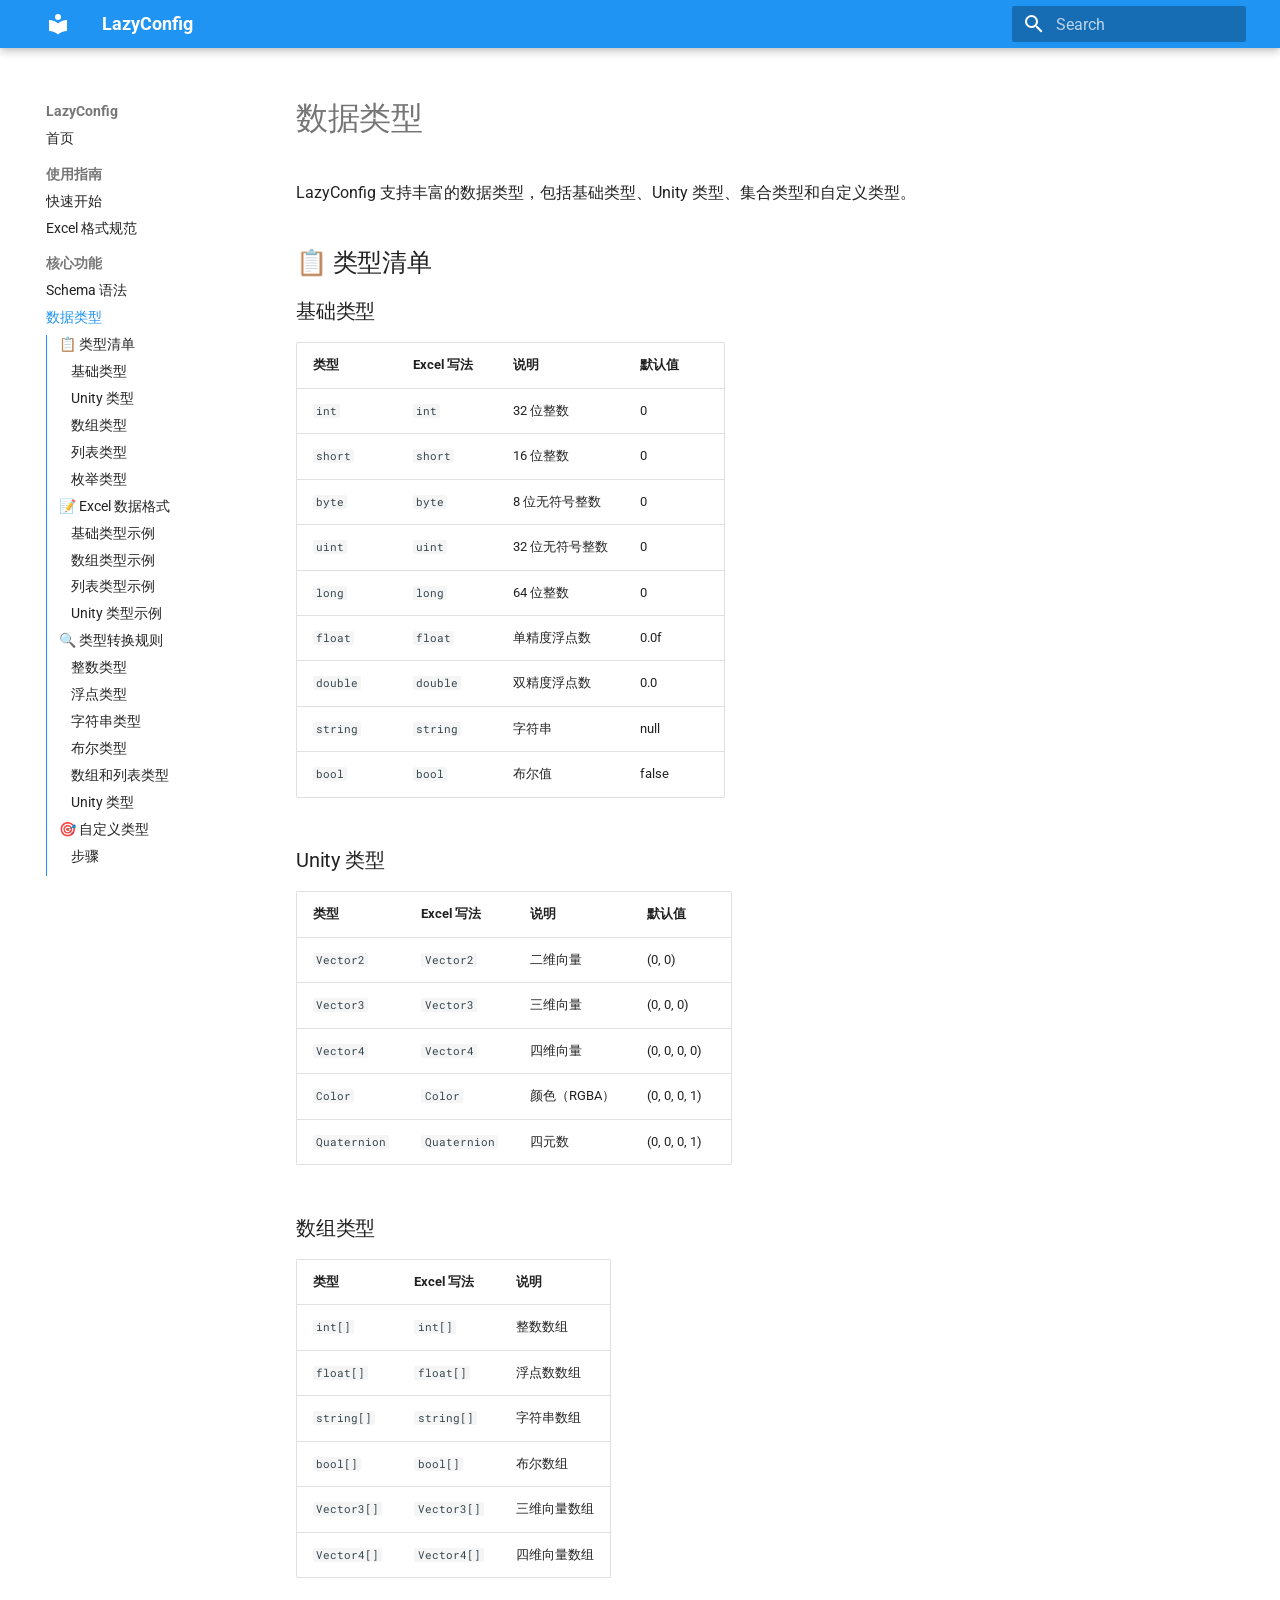
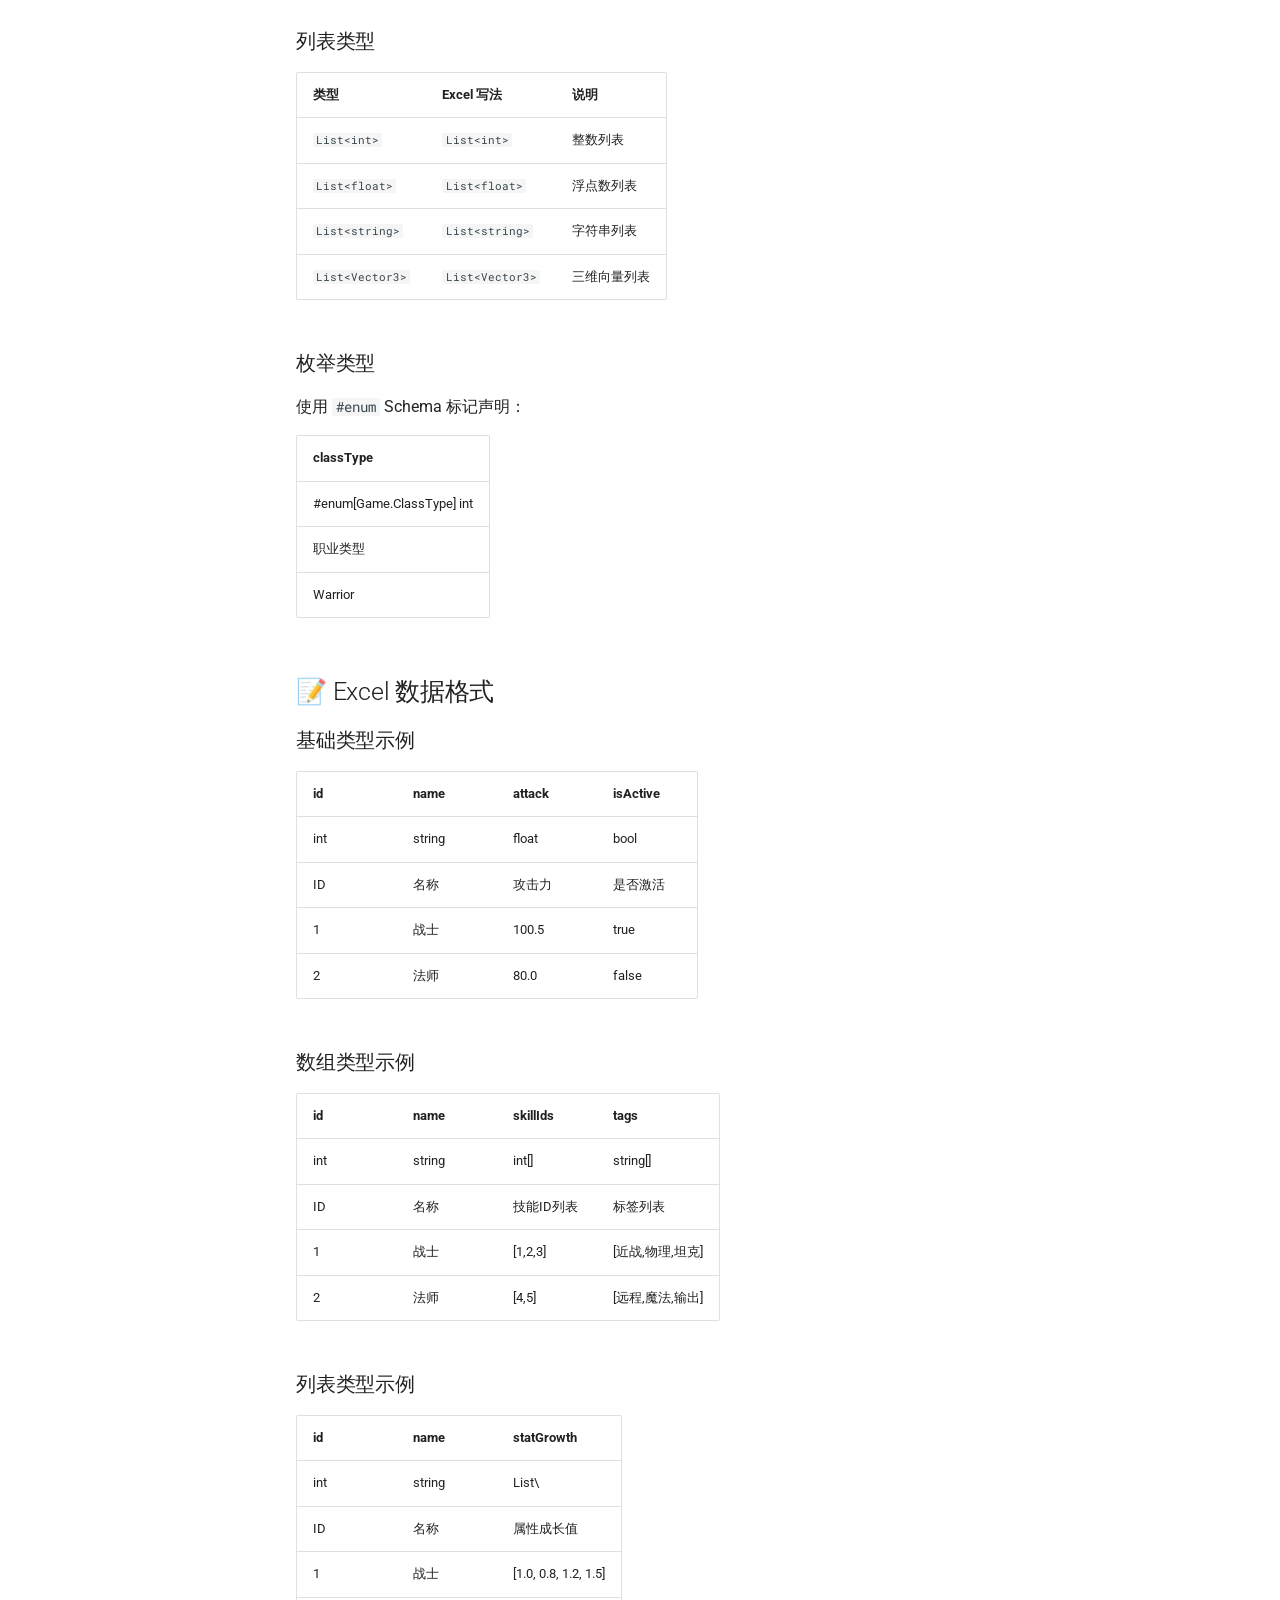
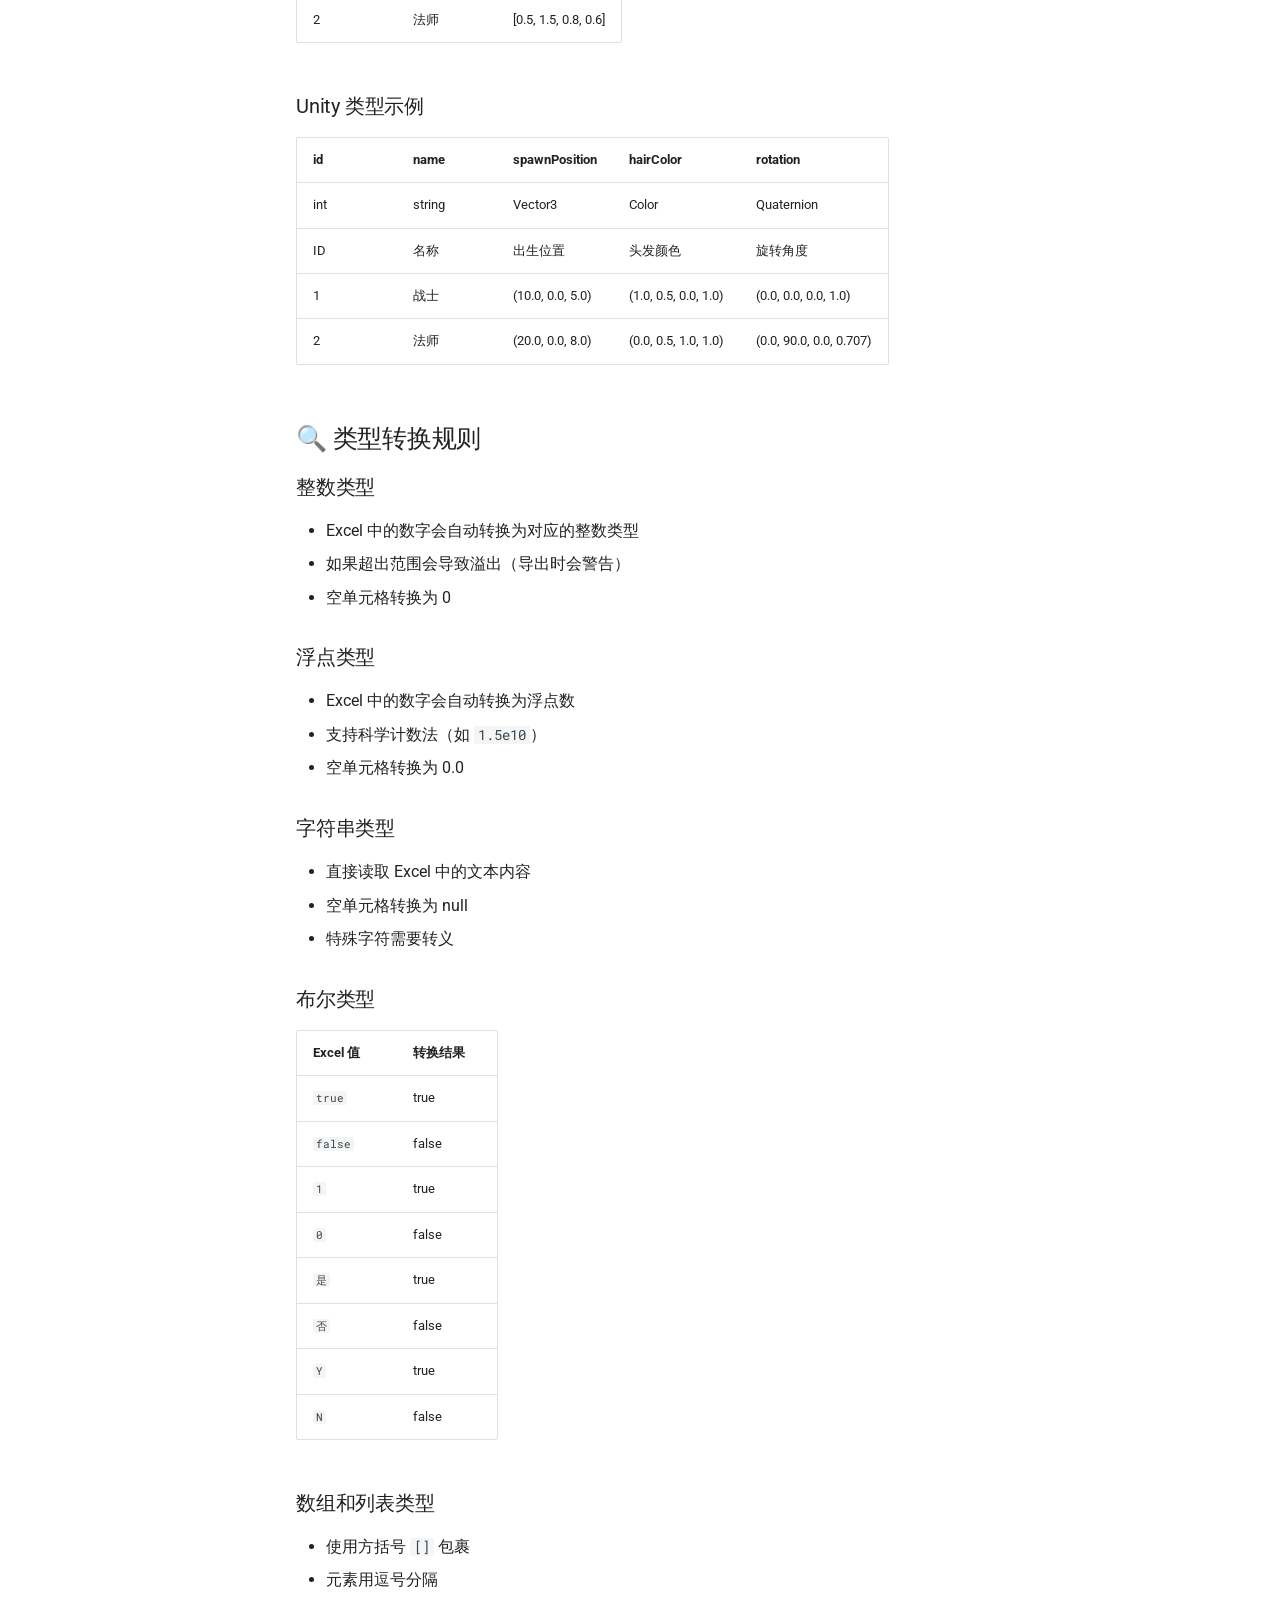
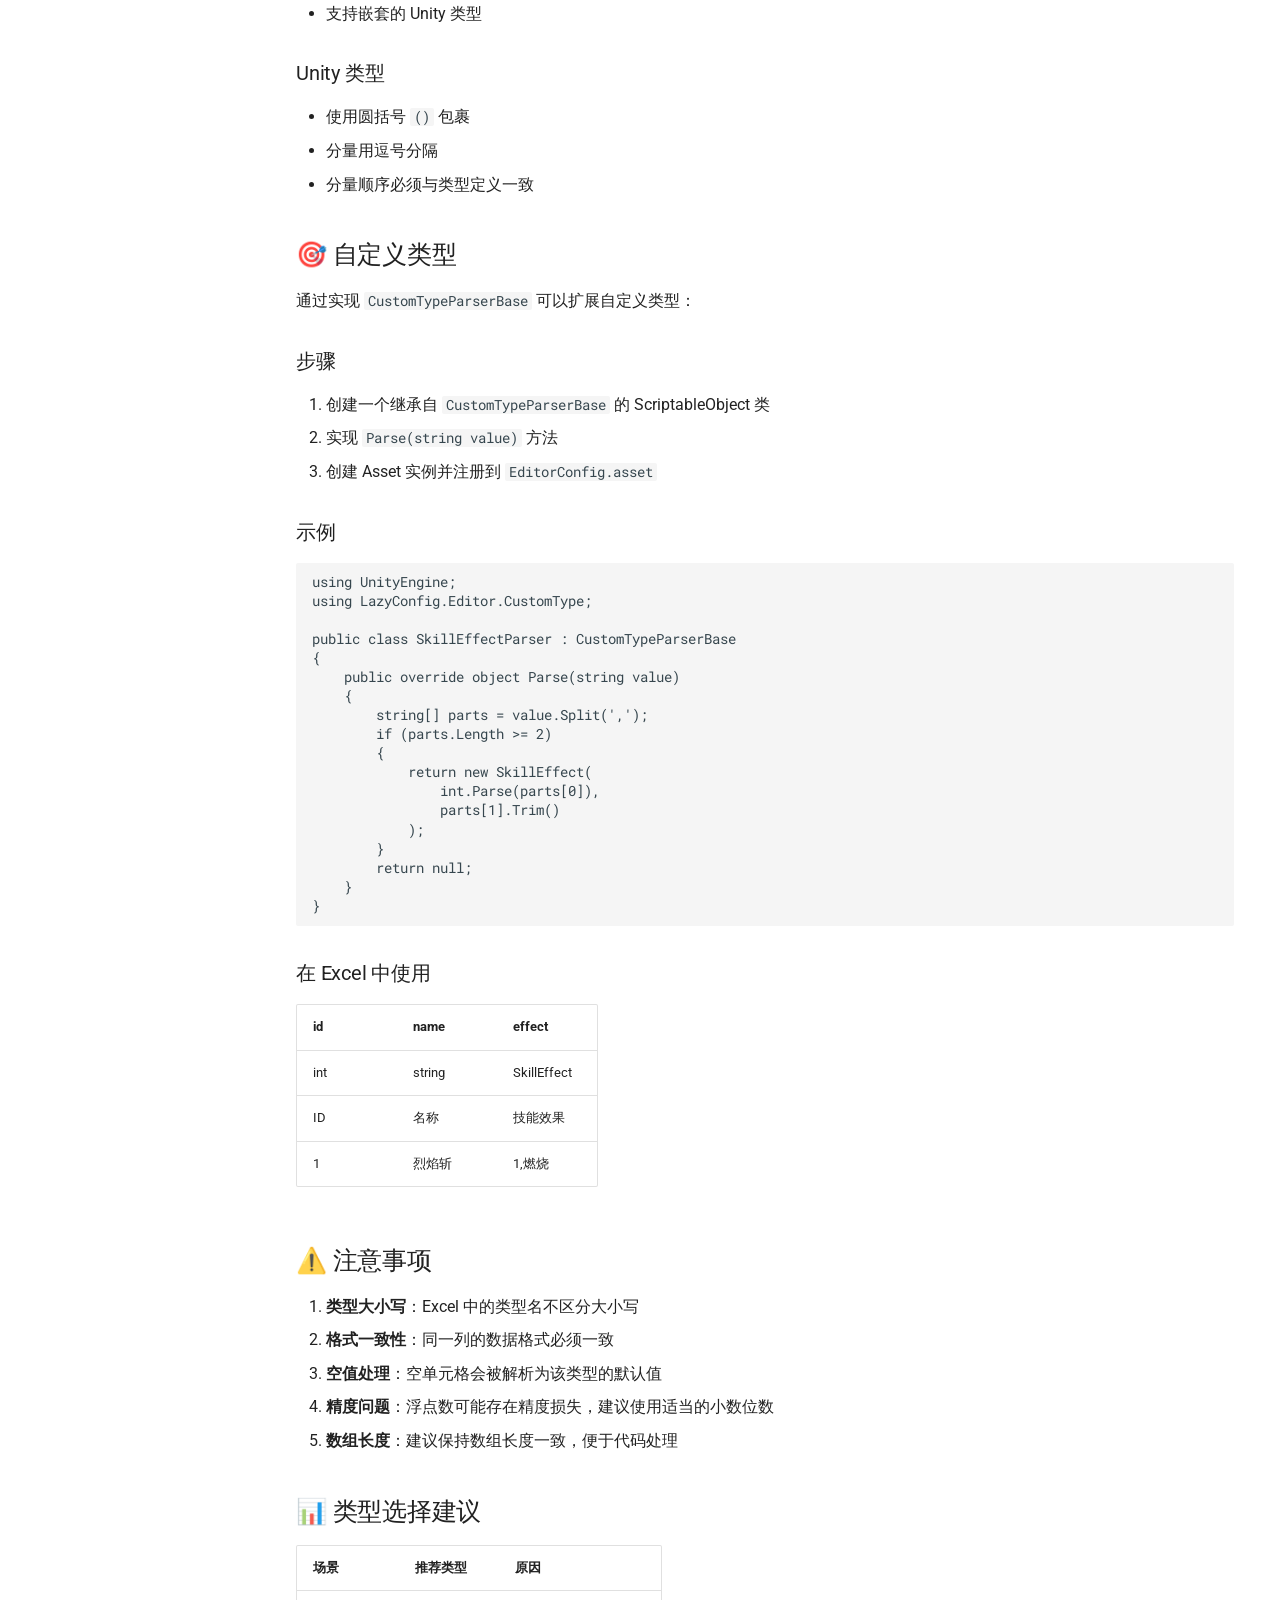
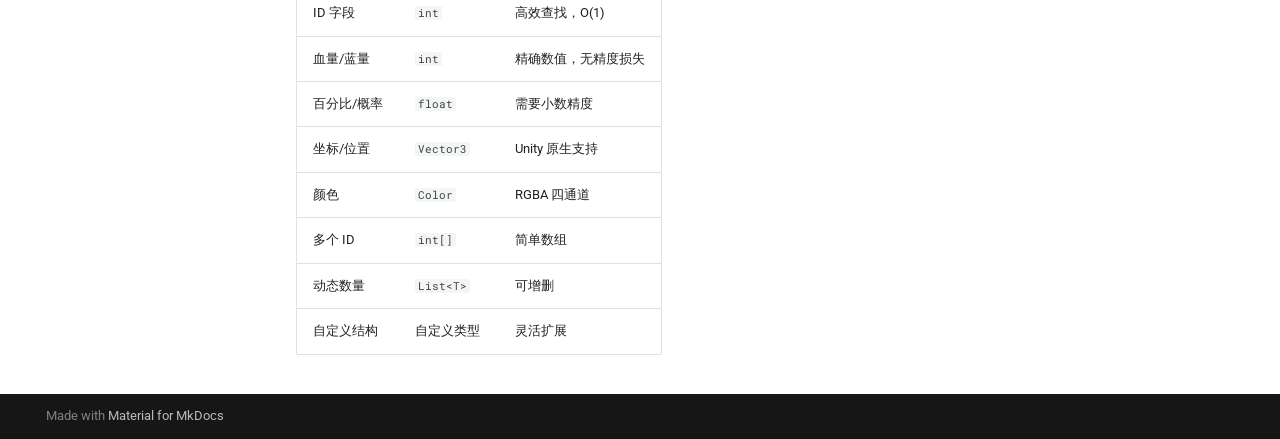
==== commit 10eba83e: "Deployed ea0e709 with MkDocs version: 1.6.1" ====
--- a/data-types/index.html
+++ b/data-types/index.html
@@ -571,17 +571,6 @@
   <a href="#_6" class="md-nav__link">
     <span class="md-ellipsis">
       
-        字典类型
-      
-    </span>
-  </a>
-  
-</li>
-        
-          <li class="md-nav__item">
-  <a href="#_7" class="md-nav__link">
-    <span class="md-ellipsis">
-      
         枚举类型
       
     </span>
@@ -607,10 +596,21 @@
       <ul class="md-nav__list">
         
           <li class="md-nav__item">
+  <a href="#_7" class="md-nav__link">
+    <span class="md-ellipsis">
+      
+        基础类型示例
+      
+    </span>
+  </a>
+  
+</li>
+        
+          <li class="md-nav__item">
   <a href="#_8" class="md-nav__link">
     <span class="md-ellipsis">
       
-        基础类型示例
+        数组类型示例
       
     </span>
   </a>
@@ -621,17 +621,6 @@
   <a href="#_9" class="md-nav__link">
     <span class="md-ellipsis">
       
-        数组类型示例
-      
-    </span>
-  </a>
-  
-</li>
-        
-          <li class="md-nav__item">
-  <a href="#_10" class="md-nav__link">
-    <span class="md-ellipsis">
-      
         列表类型示例
       
     </span>
@@ -644,17 +633,6 @@
     <span class="md-ellipsis">
       
         Unity 类型示例
-      
-    </span>
-  </a>
-  
-</li>
-        
-          <li class="md-nav__item">
-  <a href="#_11" class="md-nav__link">
-    <span class="md-ellipsis">
-      
-        字典类型示例
       
     </span>
   </a>
@@ -667,7 +645,7 @@
 </li>
       
         <li class="md-nav__item">
-  <a href="#_12" class="md-nav__link">
+  <a href="#_10" class="md-nav__link">
     <span class="md-ellipsis">
       
         🔍 类型转换规则
@@ -679,10 +657,32 @@
       <ul class="md-nav__list">
         
           <li class="md-nav__item">
+  <a href="#_11" class="md-nav__link">
+    <span class="md-ellipsis">
+      
+        整数类型
+      
+    </span>
+  </a>
+  
+</li>
+        
+          <li class="md-nav__item">
+  <a href="#_12" class="md-nav__link">
+    <span class="md-ellipsis">
+      
+        浮点类型
+      
+    </span>
+  </a>
+  
+</li>
+        
+          <li class="md-nav__item">
   <a href="#_13" class="md-nav__link">
     <span class="md-ellipsis">
       
-        整数类型
+        字符串类型
       
     </span>
   </a>
@@ -693,7 +693,7 @@
   <a href="#_14" class="md-nav__link">
     <span class="md-ellipsis">
       
-        浮点类型
+        布尔类型
       
     </span>
   </a>
@@ -702,28 +702,6 @@
         
           <li class="md-nav__item">
   <a href="#_15" class="md-nav__link">
-    <span class="md-ellipsis">
-      
-        字符串类型
-      
-    </span>
-  </a>
-  
-</li>
-        
-          <li class="md-nav__item">
-  <a href="#_16" class="md-nav__link">
-    <span class="md-ellipsis">
-      
-        布尔类型
-      
-    </span>
-  </a>
-  
-</li>
-        
-          <li class="md-nav__item">
-  <a href="#_17" class="md-nav__link">
     <span class="md-ellipsis">
       
         数组和列表类型
@@ -750,7 +728,7 @@
 </li>
       
         <li class="md-nav__item">
-  <a href="#_18" class="md-nav__link">
+  <a href="#_16" class="md-nav__link">
     <span class="md-ellipsis">
       
         🎯 自定义类型
@@ -762,7 +740,7 @@
       <ul class="md-nav__list">
         
           <li class="md-nav__item">
-  <a href="#_19" class="md-nav__link">
+  <a href="#_17" class="md-nav__link">
     <span class="md-ellipsis">
       
         步骤
@@ -773,7 +751,7 @@
 </li>
         
           <li class="md-nav__item">
-  <a href="#_20" class="md-nav__link">
+  <a href="#_18" class="md-nav__link">
     <span class="md-ellipsis">
       
         示例
@@ -800,7 +778,7 @@
 </li>
       
         <li class="md-nav__item">
-  <a href="#_21" class="md-nav__link">
+  <a href="#_19" class="md-nav__link">
     <span class="md-ellipsis">
       
         ⚠️ 注意事项
@@ -811,7 +789,7 @@
 </li>
       
         <li class="md-nav__item">
-  <a href="#_22" class="md-nav__link">
+  <a href="#_20" class="md-nav__link">
     <span class="md-ellipsis">
       
         📊 类型选择建议
@@ -1219,34 +1197,7 @@
 </tr>
 </tbody>
 </table>
-<h3 id="_6">字典类型<a class="headerlink" href="#_6" title="Permanent link">&para;</a></h3>
-<table>
-<thead>
-<tr>
-<th>类型</th>
-<th>Excel 写法</th>
-<th>说明</th>
-</tr>
-</thead>
-<tbody>
-<tr>
-<td><code>Dictionary&lt;int,string&gt;</code></td>
-<td><code>Dictionary&lt;int,string&gt;</code></td>
-<td>整数键字符串值字典</td>
-</tr>
-<tr>
-<td><code>Dictionary&lt;string,float&gt;</code></td>
-<td><code>Dictionary&lt;string,float&gt;</code></td>
-<td>字符串键浮点数值字典</td>
-</tr>
-<tr>
-<td><code>SerializableDictionary&lt;K,V&gt;</code></td>
-<td><code>SerializableDictionary&lt;K,V&gt;</code></td>
-<td>可序列化字典（Unity Inspector 可编辑）</td>
-</tr>
-</tbody>
-</table>
-<h3 id="_7">枚举类型<a class="headerlink" href="#_7" title="Permanent link">&para;</a></h3>
+<h3 id="_6">枚举类型<a class="headerlink" href="#_6" title="Permanent link">&para;</a></h3>
 <p>使用 <code>#enum</code> Schema 标记声明：</p>
 <table>
 <thead>
@@ -1267,7 +1218,7 @@
 </tbody>
 </table>
 <h2 id="excel">📝 Excel 数据格式<a class="headerlink" href="#excel" title="Permanent link">&para;</a></h2>
-<h3 id="_8">基础类型示例<a class="headerlink" href="#_8" title="Permanent link">&para;</a></h3>
+<h3 id="_7">基础类型示例<a class="headerlink" href="#_7" title="Permanent link">&para;</a></h3>
 <table>
 <thead>
 <tr>
@@ -1304,7 +1255,7 @@
 </tr>
 </tbody>
 </table>
-<h3 id="_9">数组类型示例<a class="headerlink" href="#_9" title="Permanent link">&para;</a></h3>
+<h3 id="_8">数组类型示例<a class="headerlink" href="#_8" title="Permanent link">&para;</a></h3>
 <table>
 <thead>
 <tr>
@@ -1341,7 +1292,7 @@
 </tr>
 </tbody>
 </table>
-<h3 id="_10">列表类型示例<a class="headerlink" href="#_10" title="Permanent link">&para;</a></h3>
+<h3 id="_9">列表类型示例<a class="headerlink" href="#_9" title="Permanent link">&para;</a></h3>
 <table>
 <thead>
 <tr>
@@ -1415,58 +1366,26 @@
 </tr>
 </tbody>
 </table>
-<h3 id="_11">字典类型示例<a class="headerlink" href="#_11" title="Permanent link">&para;</a></h3>
-<table>
-<thead>
-<tr>
-<th>id</th>
-<th>name</th>
-<th>attributes</th>
-</tr>
-</thead>
-<tbody>
-<tr>
-<td>int</td>
-<td>string</td>
-<td>Dictionary\<string,float></td>
-</tr>
-<tr>
-<td>ID</td>
-<td>名称</td>
-<td>属性字典</td>
-</tr>
-<tr>
-<td>1</td>
-<td>战士</td>
-<td>{HP:1000,ATK:100,DEF:50}</td>
-</tr>
-<tr>
-<td>2</td>
-<td>法师</td>
-<td>{HP:500,ATK:200,DEF:20}</td>
-</tr>
-</tbody>
-</table>
-<h2 id="_12">🔍 类型转换规则<a class="headerlink" href="#_12" title="Permanent link">&para;</a></h2>
-<h3 id="_13">整数类型<a class="headerlink" href="#_13" title="Permanent link">&para;</a></h3>
+<h2 id="_10">🔍 类型转换规则<a class="headerlink" href="#_10" title="Permanent link">&para;</a></h2>
+<h3 id="_11">整数类型<a class="headerlink" href="#_11" title="Permanent link">&para;</a></h3>
 <ul>
 <li>Excel 中的数字会自动转换为对应的整数类型</li>
 <li>如果超出范围会导致溢出（导出时会警告）</li>
 <li>空单元格转换为 0</li>
 </ul>
-<h3 id="_14">浮点类型<a class="headerlink" href="#_14" title="Permanent link">&para;</a></h3>
+<h3 id="_12">浮点类型<a class="headerlink" href="#_12" title="Permanent link">&para;</a></h3>
 <ul>
 <li>Excel 中的数字会自动转换为浮点数</li>
 <li>支持科学计数法（如 <code>1.5e10</code>）</li>
 <li>空单元格转换为 0.0</li>
 </ul>
-<h3 id="_15">字符串类型<a class="headerlink" href="#_15" title="Permanent link">&para;</a></h3>
+<h3 id="_13">字符串类型<a class="headerlink" href="#_13" title="Permanent link">&para;</a></h3>
 <ul>
 <li>直接读取 Excel 中的文本内容</li>
 <li>空单元格转换为 null</li>
 <li>特殊字符需要转义</li>
 </ul>
-<h3 id="_16">布尔类型<a class="headerlink" href="#_16" title="Permanent link">&para;</a></h3>
+<h3 id="_14">布尔类型<a class="headerlink" href="#_14" title="Permanent link">&para;</a></h3>
 <table>
 <thead>
 <tr>
@@ -1509,7 +1428,7 @@
 </tr>
 </tbody>
 </table>
-<h3 id="_17">数组和列表类型<a class="headerlink" href="#_17" title="Permanent link">&para;</a></h3>
+<h3 id="_15">数组和列表类型<a class="headerlink" href="#_15" title="Permanent link">&para;</a></h3>
 <ul>
 <li>使用方括号 <code>[]</code> 包裹</li>
 <li>元素用逗号分隔</li>
@@ -1521,15 +1440,15 @@
 <li>分量用逗号分隔</li>
 <li>分量顺序必须与类型定义一致</li>
 </ul>
-<h2 id="_18">🎯 自定义类型<a class="headerlink" href="#_18" title="Permanent link">&para;</a></h2>
+<h2 id="_16">🎯 自定义类型<a class="headerlink" href="#_16" title="Permanent link">&para;</a></h2>
 <p>通过实现 <code>CustomTypeParserBase</code> 可以扩展自定义类型：</p>
-<h3 id="_19">步骤<a class="headerlink" href="#_19" title="Permanent link">&para;</a></h3>
+<h3 id="_17">步骤<a class="headerlink" href="#_17" title="Permanent link">&para;</a></h3>
 <ol>
 <li>创建一个继承自 <code>CustomTypeParserBase</code> 的 ScriptableObject 类</li>
 <li>实现 <code>Parse(string value)</code> 方法</li>
 <li>创建 Asset 实例并注册到 <code>EditorConfig.asset</code></li>
 </ol>
-<h3 id="_20">示例<a class="headerlink" href="#_20" title="Permanent link">&para;</a></h3>
+<h3 id="_18">示例<a class="headerlink" href="#_18" title="Permanent link">&para;</a></h3>
 <div class="codehilite"><pre><span></span><code><span class="k">using</span><span class="w"> </span><span class="nn">UnityEngine</span><span class="p">;</span>
 <span class="k">using</span><span class="w"> </span><span class="nn">LazyConfig.Editor.CustomType</span><span class="p">;</span>
 
@@ -1577,16 +1496,15 @@
 </tr>
 </tbody>
 </table>
-<h2 id="_21">⚠️ 注意事项<a class="headerlink" href="#_21" title="Permanent link">&para;</a></h2>
+<h2 id="_19">⚠️ 注意事项<a class="headerlink" href="#_19" title="Permanent link">&para;</a></h2>
 <ol>
 <li><strong>类型大小写</strong>：Excel 中的类型名不区分大小写</li>
 <li><strong>格式一致性</strong>：同一列的数据格式必须一致</li>
 <li><strong>空值处理</strong>：空单元格会被解析为该类型的默认值</li>
 <li><strong>精度问题</strong>：浮点数可能存在精度损失，建议使用适当的小数位数</li>
 <li><strong>数组长度</strong>：建议保持数组长度一致，便于代码处理</li>
-<li><strong>字典键类型</strong>：字典的键类型建议使用 <code>int</code> 或 <code>string</code></li>
 </ol>
-<h2 id="_22">📊 类型选择建议<a class="headerlink" href="#_22" title="Permanent link">&para;</a></h2>
+<h2 id="_20">📊 类型选择建议<a class="headerlink" href="#_20" title="Permanent link">&para;</a></h2>
 <table>
 <thead>
 <tr>
@@ -1630,11 +1548,6 @@
 <td>动态数量</td>
 <td><code>List&lt;T&gt;</code></td>
 <td>可增删</td>
-</tr>
-<tr>
-<td>键值对</td>
-<td><code>Dictionary&lt;K,V&gt;</code></td>
-<td>键值映射</td>
 </tr>
 <tr>
 <td>自定义结构</td>
